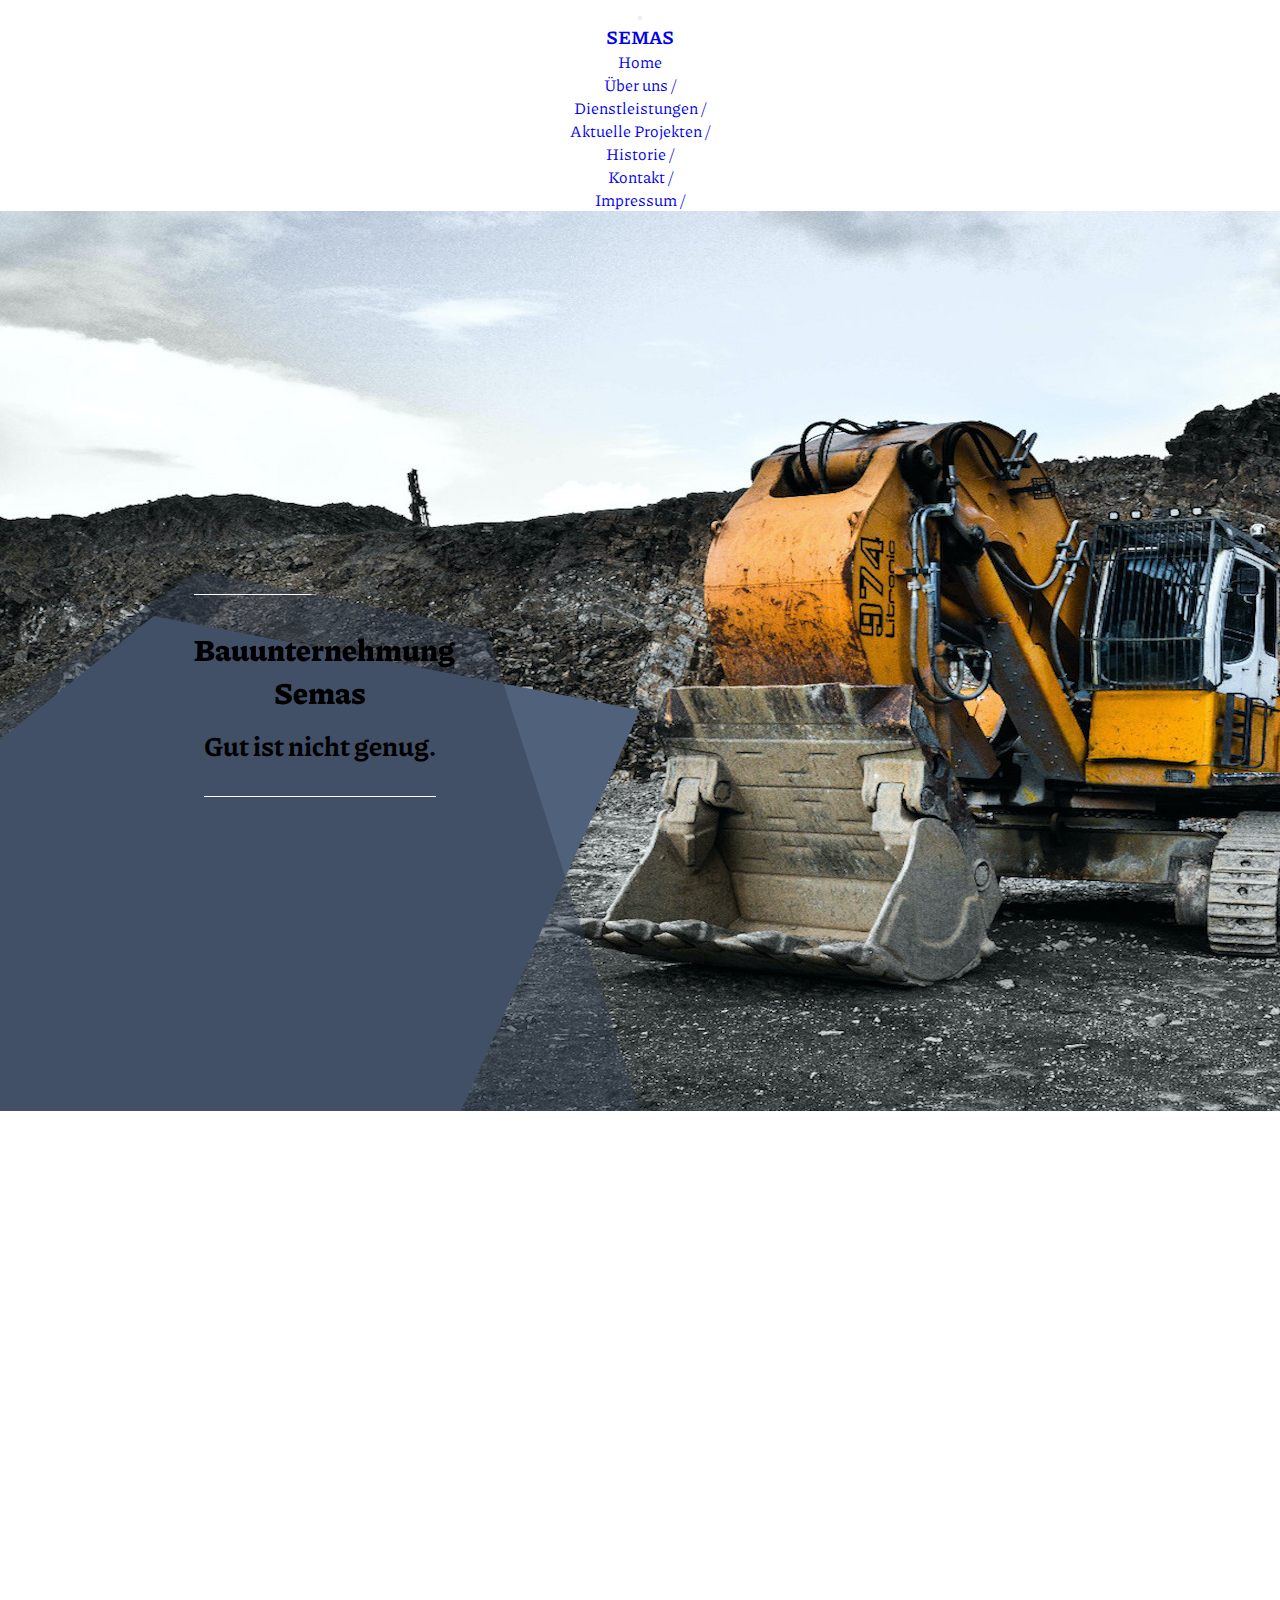
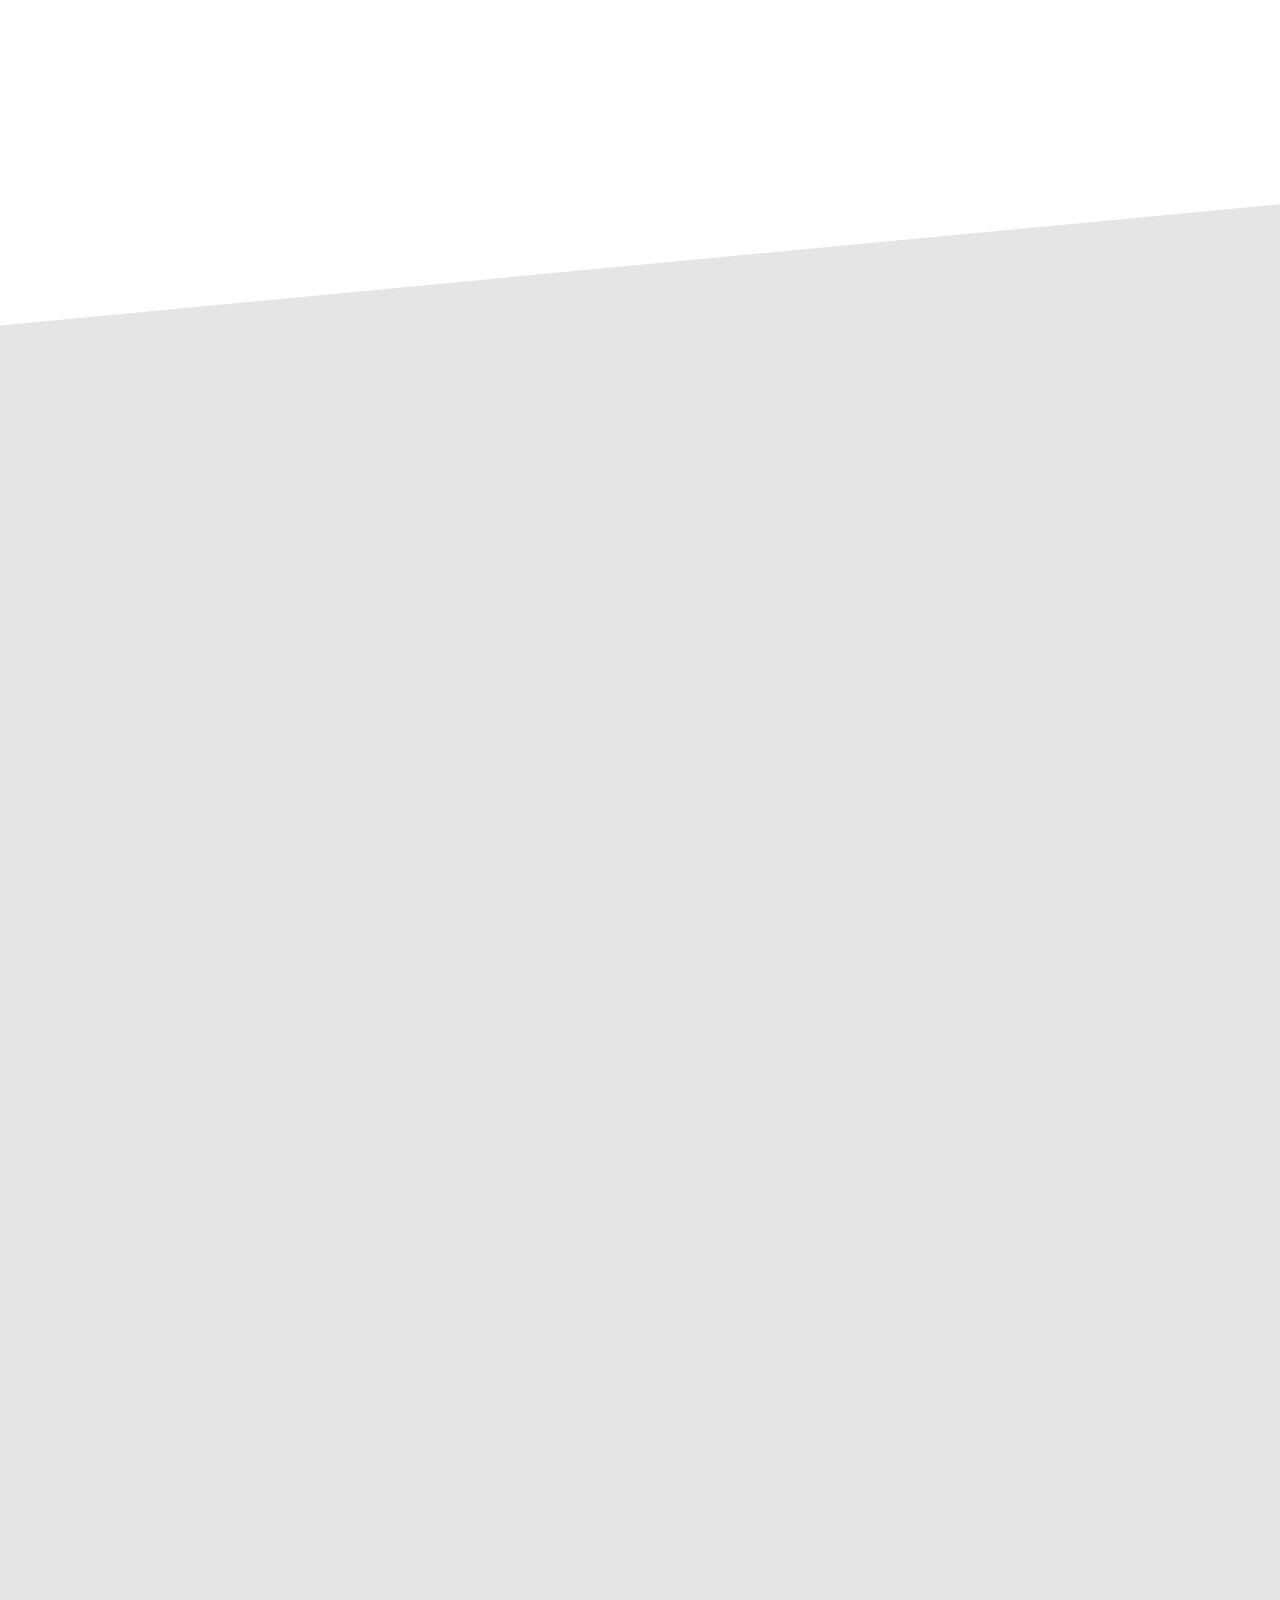
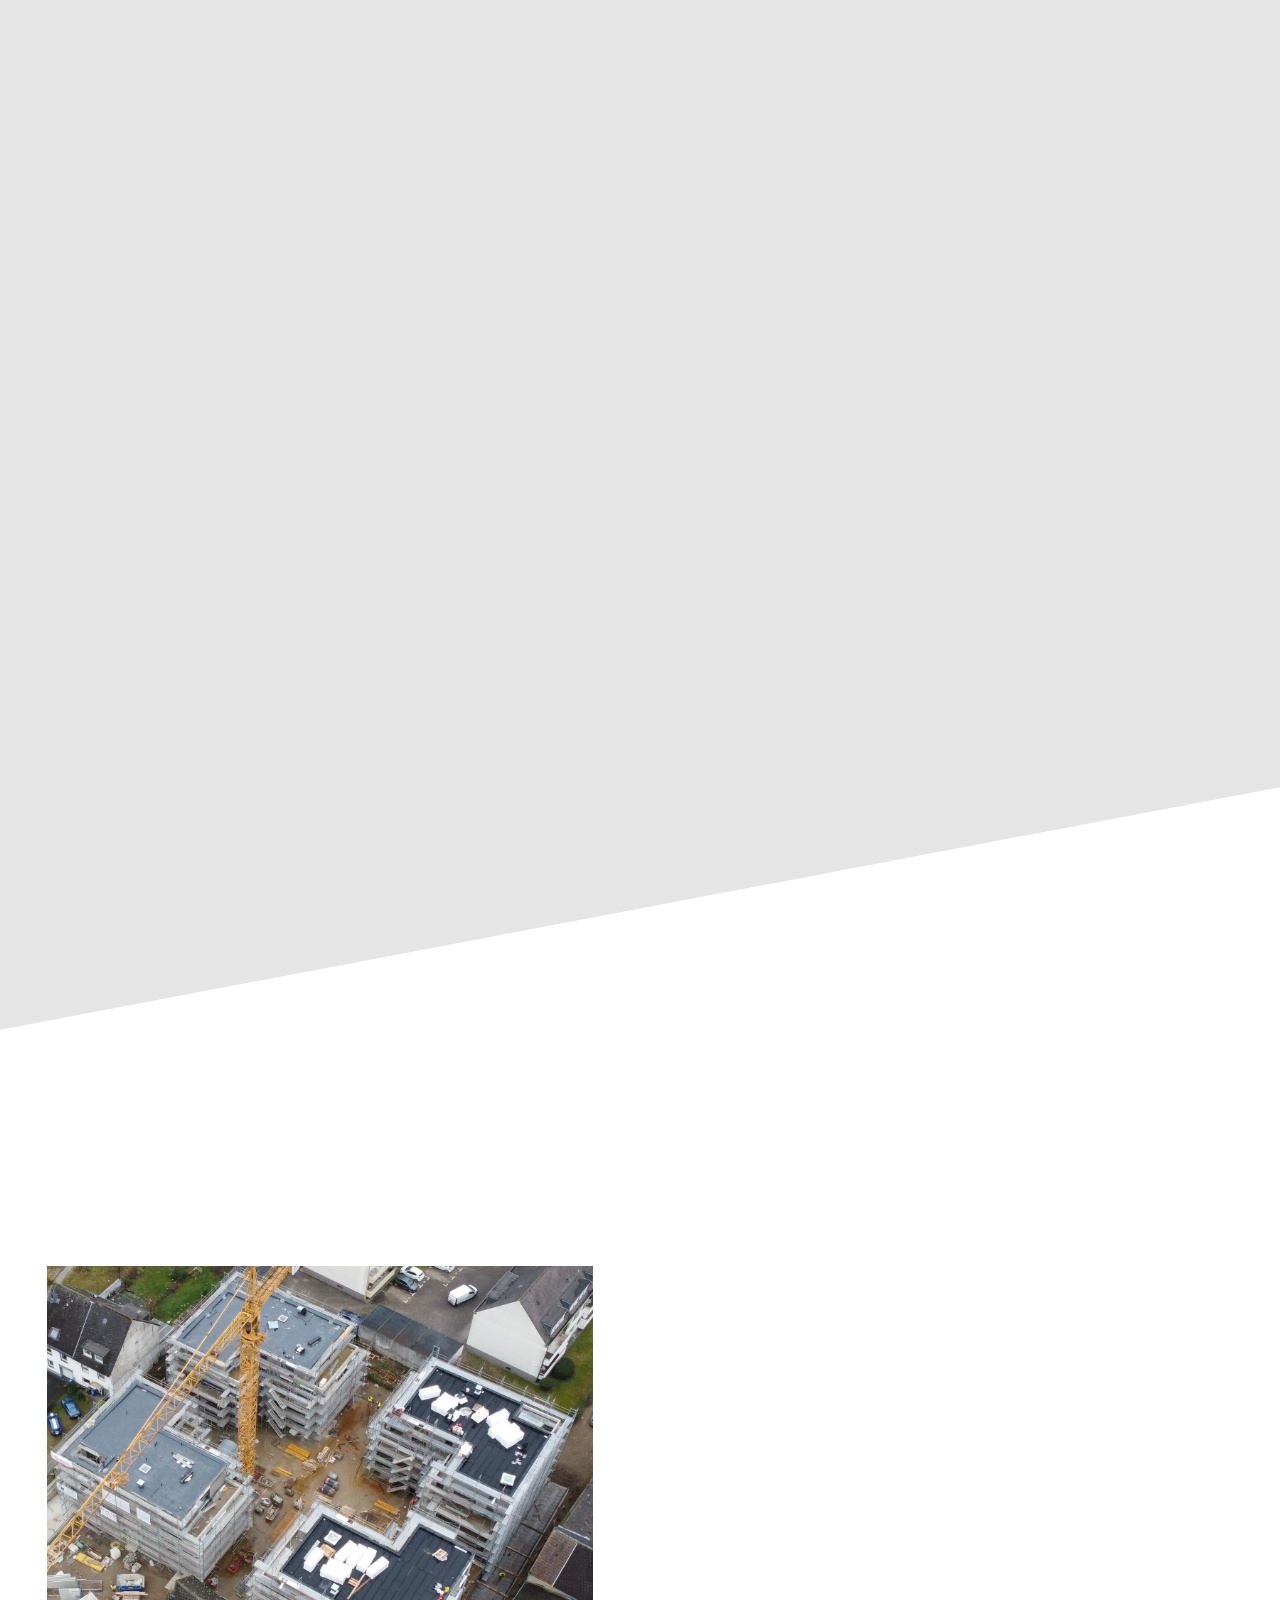
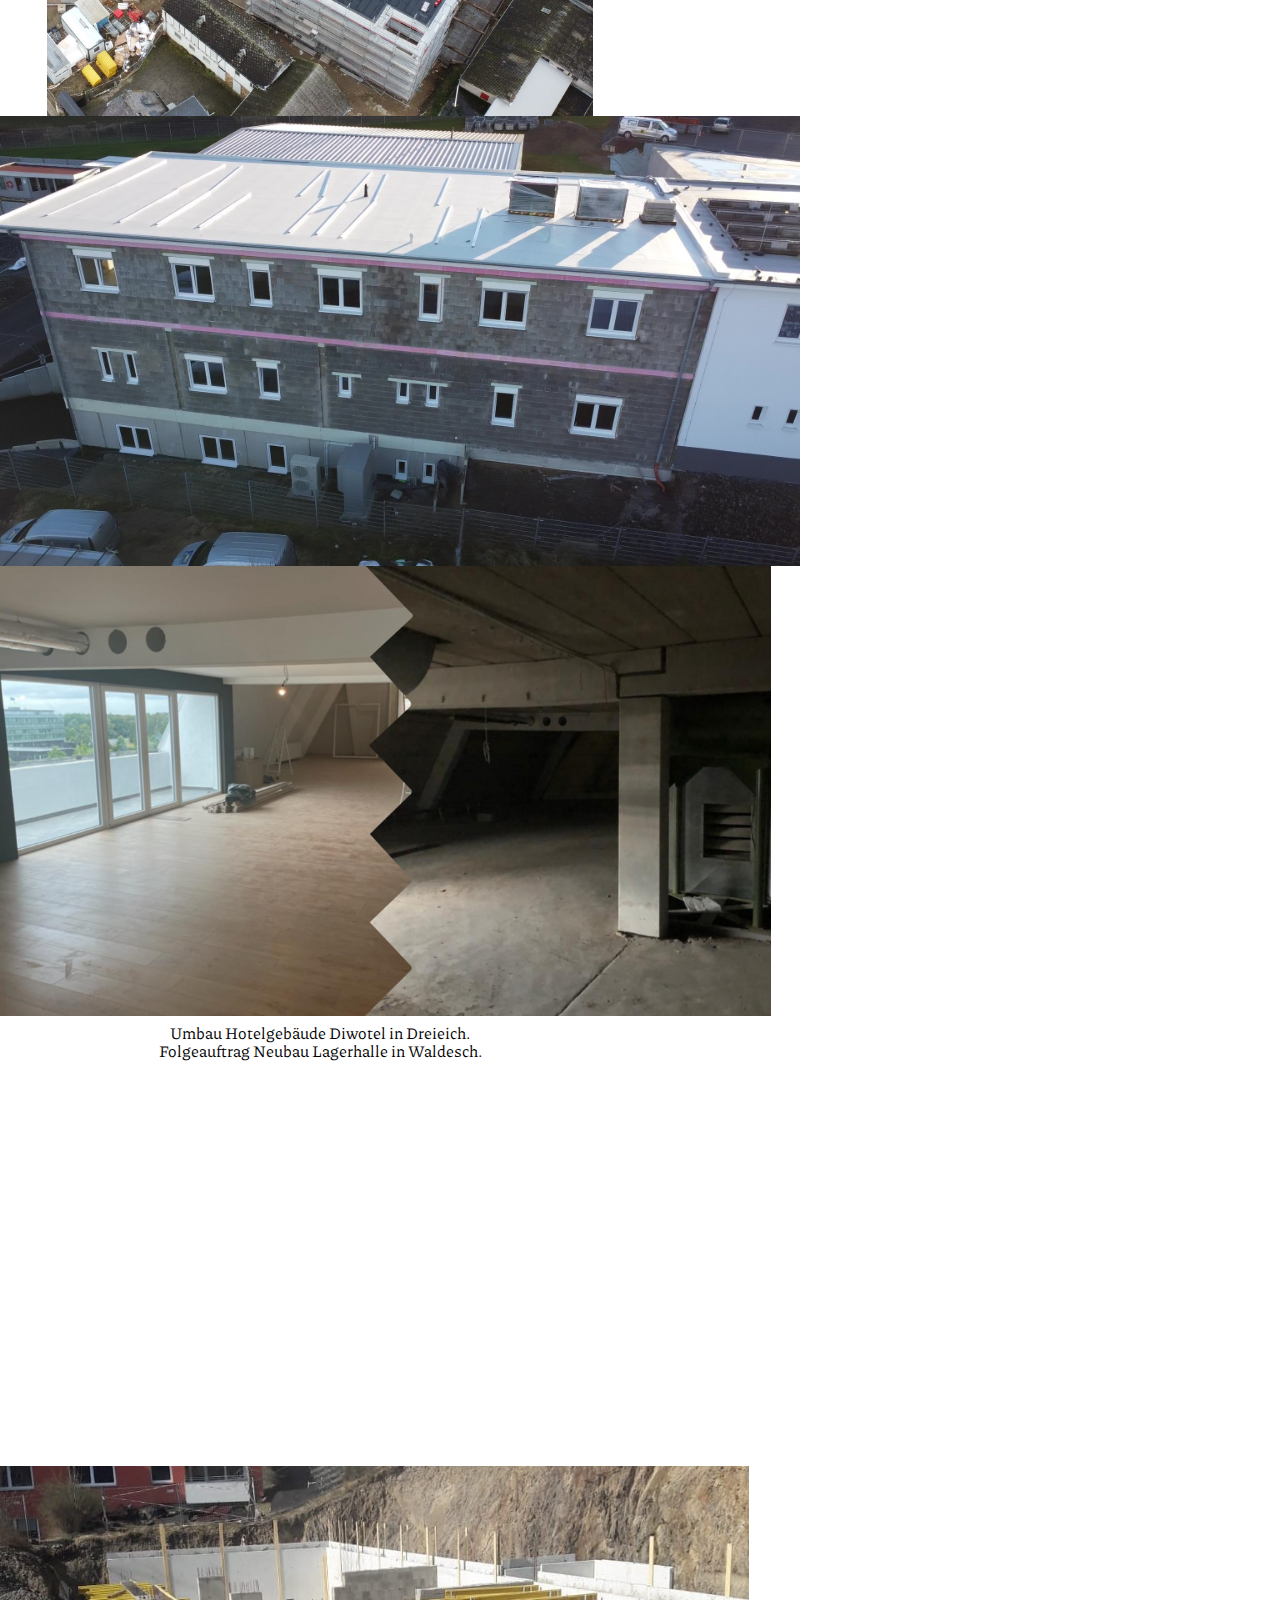
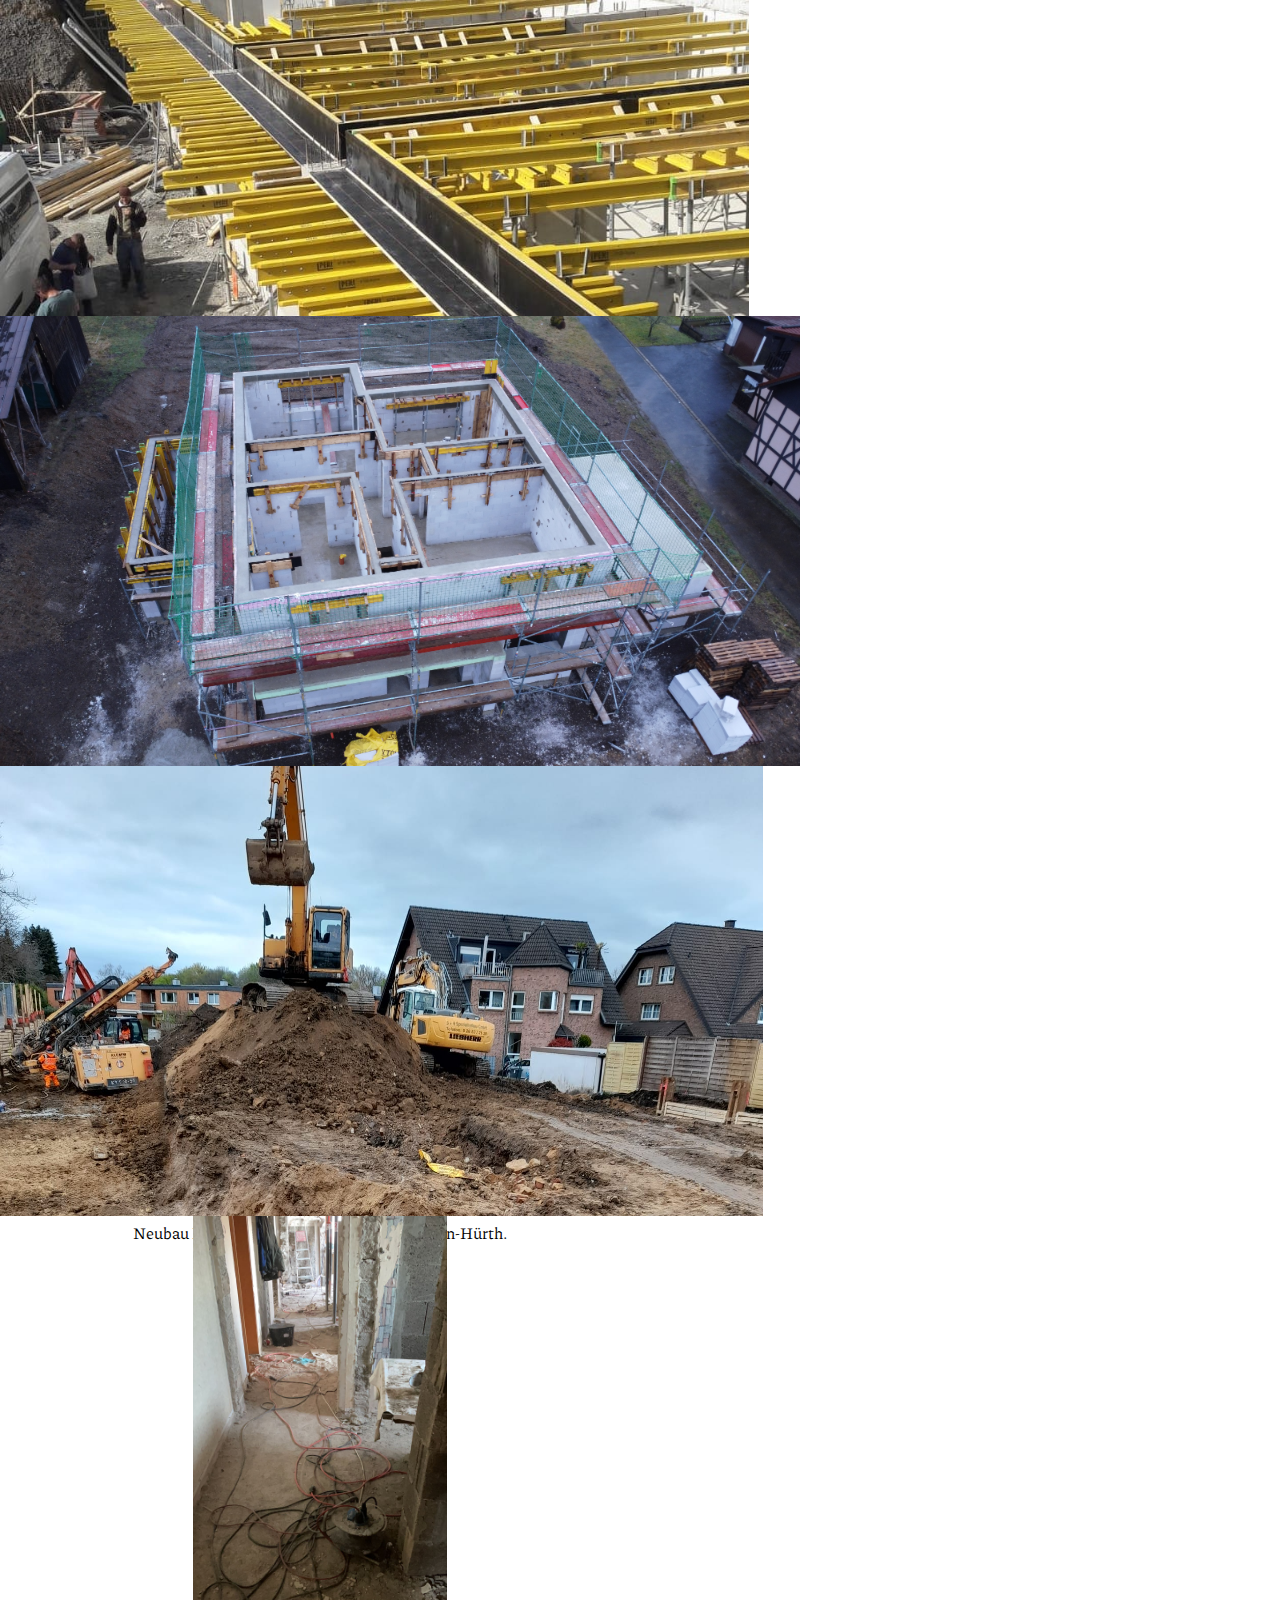
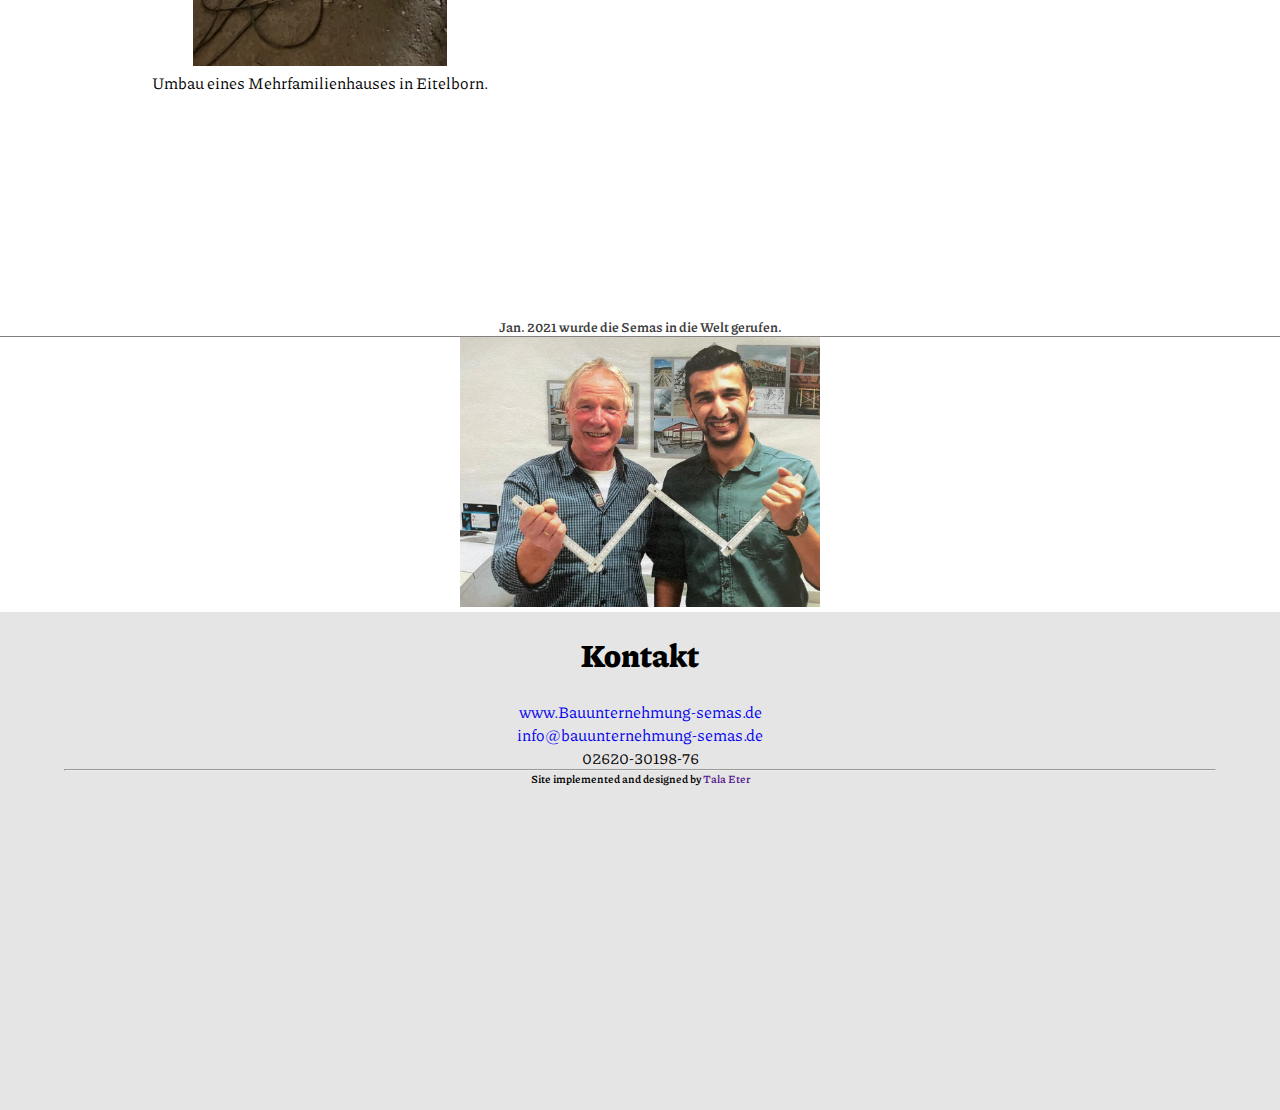
==== index.html @ 30ae4cb6 "SOLVING AKTUELLE PROJEKTE 1 5 6 7 PROBLEMS" ====
<!DOCTYPE html>
<html lang="en">
<head>
    <meta charset="UTF-8">
    <meta http-equiv="X-UA-Compatible" content="IE=edge">
    <meta name="viewport" content="width=device-width, initial-scale=1.0">
    <meta name="description" content="Mit dem Team mit über 30 Jahren Erfahrung in der Baubranche ist die Bauunternehmung Semas ein fortschrittliches Bauunternehmen mit Sitz in Kadenbach und einem etablierten Ruf.">
    <meta property="og:url" content="https://bauunternehmung-semas.de">
    <meta property="og:title" content="Bauunternehmung Semas">
    <meta property="og:image" content="./images/home_banner.jpeg">
    <meta property='og:description' content='Mit dem Team mit über 30 Jahren Erfahrung in der Baubranche ist die Bauunternehmung Semas ein fortschrittliches Bauunternehmen mit Sitz in Kadenbach und einem etablierten Ruf.'/>
    <link rel="preconnect" href="https://fonts.googleapis.com"> 
    <link rel="preconnect" href="https://fonts.gstatic.com" crossorigin> 
    <link href="https://fonts.googleapis.com/css2?family=Piazzolla:ital,wght@0,100;0,200;0,300;0,400;0,500;0,600;0,700;0,800;0,900;1,100;1,200;1,300;1,400;1,500;1,600;1,700;1,800;1,900&display=swap" rel="stylesheet">  
    <link rel="stylesheet" href="https://cdn.jsdelivr.net/npm/uikit@3.7.1/dist/css/uikit.min.css" />
    <link rel="stylesheet" href="./css/style.css">
    <link rel="stylesheet" href="https://unpkg.com/aos@next/dist/aos.css" />
    <title>Semas</title>
</head>
<body>




    <!-- <section id="mainnav">
        <nav class="uk-container" uk-navbar>
            <button type="button" class="navbar-toggle uk-hidden@m" uk-toggle="target:.toggle-target; cls:collapsed">
                <span class="sr-only">Toggle navigation</span>
                <span class="icon-bar"></span>
                <span class="icon-bar"></span>
                <span class="icon-bar"></span>
            </button>
            <div class="uk-navbar-brand">
                <a href="/" id="logo" class="uk-navbar-item uk-logo">LOGO</a>
            </div>
            <div class="uk-navbar-right toggle-target collapsed">
                <ul class="uk-navbar-nav">
                    <li class="active"><a href="#">Company</a></li>
                    <li><a href="#">News</a></li>
                    <li><a href="#">Carriere</a></li>
                    <li><a href="#">Contact</a></li>
                    
                </ul>
            </div>
        </nav>
    </section> -->





    <!-- NAVBAR -->
    <nav class="uk-navbar-container uk-position-fixed uk-position-z-index uk-width-1-1" uk-navbar>
        <button type="button" class="navbar-toggle uk-hidden@m" uk-toggle="target:.toggle-target; cls:collapsed">
            <span class="sr-only">Toggle navigation</span>
            <span class="icon-bar"></span>
            <span class="icon-bar"></span>
            <span class="icon-bar"></span>
        </button>
    <div class="uk-navbar-left">
        <ul class="uk-navbar-nav">
            <li class="uk-active logo-semas"><a href="#"><h3 class=" uk-text-bold uk-display-inline uk-margin-remove-bottom">SEMAS</h3></a></li>
        </ul>
    </div>
    <div class="uk-navbar-right toggle-target collapsed" id="toggle-usage">
        <ul class="uk-navbar-nav">
            <li class="uk-active"><a href="index.html" uk-scroll>Home</a></li>
            <li class="uk-parent"><a href="index.html#welcome-container" uk-scroll>Über uns /</a></li>
            <!-- <li class="uk-parent"><a href="index.html#services-container">Dienstleistungen /</a></li> -->
            <!-- <li class="uk-parent"><a href="./index.html#references-container">Aktuelle Projekten /</a></li> -->
            <!-- <li class="uk-parent"><a href="./index.html#history-container">Historie /</a></li> -->
            <li>
                <a href="index.html#services-container" uk-scroll>Dienstleistungen /</a>
                <div class="uk-navbar-dropdown uk-padding-remove">
                    <ul class="uk-nav uk-navbar-dropdown-nav">
                        <li><a href="./index.html#references-container" uk-scroll>Aktuelle Projekten /</a></li>
                        <li><a href="./index.html#history-container" uk-scroll>Historie /</a></li>
                    </ul>
                </div>
            </li>
            <li>
                <a href="index.html#contact-container" uk-scroll>Kontakt /</a>
                <div class="uk-navbar-dropdown uk-padding-remove">
                    <ul class="uk-nav uk-navbar-dropdown-nav">
                        <li><a href="impressum.html">Impressum /</a></li>
                    </ul>
                </div>
            </li>

            <!-- <li class="uk-parent"><a href="index.html#contact-container">Kontakt /</a></li> -->
            <!-- <li class="uk-parent"><a href="#">Impressum</a></li> -->
        </ul>
    <!-- </div> -->
</div>
</nav>

    <!-- First container -->

<div id="home-container">
        <div class="uk-scope" >
            <!-- <img src="./images/home_banner.jpeg" alt=""> -->
            <!-- <div class="uk-overlay-default uk-position-cover"></div>-->
        <div>
            <div class="bottom-layer-shape">

            </div>
            <div class="top-layer-shape">
                <div class="uk-container uk-position-left uk-light uk-padding-large" >
                    <!-- <img src="./images/af-logo.png" class="logo" alt="" data-aos="fade-down"> -->
                    <br>
                    <h1 data-aos="fade-down uk-text-large uk-padding-large uk-padding-remove-horizontal uk-padding-remove-bottom">Bauunternehmung Semas</h1>
                    <br>
                    <h2 class=" uk-width-1-1" data-aos="fade-down">Gut ist nicht genug.</h2>
                </div>
            </div>
        </div>

    </div>
</div>



<!-- Welcome -->
<section id="welcome-container" class="uk-light uk-background-secondary">
    <div class=" uk-container uk-padding" data-aos="fade-up">
        <h3>Willkommen bei </h3>
        <h1>Bauunternehmung Semas</h1>
        <h4>Die Bauunternehmung Semas ist ein fortschrittliches und dynamisches Hochbauunternehmen mit Sitz in Kadenbach, Koblenz. Unser persönlicher und sorgfältiger Projektansatz ist der Unterscheidungsfaktor, auf dem der Ruf unseres Unternehmens für hervorragende Projektabwicklung basiert, gemäß unserem Motto: Gut ist nicht genug.</h4>
    </div>
</section>

<!-- what we do -->
<section id="what-we-do-container">
    <div class="uk-container uk-padding-large ">

        <div class="uk-card uk-card-default uk-card-body uk-grid-divider uk-child-width-expand@s uk-dark uk-background-muted uk-padding" uk-grid data-aos="fade-right">
            <div><h3 class="uk-text-left border-bottom uk-margin-remove-bottom">01</h3><h2 class=" uk-text-left uk-margin-remove-top">Was wir machen</h2></div>
            <div class="uk-text-left">Wohn- und Geschäftsgebäude sowie Industrieprojekte.</div>
        </div>

        <div class="uk-card uk-card-default uk-card-body uk-grid-divider uk-child-width-expand@s uk-dark uk-background-muted uk-padding" uk-grid data-aos="fade-right">
            <div><h3 class=" uk-text-left border-bottom uk-margin-remove-bottom">02</h3><h2 class=" uk-text-left uk-margin-remove-top">Unsere Mission</h2></div>
            <div class=" uk-text-left">Ist der Kunde zufrieden sind wir es auch. Die Priorität der Bauunternehmung Semas liegt darin alle Bauprojekte fristgerecht innerhalb des Budgets nach den höchsten Standards auszuführen. Wir sind stolz darauf, unseren Kunden einen All-in-one-Service zu bieten.</div>
        </div>

        <div class="uk-card uk-card-default uk-card-body uk-grid-divider uk-child-width-expand@s uk-dark uk-background-muted uk-padding" uk-grid data-aos="fade-right">
            <div class="uk-container uk-width-1-1">
                <div> <span class="border-bottom uk-text-secondary uk-text-large">03</span> <h2 class=" uk-text-center uk-margin-remove-top">Unser Ansatz</h2></div>
                <div class=" uk-text-left"></div>
            </div> 
            <div >
                <div><i class=" uk-icon-button uk-margin icon-background" uk-icon="icon: bolt ; ratio: 2"></i><h3 class=" uk-text-center uk-margin-remove-top">Innovation</h3></div>
                <div class=" uk-text-center">Mit BIM-Lösungen wenden wir einen bewussten Innovationsansatz an, der den Einfallsreichtum unserer Mitarbeiter und Partner kanalisiert.
                </div>
            </div> 
            <div >
                <div><i class=" uk-icon-button uk-margin icon-background" uk-icon="icon: users ; ratio: 2"></i><h3 class=" uk-text-center uk-margin-remove-top">Partnerschaft</h3></div>
                <div class=" uk-text-center">Nur durch effektive Zusammenarbeit werden wir kontinuierlich stärker. Wir glauben an das Konzepte, dass der Bau nur durch partnerschaftliche Kooperationen bestens abgewickelt werden kann.
                </div>
            </div> 
            <div >
                <div><i class=" uk-icon-button uk-margin icon-background" uk-icon="icon: world ; ratio: 2"></i><h3 class=" uk-text-center uk-margin-remove-top">Verlässlichkeit</h3></div>
                <div class=" uk-text-center">Die Qualität unserer Dienstleistungen hängt in keiner Weise von der Größe bzw. den Kosten der einzelnen Projekte ab.</div>
            </div> 

        </div>

    </div>
</section>




    <!-- SERVICES CONTAINER -->
<div id="services-container">
    <div class="uk-container uk-padding-large ">
        <h1 data-aos="fade-right">Dienstleistungen</h1>
        <div class="uk-child-width-1-3@m" uk-grid data-aos="fade-up">

            <div>
                <div class="uk-card uk-card-default ">
                    <div class="uk-card-body uk-padding-remove-vertical uk-padding-remove-horizontal">
                        <img src="./images/neubau-services-edited.jpg" class="uk-width-1-1" alt="">
                        <div class="uk-padding-large">
                            <div class="services-card">
                                <h3 class="uk-card-title">Neubau</h3>
                                <p>Wohn- und Geschäftsgebäude sowie Industrieprojekte.</p>
                                <!-- <button class="primary-button" onClick="parent.location='work.html#renovation-container'">Mehr sehen</button> -->
                            </div>
                        </div>
                    </div>
                </div>
                    
            </div>

            <div>
                <div class="uk-card uk-card-default ">
                    <div class="uk-card-body uk-padding-remove-vertical uk-padding-remove-horizontal">
                        <img src="./images/Umbau_Frankfurt_1.jpeg" class="uk-width-1-1" alt="">
                        <div class="uk-padding-large">
                            <div class="services-card">
                                <h3 class="uk-card-title">Umbau</h3>
                                <p>Umbau, Renovierung sowie Kernsanierung von Hochbauten.</p>
                                <!-- <button class="primary-button" onClick="parent.location='work.html#renovation-container'">Mehr sehen</button> -->
                            </div>
                        </div>
                    </div>
                </div>
                    
            </div>

            <div>
                <div class="uk-card uk-card-default ">
                    <div class="uk-card-body uk-padding-remove-vertical uk-padding-remove-horizontal">
                        <img src="./images/Projektentwicklung2.jpg" class="uk-width-1-1" alt="">
                        <div class="uk-padding-large padding-projekt">
                            <div class="services-card">
                                <h3 class="uk-card-title">Projektentwicklung</h3>
                                <p class="uk-margin-remove-bottom">Mit optimierter Kostenermittlung bei der Ausführung als Generalübernehmer</p>
                                <!-- <button class="primary-button" onClick="parent.location='work.html#renovation-container'">Mehr sehen</button> -->
                            </div>
                        </div>
                    </div>
                </div>
                    
            </div>

        </div>
        <br>
    </div>
</div>




    <!-- references CONTAINER -->

<!-- TODO: time for slider -->
<div id="references-container" class="uk-margin-auto-bottom">
    <div class="uk-padding uk-padding-remove-horizontal uk-container uk-margin-auto-left uk-margin-auto-right">
    <h1 data-aos="fade-down">Aktuelle Projekte </h1>
    <br><br>
    <div>
        <div class="uk-card uk-card-default uk-grid-collapse uk-child-width-1-1 uk-margin reference-card" uk-grid>
                <img class="uk-margin-right" src="./images/aktuelleProjekte1.JPG" alt="Neubau einer Wohnanlage">
                <div class=" uk-position-bottom uk-overlay uk-overlay-default uk-padding-small">
                    <p class="uk-h4 uk-margin-remove uk-text-bold">Neubau einer Wohnanlage in Koblenz.</p>
                </div>
                <!-- <canvas width="1700" height="0"></canvas> -->
            </div>
            <div class="uk-card uk-card-default uk-grid-collapse uk-child-width-1-1 uk-margin reference-card uk-margin-auto-left" uk-grid>
                <img class="uk-margin-right" src="./images/aktuelleProjekte2.jpg" alt="">
                <div class=" uk-position-bottom uk-overlay uk-overlay-default uk-padding-small">
                    <p class="uk-h4 uk-margin-remove uk-text-bold">Neubau Verwaltungs- und Lagergebäude 4. Bauabschnitt in Waldesch.</p>
                </div>
            </div>
            <div class="uk-card uk-card-default uk-grid-collapse uk-child-width-1-1 uk-margin reference-card" uk-grid>
                <img class="uk-margin-right" src="./images/aktuelleProjekte3.png" alt="">
                <div class=" uk-position-bottom uk-overlay uk-overlay-default uk-padding-small">
                    <p class="uk-h4 uk-margin-remove uk-text-bold">Umbau Hotelgebäude Diwotel in Dreieich.</p>
                </div>
            </div>
            <div class="uk-card uk-card-default uk-grid-collapse uk-child-width-1-1 uk-margin reference-card uk-margin-auto-left" uk-grid>
                <img class="uk-margin-right" src="./images/aktuelleProjekte4.JPG" alt="">
                <div class=" uk-position-bottom uk-overlay uk-overlay-default uk-padding-small">
                    <p class="uk-h4 uk-margin-remove uk-text-bold">Folgeauftrag Neubau Lagerhalle in Waldesch.</p>
                </div>
            </div>
            <div class="uk-card uk-card-default uk-grid-collapse uk-child-width-1-1 uk-margin reference-card" uk-grid>
                <img class="uk-margin-right" src="./images/aktuelleProjekte5.JPG" alt="">
                <div class=" uk-position-bottom uk-overlay uk-overlay-default uk-padding-small">
                    <p class="uk-h4 uk-margin-remove uk-text-bold">Folgeauftrag Neubau eines Reihenhaus in Siegen.</p>
                </div>
            </div>
            <div class="uk-card uk-card-default uk-grid-collapse uk-child-width-1-1 uk-margin reference-card uk-margin-auto-left" uk-grid>
                <img class="uk-margin-right" src="./images/aktuelleProjekte6.JPG" alt="">
                <div class=" uk-position-bottom uk-overlay uk-overlay-default uk-padding-small">
                    <p class="uk-h4 uk-margin-remove uk-text-bold">Neubau Mehrfamilienhaus in Neichen.</p>
                </div>
            </div>

            <div class="uk-card uk-card-default uk-grid-collapse uk-child-width-1-1 uk-margin reference-card" uk-grid>
                <img class="uk-margin-right" src="./images/aktuelleProjekte7.JPG" alt="">
                <div class=" uk-position-bottom uk-overlay uk-overlay-default uk-padding-small">
                    <p class="uk-h4 uk-margin-remove uk-text-bold">Neubau Ein- und Mehrfamilienhäuser in Köln-Hürth.</p>
                </div>
            </div>
            <div class="uk-card uk-card-default uk-grid-collapse uk-child-width-1-1 uk-margin reference-card uk-margin-auto-left" uk-grid>
                <img class="uk-margin-right" src="./images/aktuelleProjekte8.jpeg" alt="">
                <div class=" uk-position-bottom uk-overlay uk-overlay-default uk-padding-small">
                    <p class="uk-h4 uk-margin-remove uk-text-bold">Umbau eines Mehrfamilienhauses in Eitelborn.</p>
                </div>
            </div>
    </div>
        
            <br><br><br>
    <!-- <iframe width="1200" height="630" src="https://www.youtube.com/embed/uhxhIonKVDo" title="YouTube video player" frameborder="0" allow="accelerometer; autoplay; clipboard-write; encrypted-media; gyroscope; picture-in-picture" allowfullscreen></iframe> -->
    <div class="uk-card uk-card-default uk-card-body uk-child-width-expand@s uk-dark uk-background-muted uk-padding" data-aos="fade-right">
        <i class=" uk-icon-button uk-margin icon-background" uk-icon="icon: youtube ; ratio: 2"></i>
        <h4 class=" uk-text-center uk-margin-remove-top">Unsere Firmenpresäntation wird aktuell hinsichtlich des Datenschutzes gegenüber unseren Geschäftspartnern geprüft.</h4> 
        <h4 class=" uk-text-center uk-margin-remove-top">Wir werden sie Ihnen schnellstmöglich zur Verfügung stellen.</h4>
    </div>

    </div>

    
    <!-- <ul class="uk-slider-nav uk-dotnav uk-flex-center uk-margin uk-light"></ul> -->
</div>



<!-- History -->
<div id="history-container">
    <div class="uk-container uk-padding-large">
        <h1 data-aos="fade-down">Historie</h1>
        <div class="uk-position-relative uk-visible-toggle uk-dark" tabindex="-1" uk-slider="center: true; autoplay:false; finite: false; autoplay-interval: 2500;velocity: 1.5; easing: cubic-bezier(.4,0,.2,1)">
            <ul class="uk-slider-items uk-grid">
                <li class="history-img uk-width-1-2 ">
                    <div class="uk-panel " uk-slider-parallax="scale:0.85,1,0.85; opacity:0.3,1,0.3">
                        <h5 class="border-bottom-history">Jan. 2021 wurde die Semas in die Welt gerufen.</h5>
                        <img src="./images/Historie_2.jpg" alt="">
                    </div>
                </li>
            </ul>
                
        </div>
    </div>
</div>




<!-- Contact us-> reviews -->
<!-- <div id="testimonials-container"  uk-parallax="bgy: -200">
    <div class="uk-container">
        <h1  data-aos="fade-left">Testimonials</h1>
        <div class="uk-child-width-expand@s uk-text-center" uk-grid>
            <div>
                <div class="uk-card uk-card-default uk-card-body uk-border-rounded uk-card-hover">
                    <span uk-icon="star"></span>
                    <span uk-icon="star"></span>
                    <span uk-icon="star"></span>
                    <span uk-icon="star"></span>
                    <span uk-icon="star"></span>
                    <p class="uk-text-muted">Lorem ipsum dolor sit amet consectetur adipisicing elit. Tempore omnis vero sapiente natus reprehenderit voluptas sit voluptatem cumque exercitationem doloremque at dicta, totam veritatis obcaecati esse culpa id magni nesciunt?</p>
                    <h5 class="uk-text-muted">Lorem ipsum</h5>
                </div>
            </div>
            <div>
                <div class="uk-card uk-card-default uk-card-body uk-border-rounded uk-card-hover">
                    <span uk-icon="star"></span>
                    <span uk-icon="star"></span>
                    <span uk-icon="star"></span>
                    <span uk-icon="star"></span>
                    <span uk-icon="star"></span>
                    <p class="uk-text-muted">Lorem ipsum dolor sit amet consectetur adipisicing elit. Tempore omnis vero sapiente natus reprehenderit voluptas sit voluptatem cumque exercitationem doloremque at dicta, totam veritatis obcaecati esse culpa id magni nesciunt?</p>
                    <h5 class="uk-text-muted">Lorem ipsum</h5>
                </div>
            </div>
            <div>
                <div class="uk-card uk-card-default uk-card-body uk-border-rounded uk-card-hover">
                    <span uk-icon="star"></span>
                    <span uk-icon="star"></span>
                    <span uk-icon="star"></span>
                    <span uk-icon="star"></span>
                    <span uk-icon="star"></span>
                    <p class="uk-text-muted">Lorem ipsum dolor sit amet consectetur adipisicing elit. Tempore omnis vero sapiente natus reprehenderit voluptas sit voluptatem cumque exercitationem doloremque at dicta, totam veritatis obcaecati esse culpa id magni nesciunt?</p>
                    <h5 class="uk-text-muted">Lorem ipsum</h5>
                </div>
            </div>
        </div>
    </div>
    </div>
</div> -->




<!-- Footer contact -->
<footer id="contact-container">
    <div class="uk-light uk-background-secondary padding-footer uk-grid-divider uk-child-width-expand@s uk-flex-middle" uk-grid>
        <div>
        <h1>Kontakt</h1>
        <!-- <p >We look forward to working with clients who have an eye for detail and a love of high quality. If you are searching for a Huddersfield builder, we would be delighted to quote for your project.
            We are a Huddersfield based builder but will consider projects in the surrounding areas including Kirklees, Wakefield, Barnsley, Sheffield and into the Peak District. </p> -->
        <div>
            <!-- <span class="uk-padding">                    
                <a href="https://www.linkedin.com/" target="_blank" class="uk-icon-button" uk-icon="linkedin"></a>
                <span ><a href="https://www.linkedin.com/" target="_blank">Adham-Farzat LinkedIn</a></span>
            </span> -->
            <div class="uk-text-left">     
                <a href="#" class="uk-icon-button" uk-icon="world" uk-scroll></a>
                <span><a href="#" uk-scroll>www.Bauunternehmung-semas.de</a></span>
                <br>
                <a href="goto:mail" class="uk-icon-button" uk-icon="mail"></a>
                <span ><a href="mailto:info@bauunternehmung-semas.de">info@bauunternehmung-semas.de</a></span>
            <!-- </div> -->
            <!-- <div class="uk-padding">                     -->
                <br>
                <a href="" target="_blank" class="uk-icon-button" uk-icon="receiver"></a>
                <span id="phone-num">02620-30198-76</span>
            </div>
        </div>
        <hr class="uk-divider-icon">
        <h6>Site implemented and designed by <span><a href="">Tala Eter</a></span></h6>
    </div>
    <div>
        <iframe src="https://www.google.com/maps/embed?pb=!1m14!1m8!1m3!1d10175.170528185465!2d7.7338918!3d50.3890641!3m2!1i1024!2i768!4f13.1!3m3!1m2!1s0x0%3A0x3203c55ddefbd58d!2sBauunternehmung%20Semas%20GmbH!5e0!3m2!1sen!2sjo!4v1627194691844!5m2!1sen!2sjo" width="400" height="300" style="border:0;" allowfullscreen="" loading="lazy"></iframe>    </div>
    </div>
</footer>






    <!-- <script src="uikit/dist/js/uikit-icons.min.js"></script> -->
    <script src="https://kit.fontawesome.com/dae8e06afd.js" crossorigin="anonymous"></script>
    <!-- <script src="https://cdn.jsdelivr.net/npm/bootstrap@5.0.2/dist/js/bootstrap.bundle.min.js" integrity="sha384-MrcW6ZMFYlzcLA8Nl+NtUVF0sA7MsXsP1UyJoMp4YLEuNSfAP+JcXn/tWtIaxVXM" crossorigin="anonymous"></script> -->
    <script src="https://cdn.jsdelivr.net/npm/uikit@3.7.1/dist/js/uikit.min.js"></script>
    <script src="https://cdn.jsdelivr.net/npm/uikit@3.7.1/dist/js/uikit-icons.min.js"></script>
    <script src="https://unpkg.com/aos@next/dist/aos.js"></script>
    <script>
      AOS.init();
    </script>
  
</body>
</html>
---- css/style.css ----
/*--------------------------------------- General ---------------------------------------*/
* {
  padding: 0;
  margin: 0;
  box-sizing: border-box;
  text-align: center;
  list-style: none;
  font-family: "Piazzolla", serif, -apple-system, BlinkMacSystemFont, "Segoe UI",
    Roboto, Oxygen, Ubuntu, Cantarell, "Open Sans", "Helvetica Neue", sans-serif !important;
}
a {
  text-decoration: none;
}

:root {
  --font-color-primary: #252745;
  --font-color-secondary: #60627a;
  --white-color: #f5f5f5;
  --red-color: #f04e44;
  --gray-color: #a8a9b7;
  --extralight-font: 100;
  --light-font: 200;
  --regular-font: 300;
  --medium-font: 400;
  --semibold-font: 500;
  --bold-font: 600;
  --extrabold-font: 700;
}

h1 {
  font-weight: 800;
  padding-bottom: 2%;
}
/* body{
    margin-top: 105px;
  } */

/********************************** NAVIGATION BAR *************************************/
nav img {
  width: 50px;
  height: 50px;
}
/* @media screen and (max-width: 870px) {
    nav {
      display: none !important;
    }
  } */

#home-container .logo {
  width: 100px;
  height: 100px;
}
#home-container img {
  width: 100vw;
  height: 100vh;
  /* margin-right: -100px; */
}
#home-container h1 {
  border-top: 1px rgb(252, 251, 251) solid;
  padding-top: 2rem !important;
  max-width: 14ch;
  text-align: center;
  display: inline-block;
  font-size: calc(1.1rem + 1vw);
}
#home-container h2 {
  /* width: 70%; */
  padding-bottom: 2rem !important;
  display: inline;
  border-bottom: 1px rgb(252, 251, 251) solid;
  max-width: 14ch;
  font-size: calc(0.9rem + 1vw);
}
#home-container {
  position: relative;
  background-image: url("../images/home_banner.jpeg");
  height: 100vh;
  background-position-x: 0px;
  background-position-y: -50px;
  /* background-size: cover; */
}
#home-container .bottom-layer-shape {
  clip-path: polygon(24% 0, 100% 19%, 72% 100%, 0 100%, 0 25%);
  background-color: rgb(79, 97, 123);
  height: 55vh;
  width: 50vw;
  position: absolute;
  bottom: 0;
  left: 0;
}
#home-container .top-layer-shape {
  clip-path: polygon(31% 0, 76% 11%, 100% 100%, 0 100%, 0 25%);
  background-color: hsla(215, 22%, 26%, 0.5);
  height: 60vh;
  width: 50vw;
  position: absolute;
  bottom: 0;
  left: 0;
}
@media screen and (max-width: 1005px) {
  #home-container {
    background-position-x: -200px;
    background-position-y: -100px;
    /* background-size: cover; */
  }
}
@media screen and (max-width: 900px) {
  #home-container {
    background-position-x: -300px;
    background-position-y: -100px;
    /* background-size: cover; */
  }
}
@media screen and (max-width: 685px) {
  #home-container .top-layer-shape {
    width: 70vw;
  }
  #home-container .bottom-layer-shape {
    width: 70vw;
  }
  #home-container {
    background-position-x: -400px;
    background-position-y: -100px;
    /* background-size: cover; */
  }
}
@media screen and (max-width: 375px) {
  #home-container .top-layer-shape {
    width: 85vw;
  }
  #home-container .bottom-layer-shape {
    width: 85vw;
  }
  #home-container {
    background-position-x: -500px;
    background-position-y: -100px;
    /* background-size: cover; */
  }
}
#welcome-container {
  clip-path: polygon(0 0%, 100% 0, 100% 90%, 0% 100%);
  padding: 2% 0 5% !important;
  /* background-color: hsl(0, 1%, 90%); */
}
#welcome-container h1 {
  font-size: calc(1.8rem + 1vw); /*43px*/
}
#what-we-do-container {
  /* clip-path: polygon(0 0%, 100% 0%, 100% 90%, 0% 100%);  */
  /* background-color: hsl(0, 0%, 15%); */
}

.border-bottom {
  border-bottom: 1px grey solid;
  /* text-align: left; */
  width: 3ch;
}
.border-bottom-history {
  border-bottom: 1px grey solid;
  text-align: center !important;
  /* width: 3ch; */
}
#references-container {
  padding: 7% 0 5vw;
}
#references-container h1 {
  font-size: calc(2.5rem + 1vw);
}
.reference-card {
  height: 50vh !important;
  width: 50vw !important;
}
.reference-card img {
  height: 50vh !important;
  object-fit: cover !important;
}
@media screen and (max-width: 1170px) {
  .reference-card {
    /* height: 50vh !important; */
    width: 60vw !important;
  }
}
@media screen and (max-width: 700px) {
  .reference-card {
    /* height: 50vh !important; */
    width: 70vw !important;
  }
}
@media screen and (max-width: 450px) {
  .reference-card {
    /* height: 50vh !important; */
    width: 80vw !important;
  }
}
@media screen and (max-width: 300px) {
  .reference-card {
    /* height: 50vh !important; */
    width: 100vw !important;
  }
}
.slider-bg {
  max-height: 140vh;
  padding-top: 7%;
}
.slider-bg .shadow {
  box-shadow: 0 10px 50px 0 rgba(97, 100, 148, 0.17);
}
.slider-bg h5 {
  padding: 0 17%;
}
.primary-button {
  padding: 7px 10px;
  color: #999;
  border: 1px #999 solid;
  background-color: white;
  border-radius: 5px;
  font-size: 1rem;
  transition: 0.15s ease-in-out;
}
.primary-button:hover {
  color: white;
  border: 1px white solid;
  background-color: #999;
  /* box-shadow: 0px 0px 5px 5px rgba(97, 100, 148, 0.3); */
}
h5 {
  color: rgb(60, 60, 60) !important;
}

#services-container {
  clip-path: polygon(0 5%, 100% 0, 100% 90%, 0% 100%);
  padding: 10vw 0 15vw !important;
  background-color: hsl(0, 1%, 90%);
}
#services-container h1 {
  padding-bottom: 2%;
}

#why-us-container {
  background-color: hsl(0, 0%, 100%);
}
#why-us-container img {
  border-radius: 5px;
}
.icon-background {
  color: hsl(53, 100%, 39%);
  /* padding: 5px; */
}

.services-card {
  margin-top: -40%;
  z-index: 1;
  background-color: #fff;
  position: relative;
}
@media screen and (max-width: 1199px) {
  .services-card {
    margin-top: -20%;
  }
}

#history-container img {
  object-fit: cover;
  height: 30vh;
}
#testimonials-container {
  clip-path: polygon(0 10%, 100% 0, 100% 100%, 0% 100%);
  padding: 28vw 0 15vw !important;
  background-image: url("../images/first-cont-white-overlay.jpg");
  /* width: 100%; */
  background-size: cover;
  width: 100vw;
  min-height: 125vh;
}
#karriere {
  clip-path: polygon(0 10%, 100% 0%, 100% 100%, 0% 100%);
  background-color: hsl(0, 1%, 90%);
}
#karriere .primary-button {
  background-color: hsl(0, 1%, 90%);
}
#karriere .primary-button:hover {
  background-color: hsl(0, 0%, 68%);
  color: white;
  border: 1px hsl(0, 0%, 68%) solid;
}
.border-bottom-karriere {
  border-bottom: 1px rgb(211, 211, 211) solid;
  /* width: 10ch; */
  margin-left: 30% !important;
  margin-right: 30% !important;
  text-align: center !important;
  align-self: center !important;
}
footer {
  background-color: hsl(0, 1%, 90%);
}
.padding-footer {
  padding: 1.5% 5%;
}
iframe {
  max-width: 90vw;
}
/* div.white-out {
    display: inline-block;
    background: #fff;
  }
  div.white-out img {
    opacity: 0.2;
  } */
/* .contact-container {
    background-color: skyblue;
    height: fit-content;
  }
  .contact-container .text {
    padding: 7vh 8vw;
    width: 34%;
    height: 70%;
  }
  .contact-container input,
  textarea {
    overflow: visible;
    width: 95%;
    margin: 1vh 0;
    border: 0;
    height: 4.5rem;
    border-radius: 4px;
    color: rgba(96, 98, 122, 0.4);
    padding-left: 2rem;
  }
  ::placeholder,
  textarea {
    font-size: 1.6rem;
    font-weight: 200;
    color: rgba(96, 98, 122, 0.4);
  }
  .contact-container textarea {
    height: 13rem;
    padding: 2rem;
    width: 91%;
    margin-bottom: 3rem;
  }
  .contact-container .primary-btn {
    color: white;
    width: fit-content;
    text-align: center;
    font-weight: 700;
    padding: 0.5rem 4rem;
    font-size: 1.6rem;
    border-radius: 6px;
    cursor: pointer;
    /* margin: 10.5px; 
      width: fit-content; 
  } */
.uk-navbar {
  min-height: 50px;
}
.uk-navbar button.navbar-toggle {
  position: absolute;
  right: 0;
  top: 0;
  padding: 9px 10px;
  margin-top: 8px;
  margin-right: 15px;
  margin-bottom: 8px;
  background-color: transparent;
  background-image: none;
  border: 1px solid #ddd;
  border-radius: 4px;
}
.uk-navbar button.navbar-toggle .icon-bar {
  display: block;
  width: 22px;
  height: 2px;
  border-radius: 1px;
  background-color: #888;
}
.uk-navbar button.navbar-toggle .icon-bar + .icon-bar {
  margin-top: 4px;
}
.uk-navbar .uk-navbar-nav {
  flex-wrap: wrap-reverse;
  align-self: flex-end;
}
.uk-navbar .uk-navbar-nav > li > a {
  min-height: auto;
  line-height: 3em;
}
@media (max-width: 960px) {
  .uk-navbar .toggle-target.collapsed {
    display: none;
  }
  .uk-navbar .toggle-target .uk-navbar-nav {
    display: block;
    top: 50px;
    position: absolute;
    left: 0;
    right: 0;
    width: 100%;
    background-color: hsl(0, 0%, 68%);
  }
  .uk-navbar li {
    background-color: hsl(0, 0%, 68%);
  }
  .logo-semas {
    background-color: #f8f8f8 !important    ;
  }
  /* .uk-navbar ul {
    background-color: hsl(0, 0%, 68%);
  } */
  .uk-navbar .toggle-target .uk-navbar-nav li a {
    display: block;
    min-height: 0;
    line-height: 2em;
    padding: 1% !important;
    color: #fff;
  }
  .uk-navbar .toggle-target .uk-navbar-nav li:hover {
    background-color: hsl(0, 0%, 80%);
  }
  .uk-navbar .toggle-target .uk-navbar-dropdown {
    width: 90%;
    min-width: 200px;
  }
  .uk-navbar
    .toggle-target
    .uk-navbar-dropdown[class*="uk-navbar-dropdown-bottom"] {
    margin-top: 0;
  }
}
.sr-only {
  position: absolute;
  width: 1px;
  height: 1px;
  padding: 0;
  margin: -1px;
  overflow: hidden;
  clip: rect(0, 0, 0, 0);
  border: 0;
}
a#logo {
  align-items: baseline;
}

.padding-projekt {
  padding-bottom: 40px !important;
}
@media screen and (max-width: 440px) {
  #history-container > div {
    padding-left: 0;
    padding-right: 0;
  }
  .history-img {
    padding: 0;
  }
}

@media screen and (max-width: 1170px) {
  #references-container > div {
    padding-left: 0;
    padding-right: 0;
  }
  .history-img {
    padding: 0;
  }
}
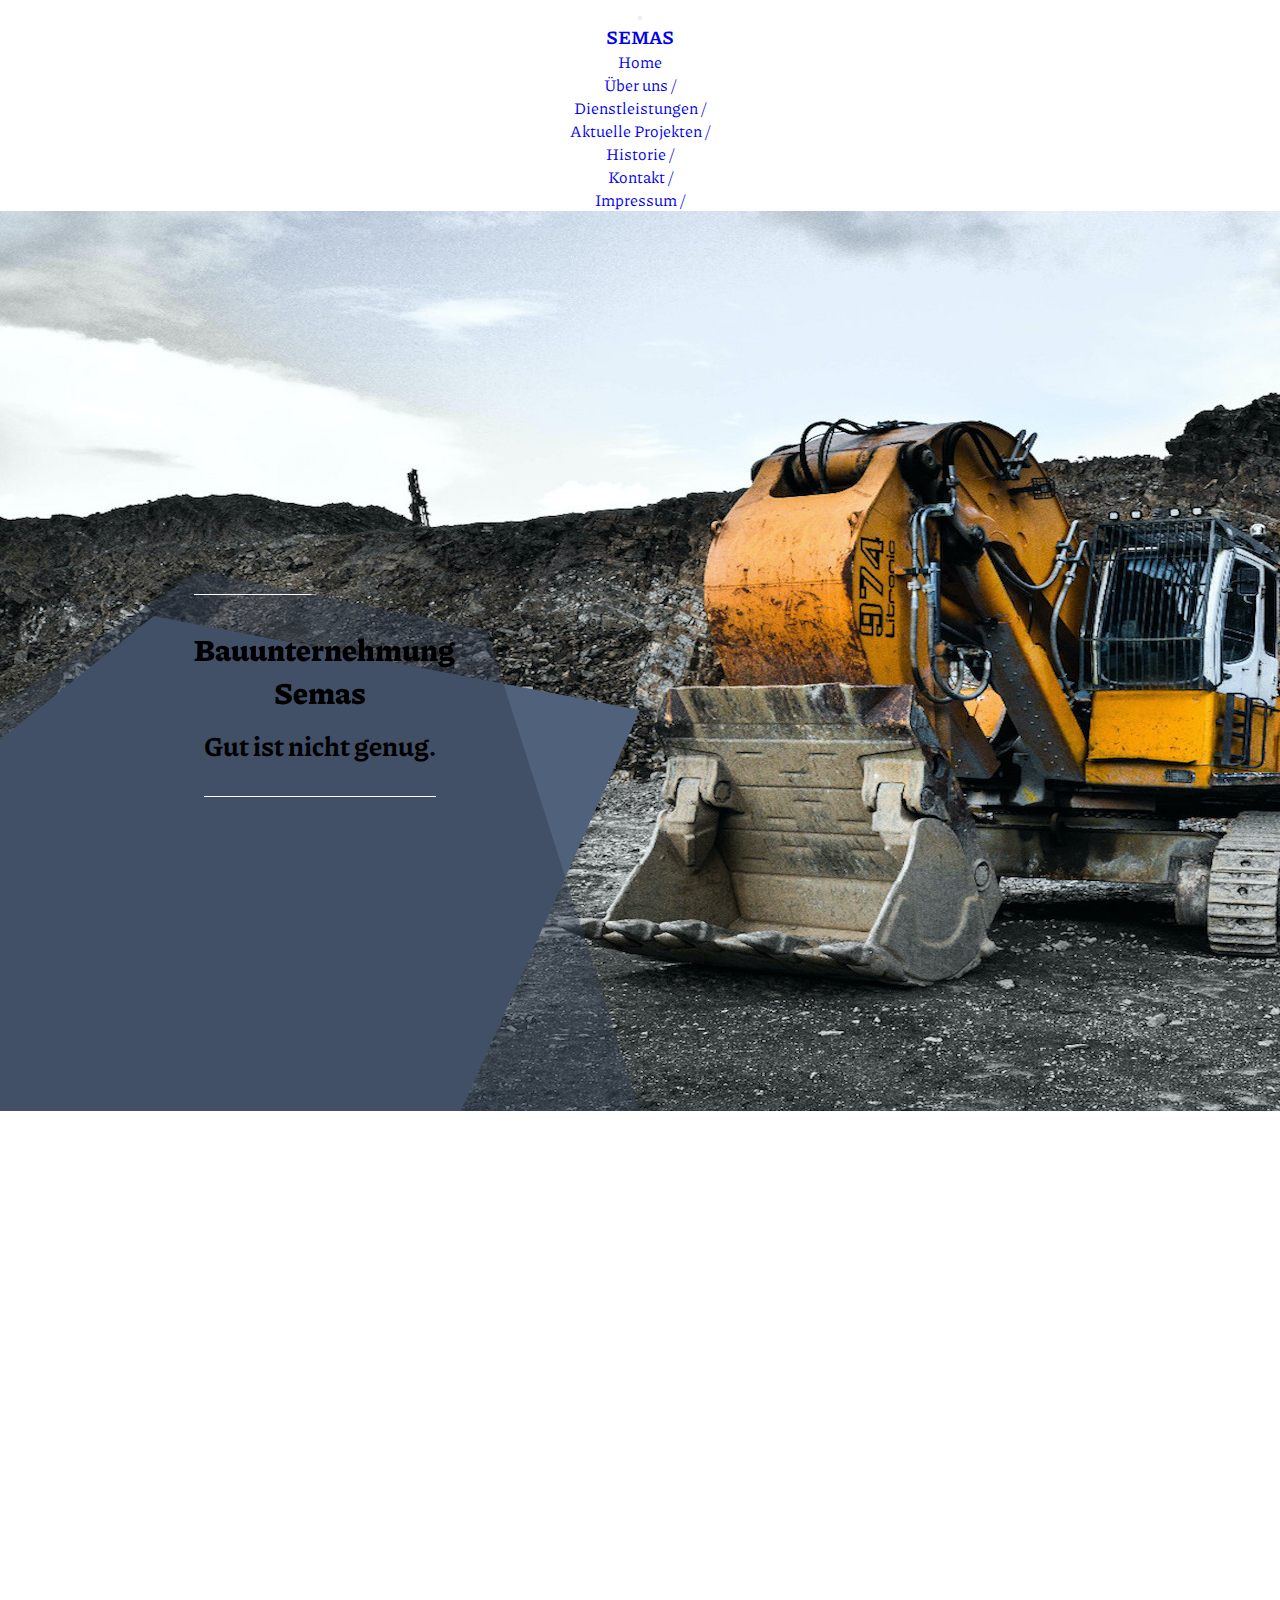
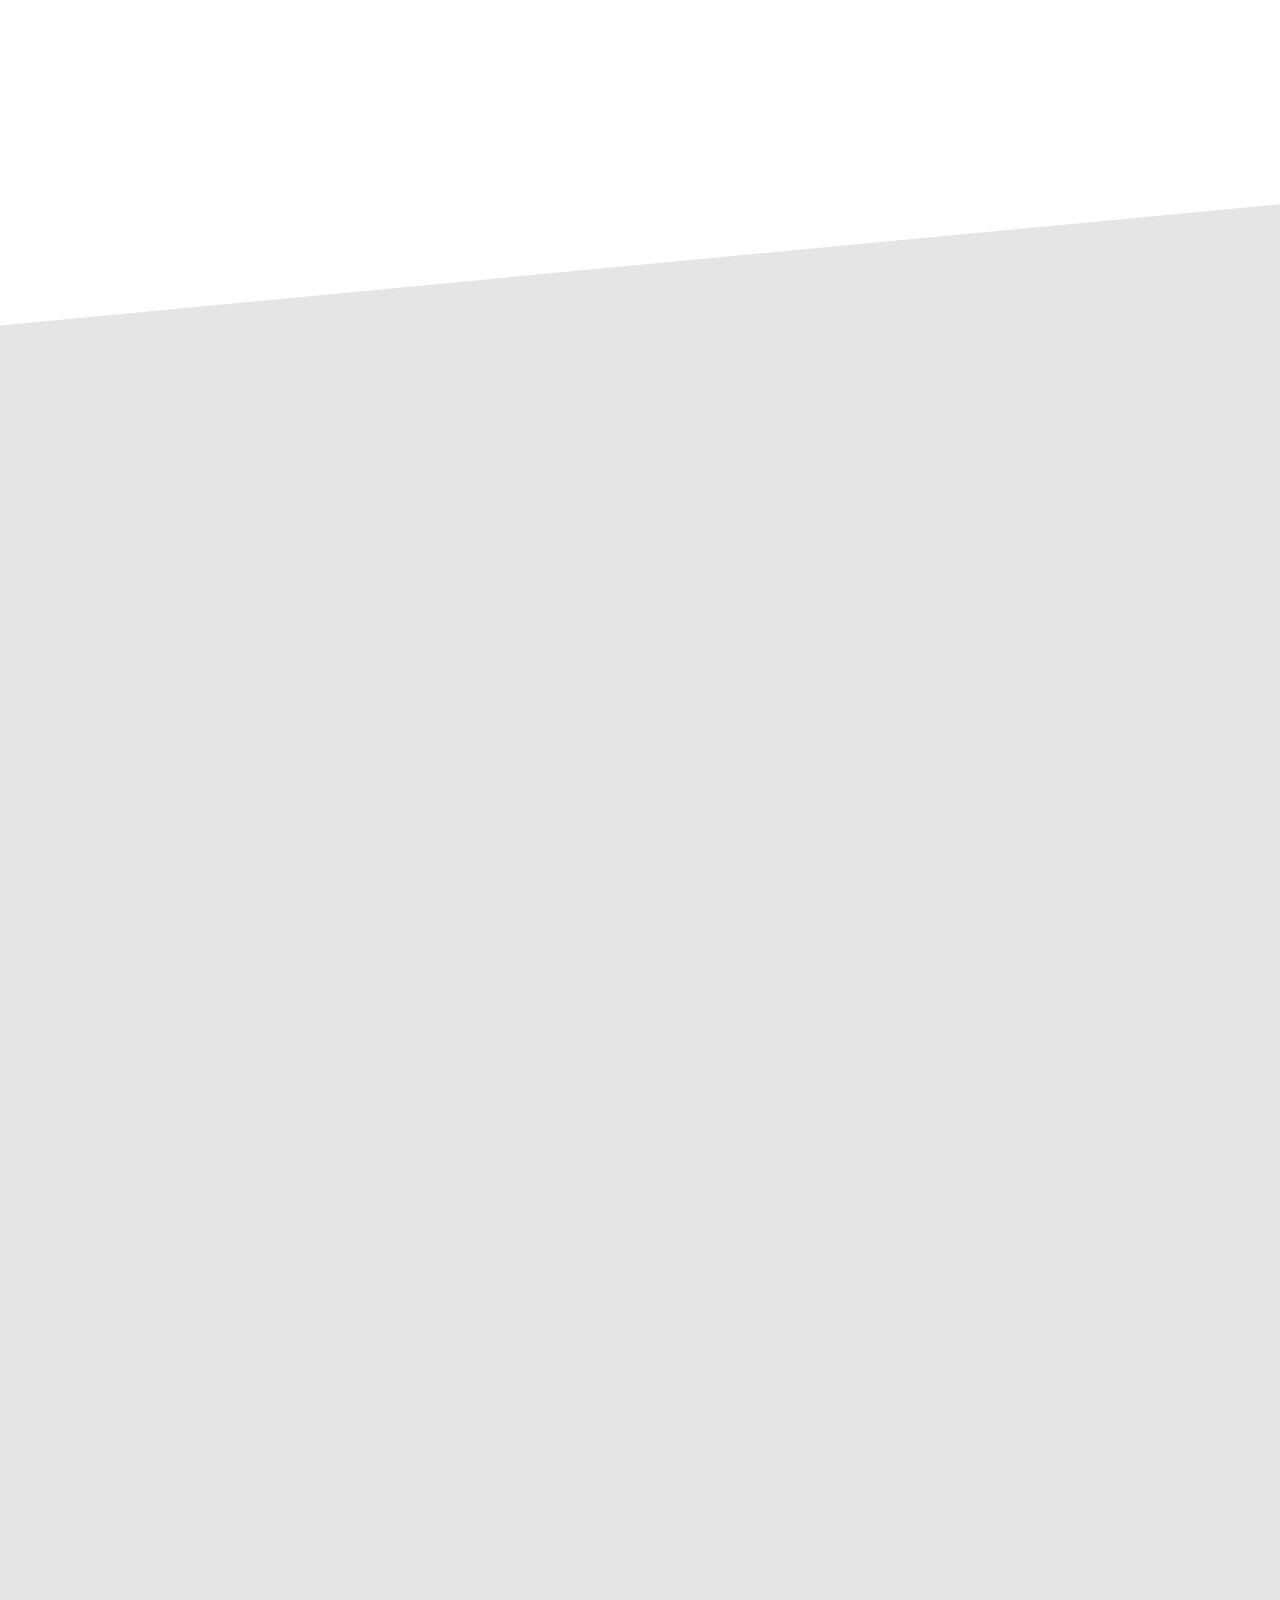
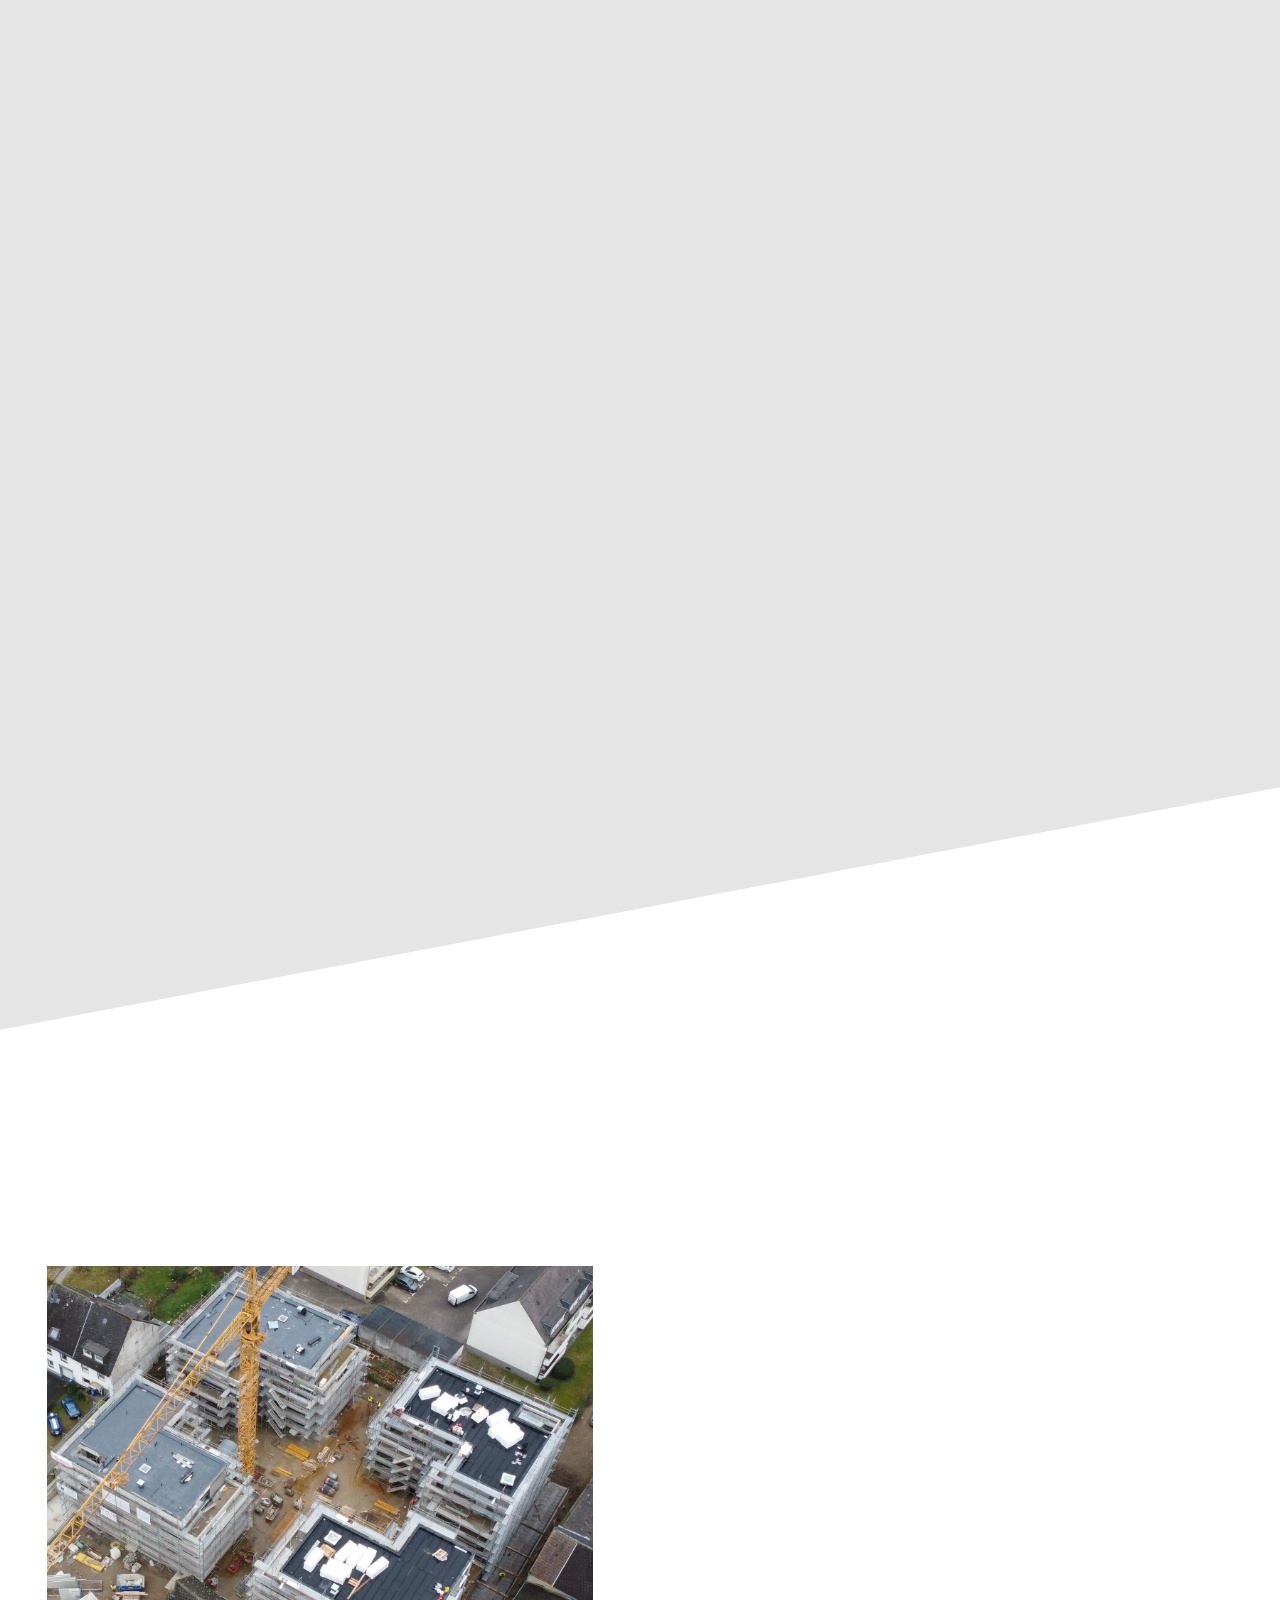
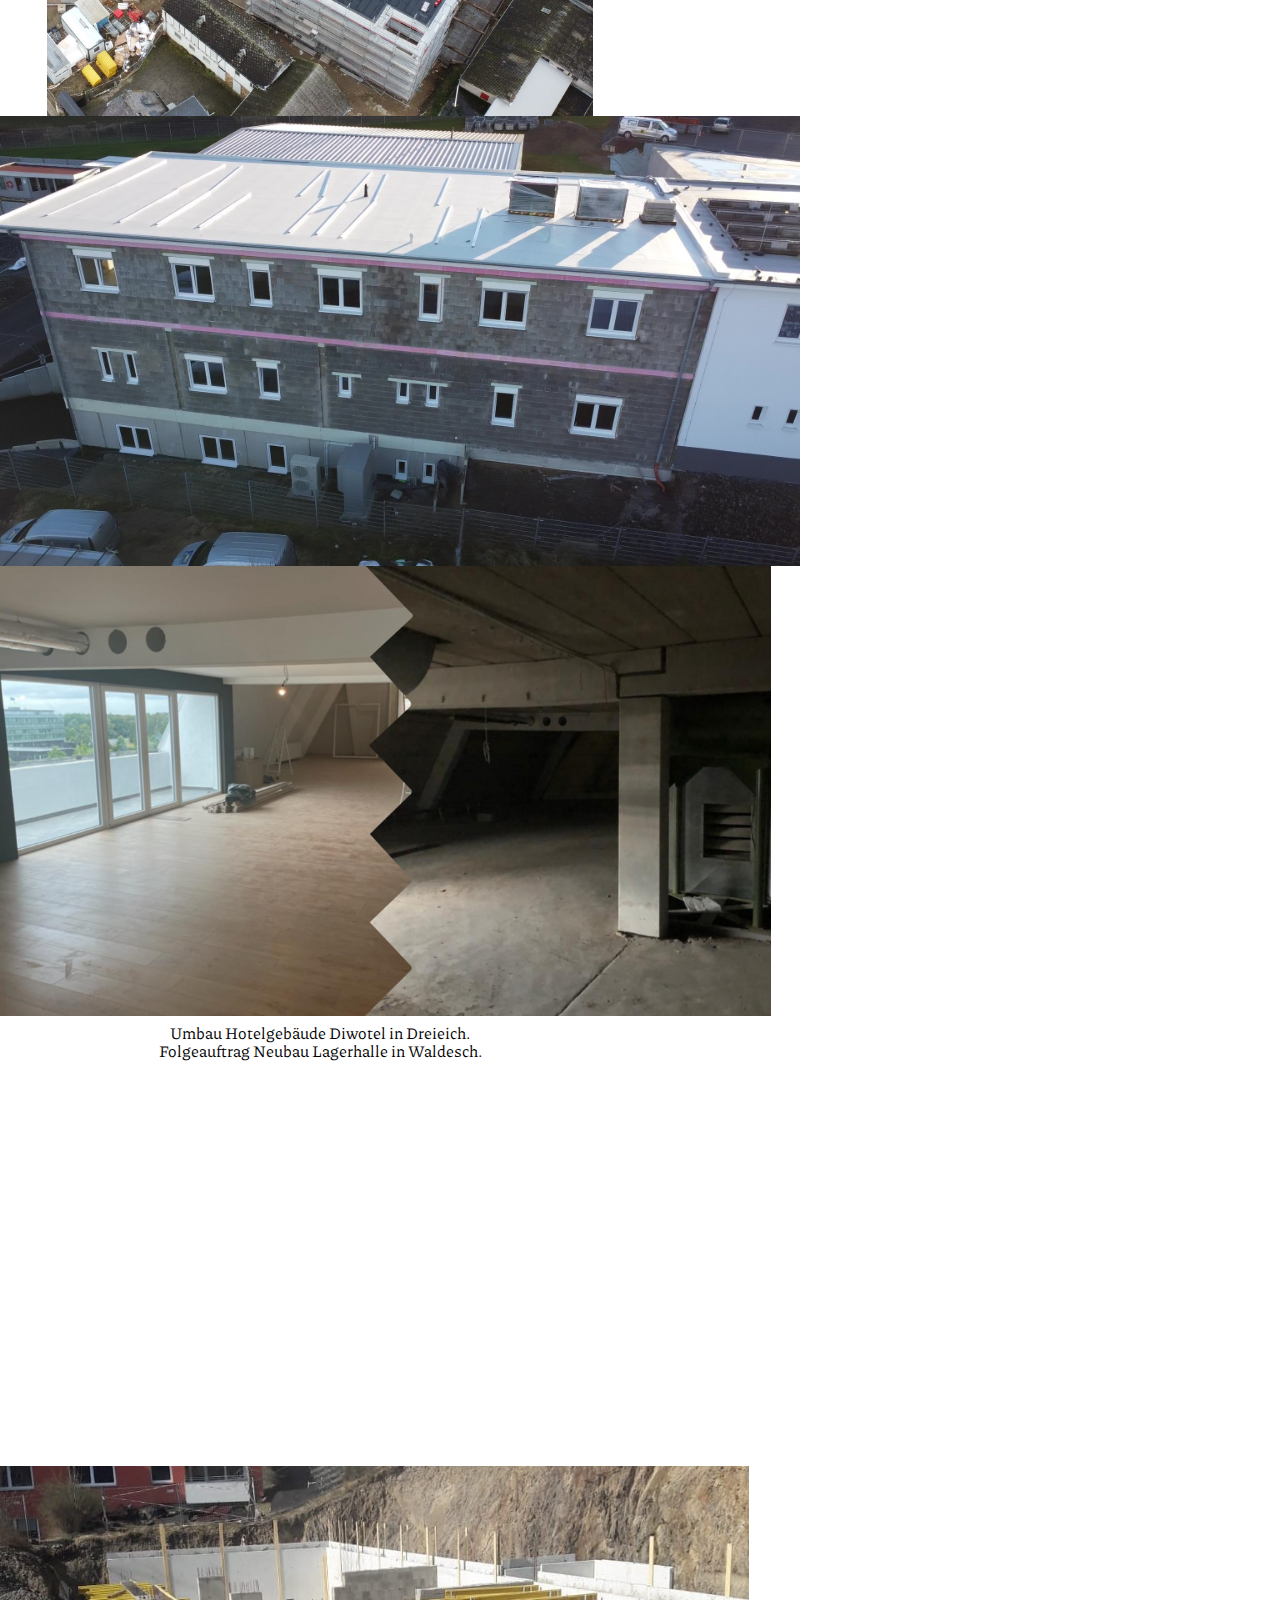
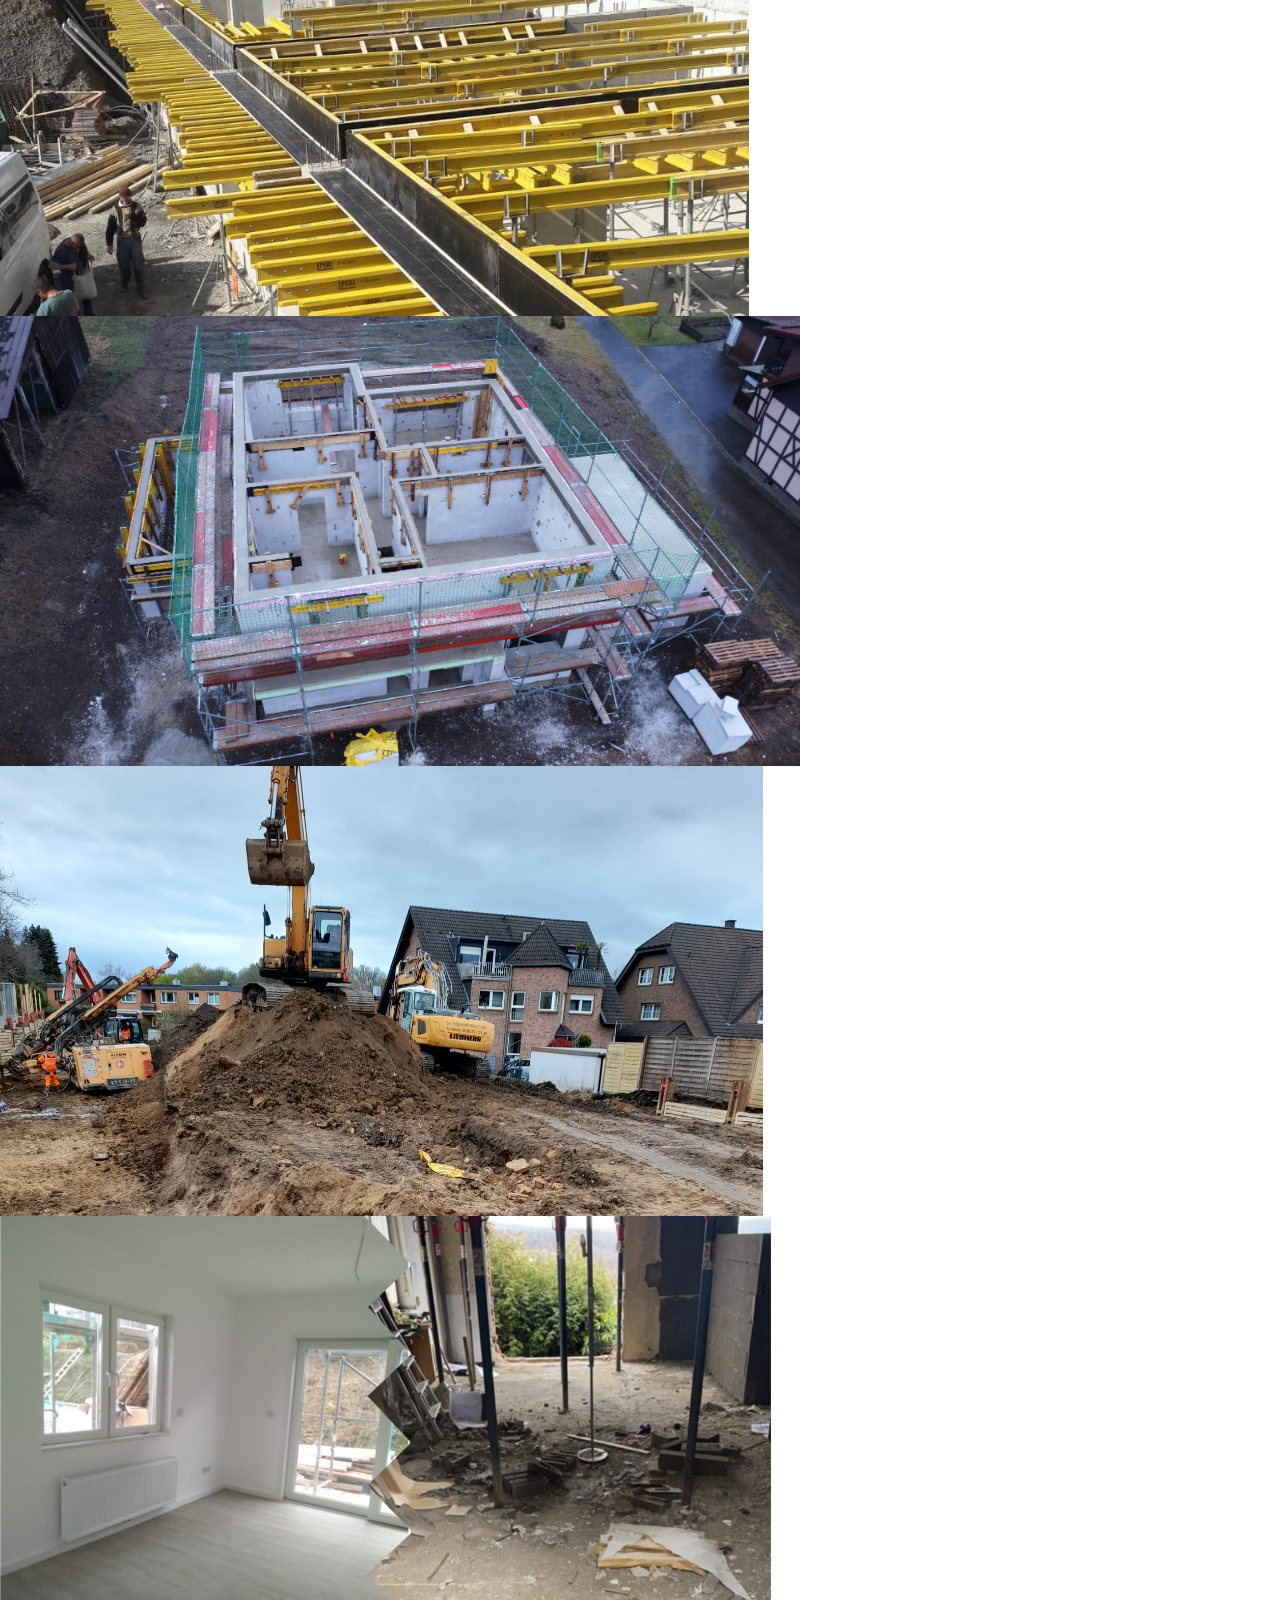
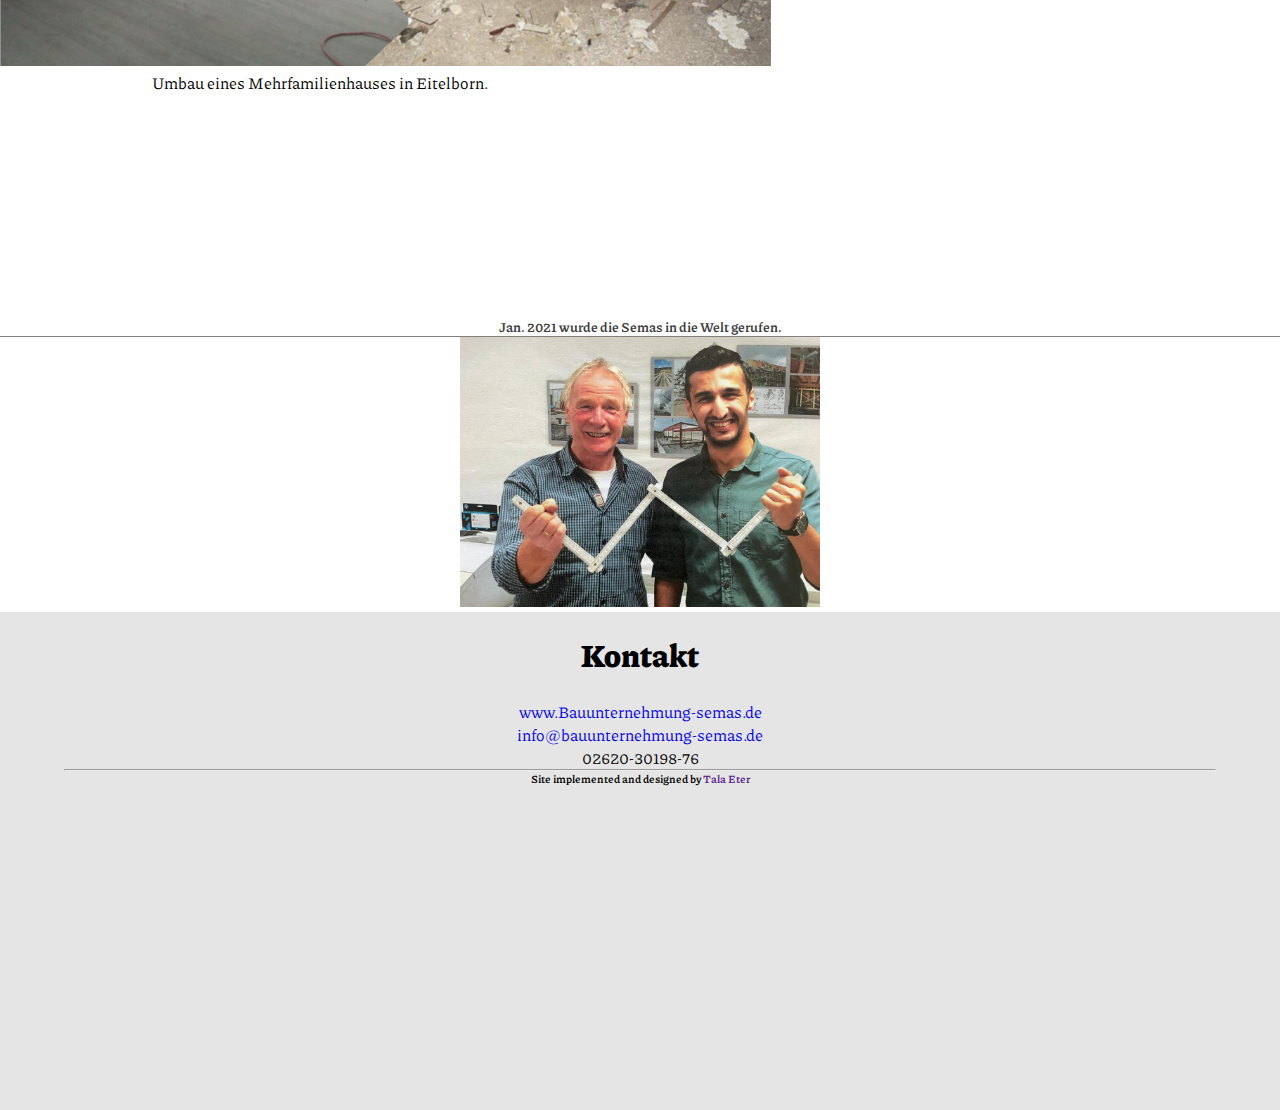
==== commit ecf978a6: "change aktuelleProjekte8 image" ====
--- a/index.html
+++ b/index.html
@@ -286,7 +286,7 @@
                 </div>
             </div>
             <div class="uk-card uk-card-default uk-grid-collapse uk-child-width-1-1 uk-margin reference-card uk-margin-auto-left" uk-grid>
-                <img class="uk-margin-right" src="./images/aktuelleProjekte8.jpeg" alt="">
+                <img class="uk-margin-right" src="./images/aktuelleProjekte8.png" alt="">
                 <div class=" uk-position-bottom uk-overlay uk-overlay-default uk-padding-small">
                     <p class="uk-h4 uk-margin-remove uk-text-bold">Umbau eines Mehrfamilienhauses in Eitelborn.</p>
                 </div>
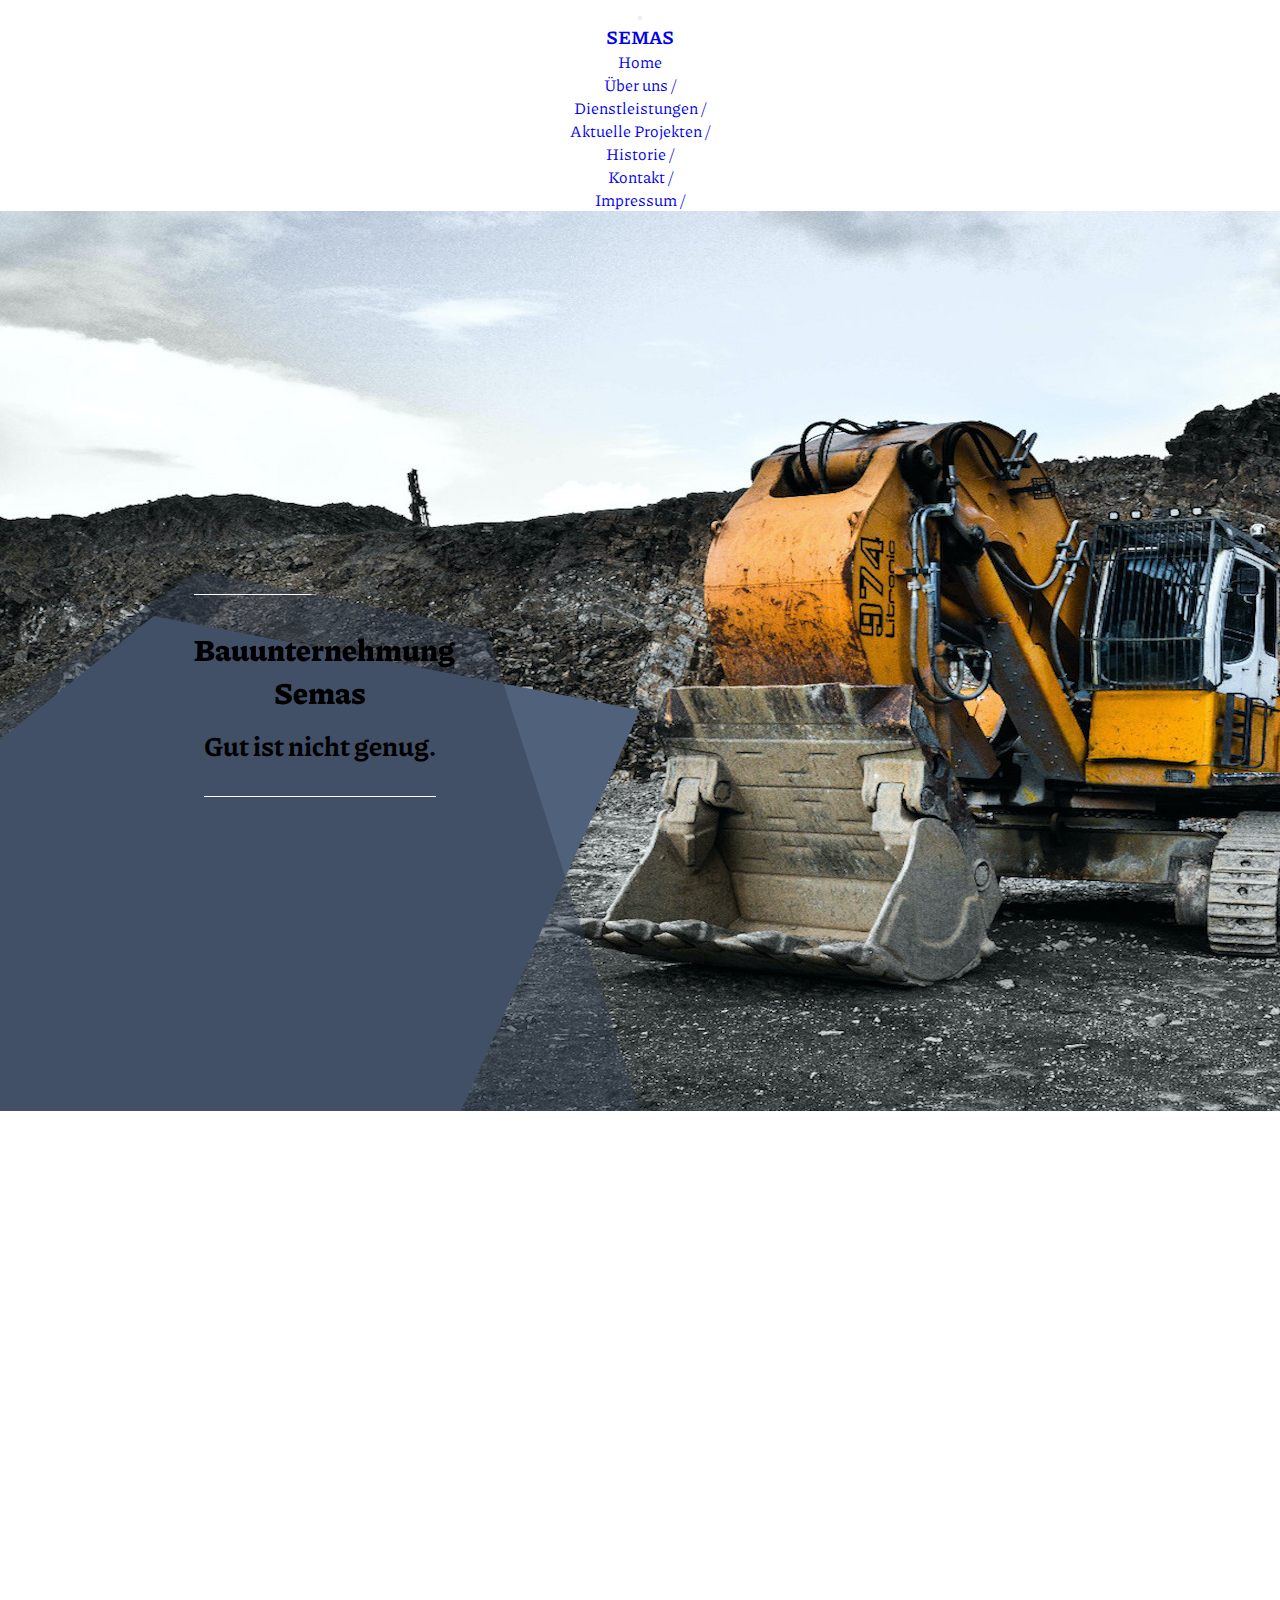
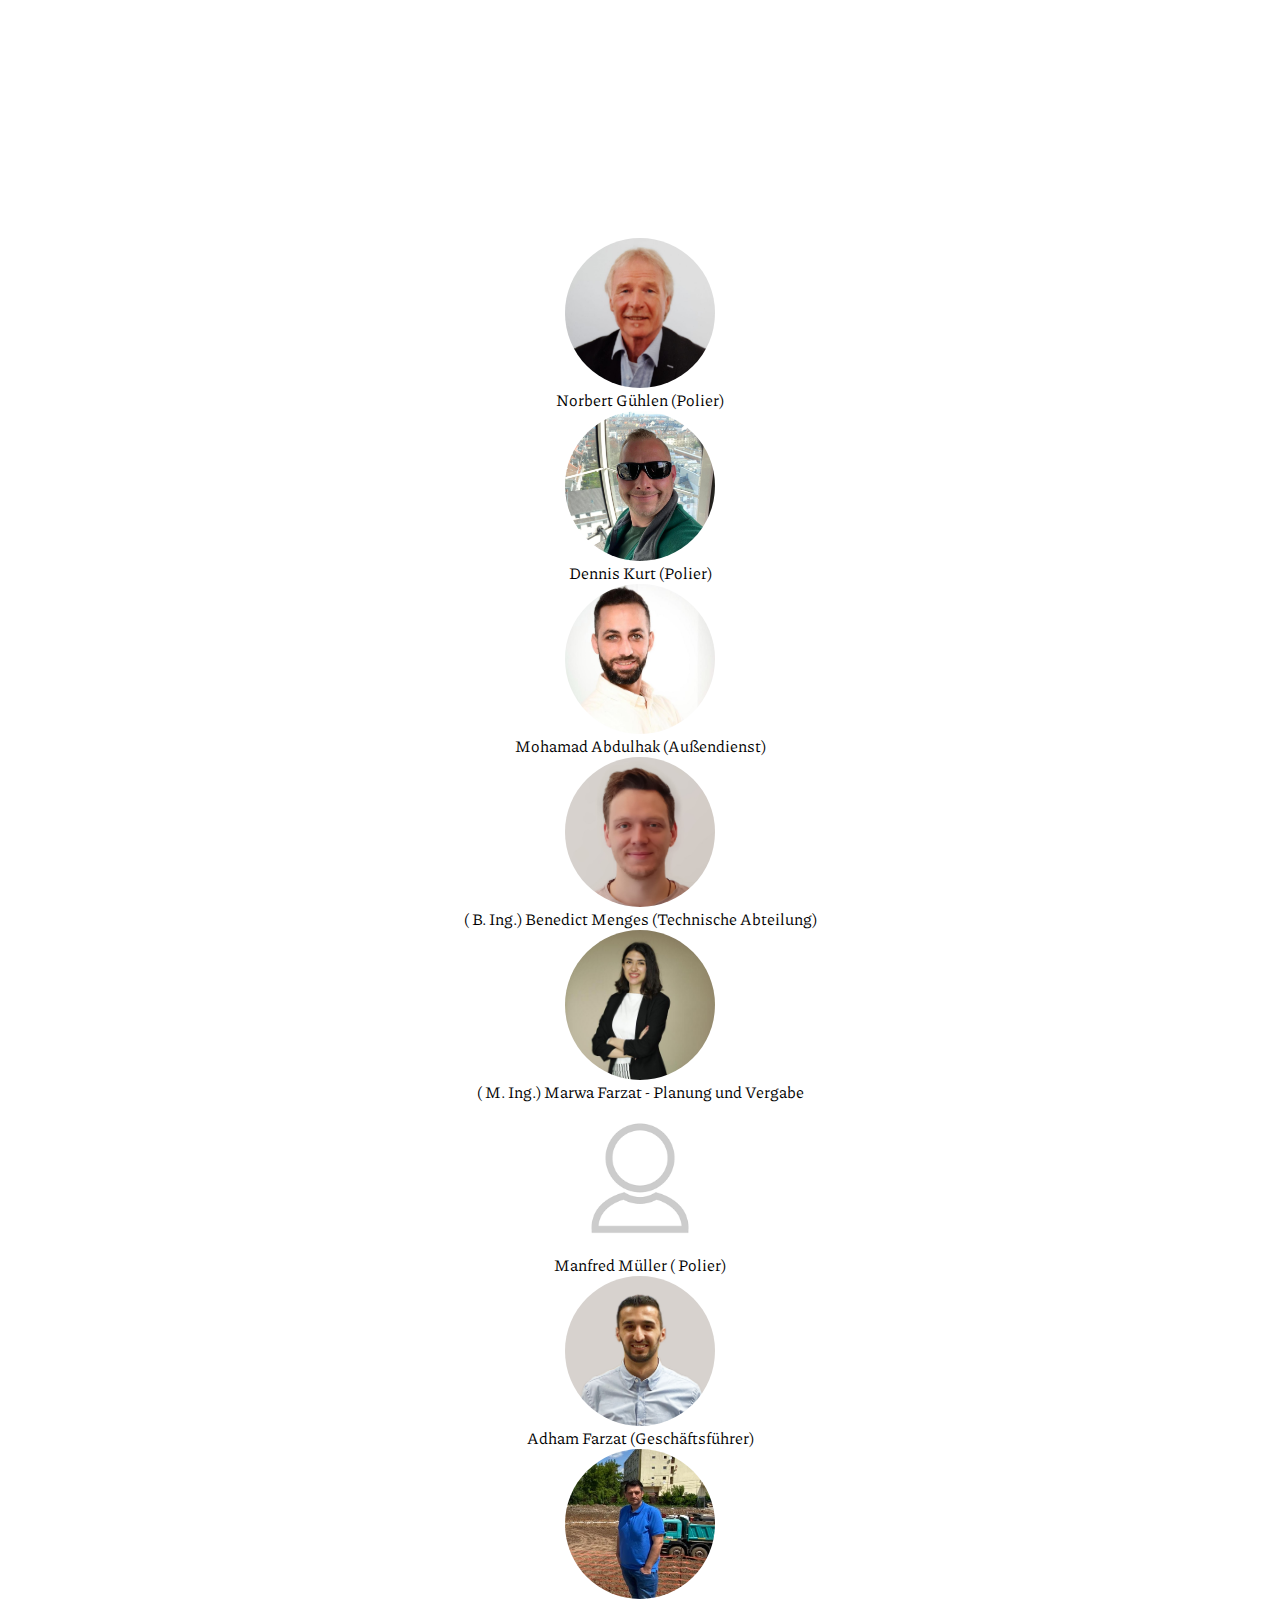
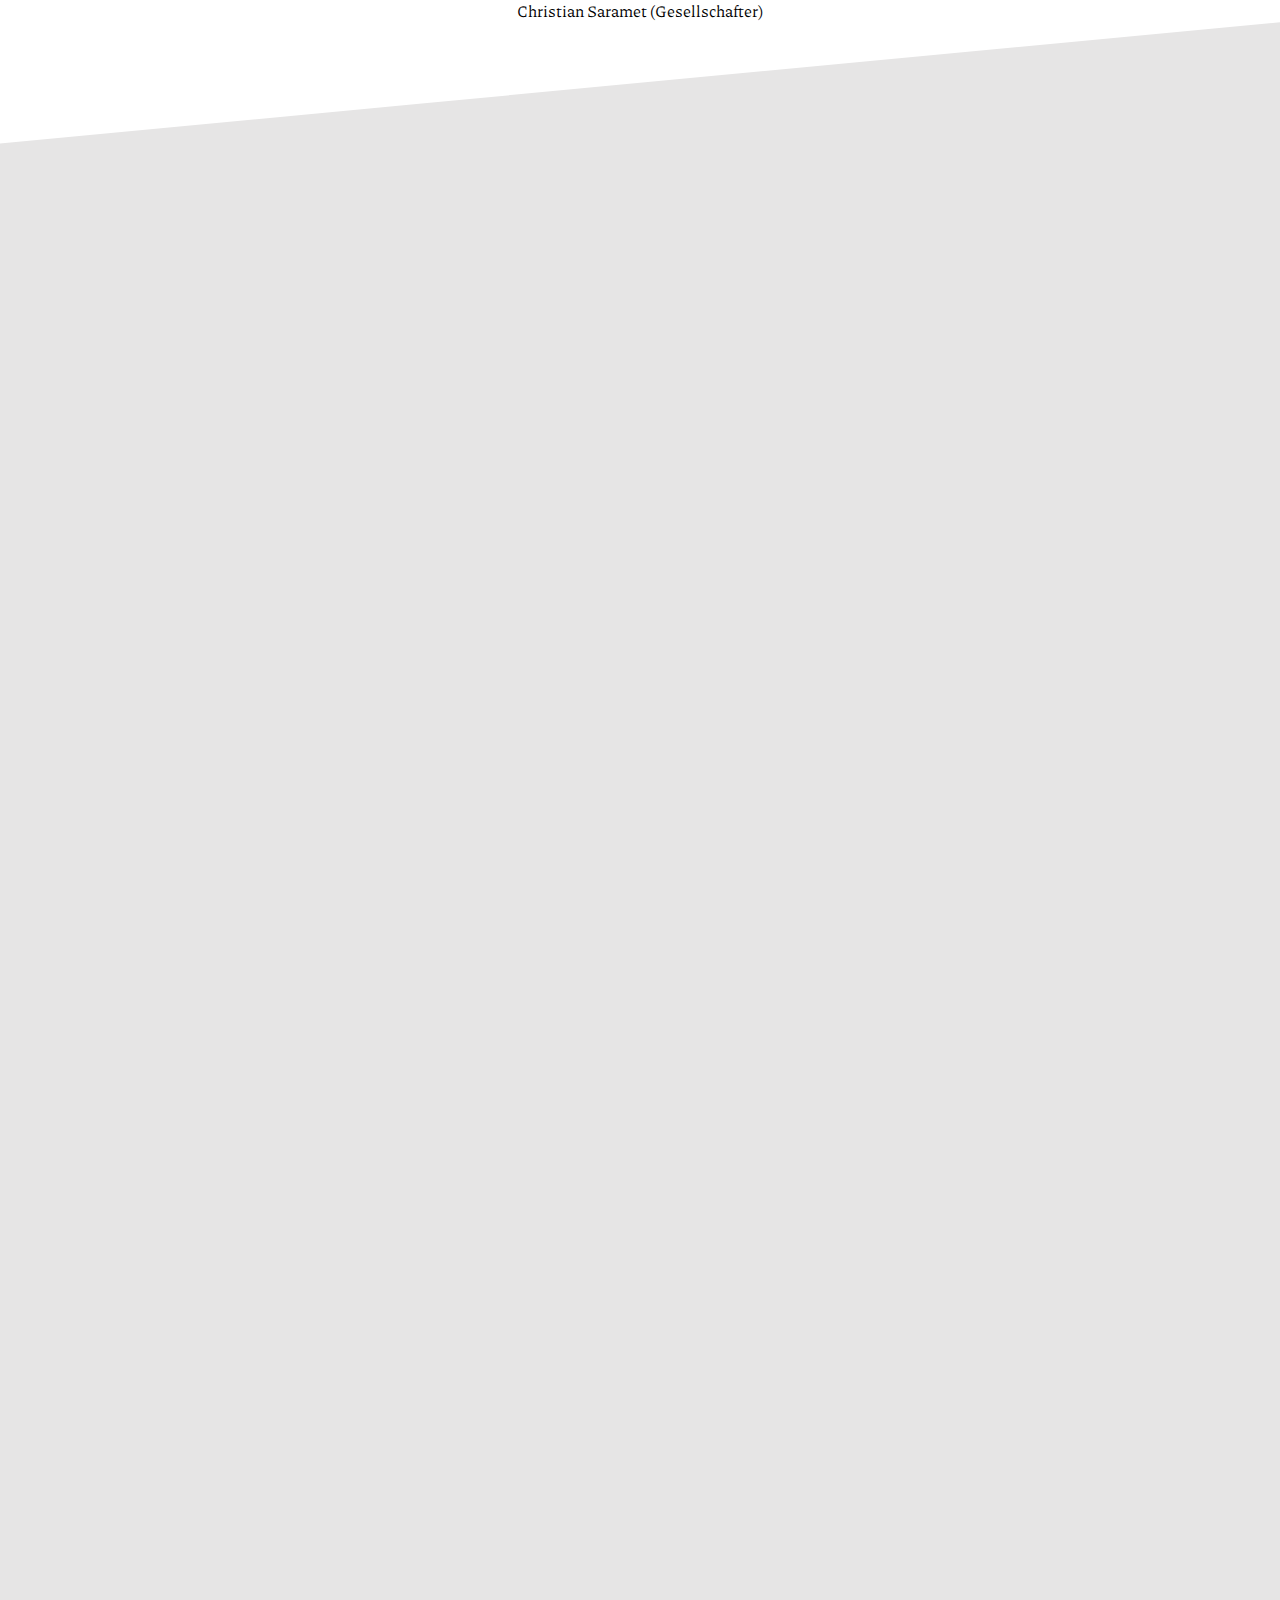
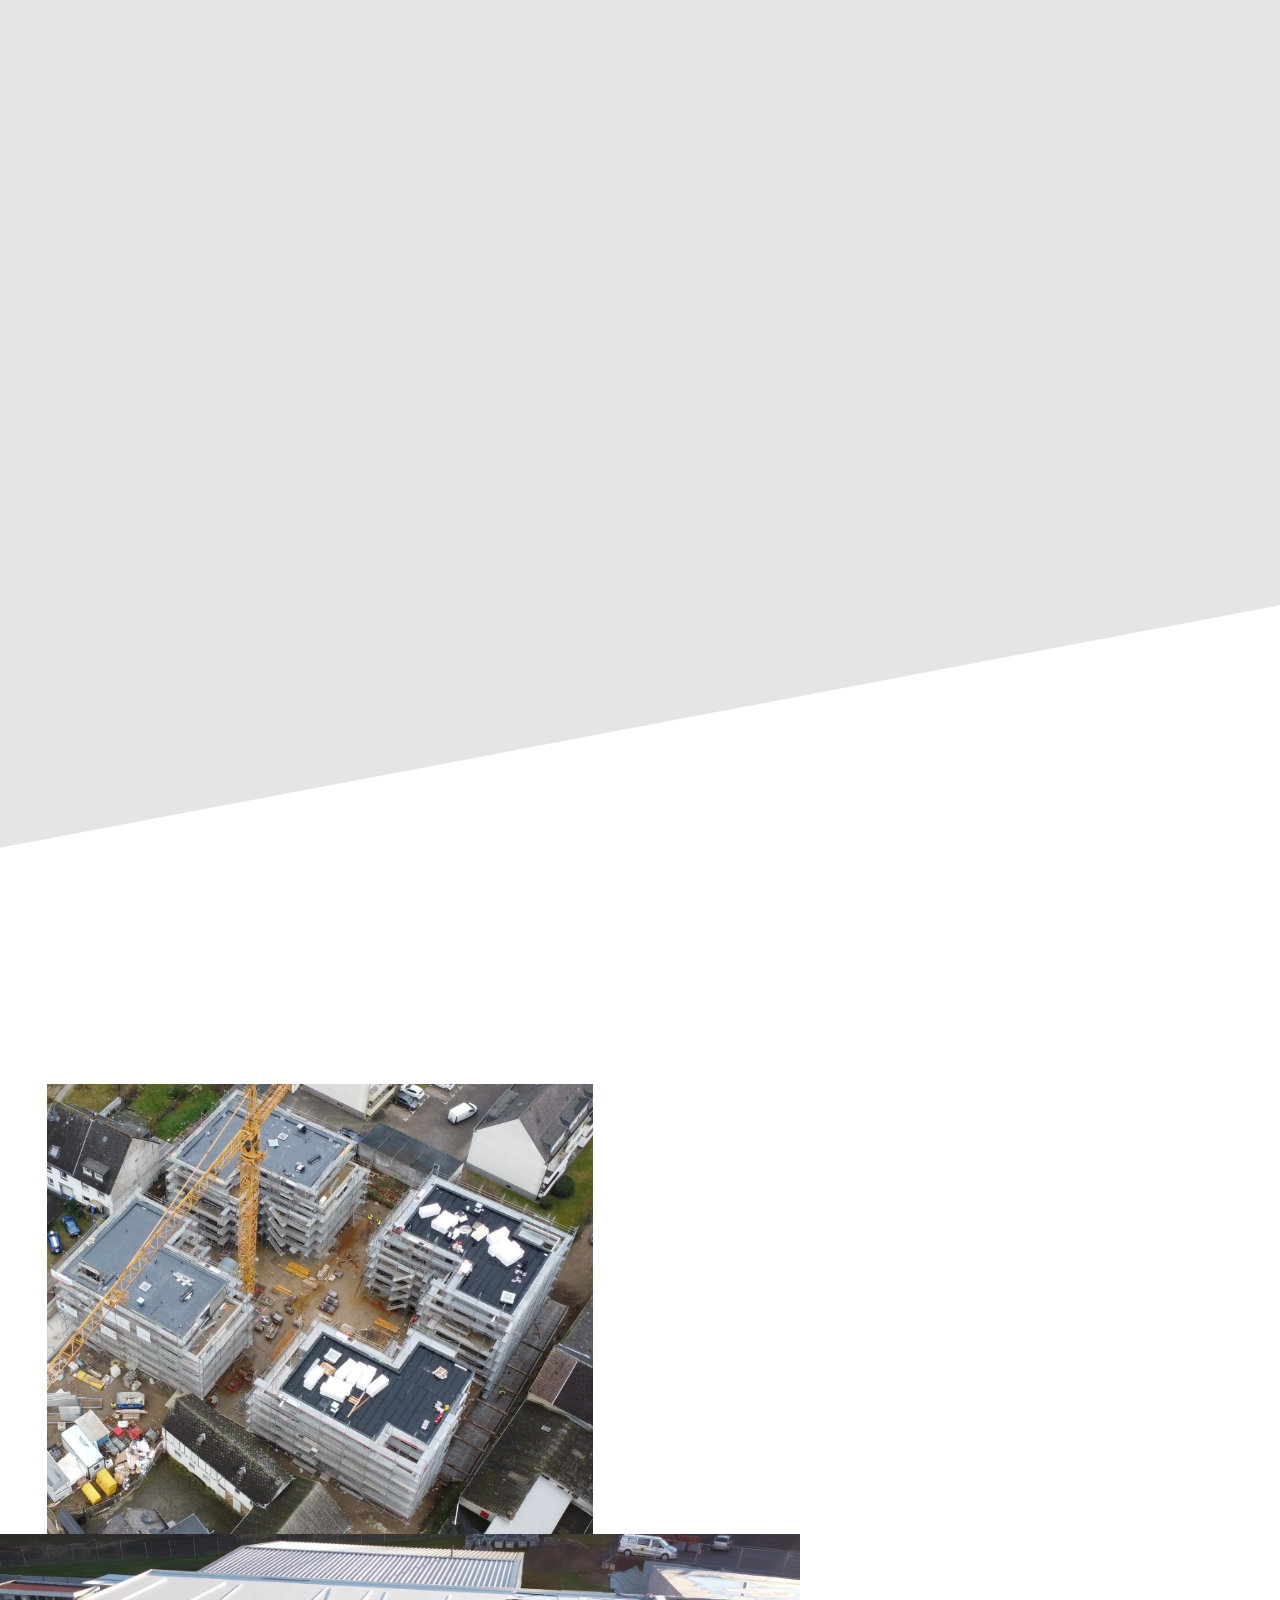
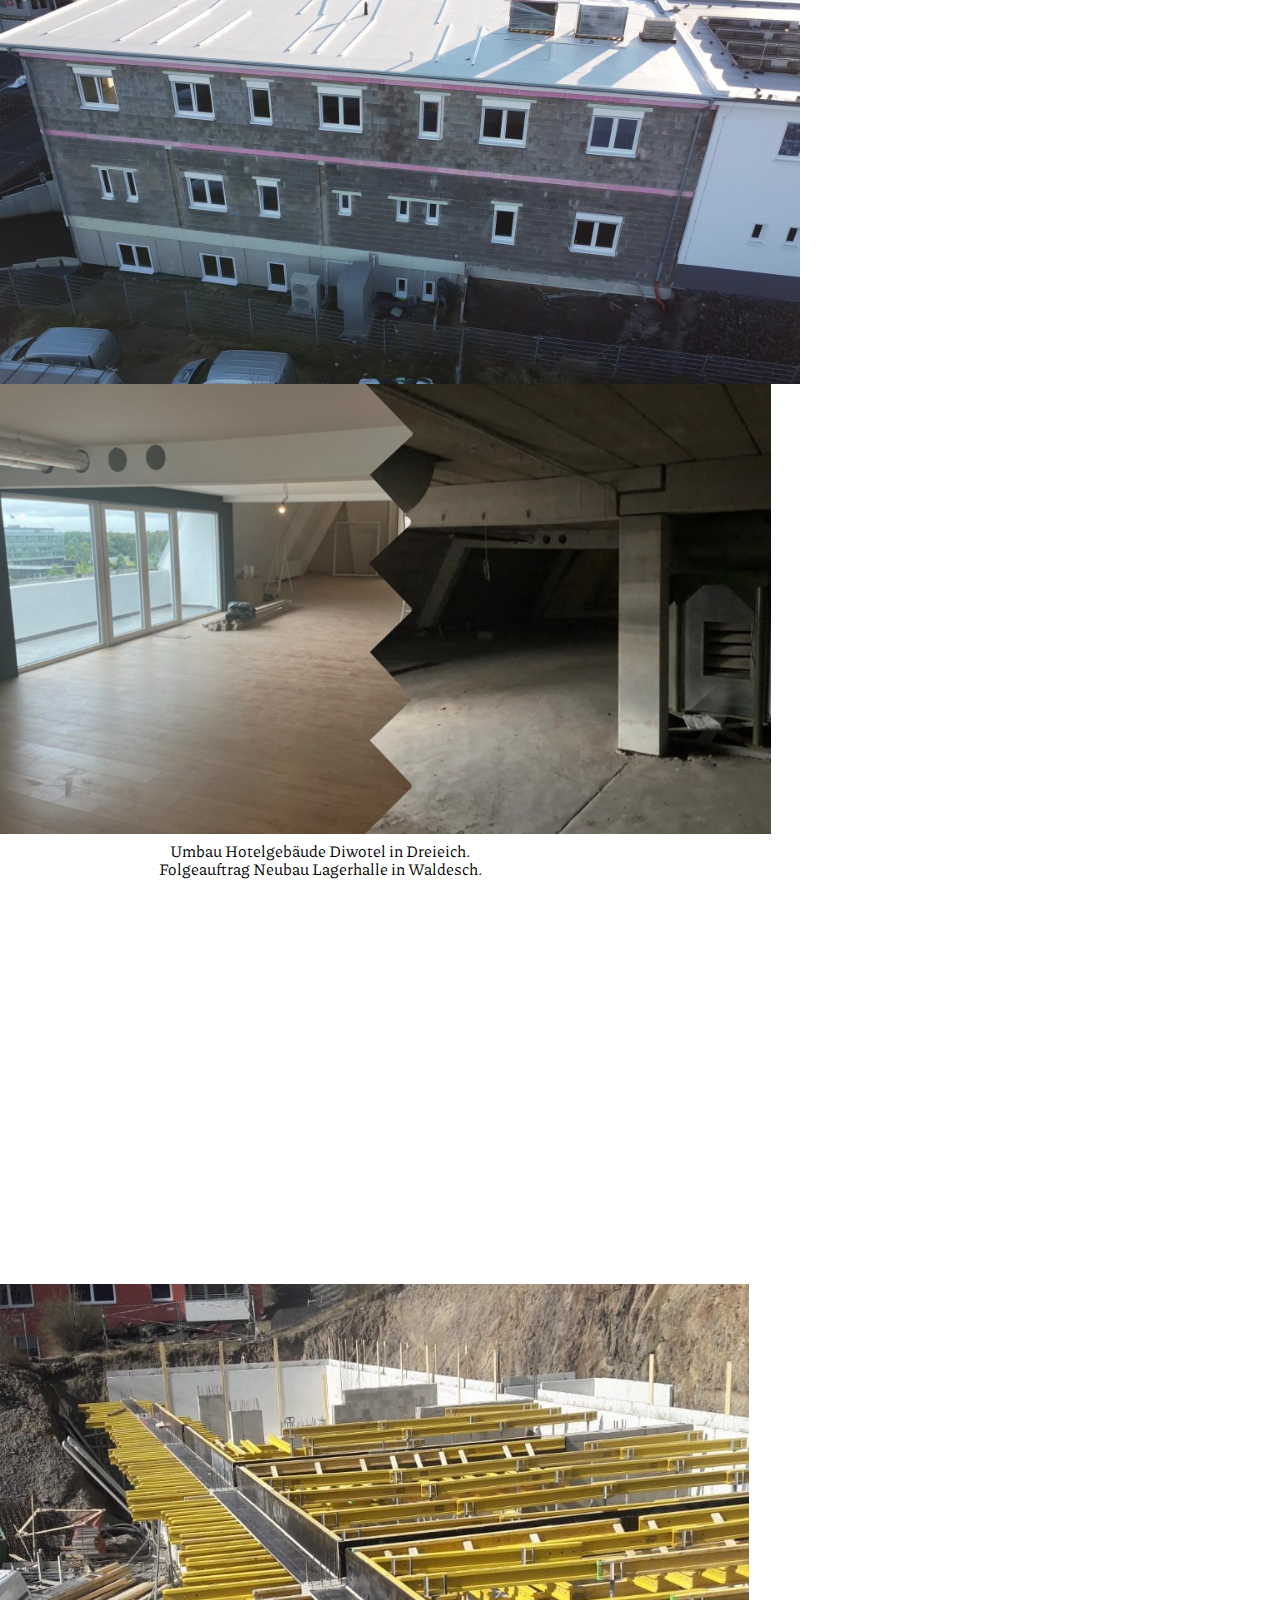
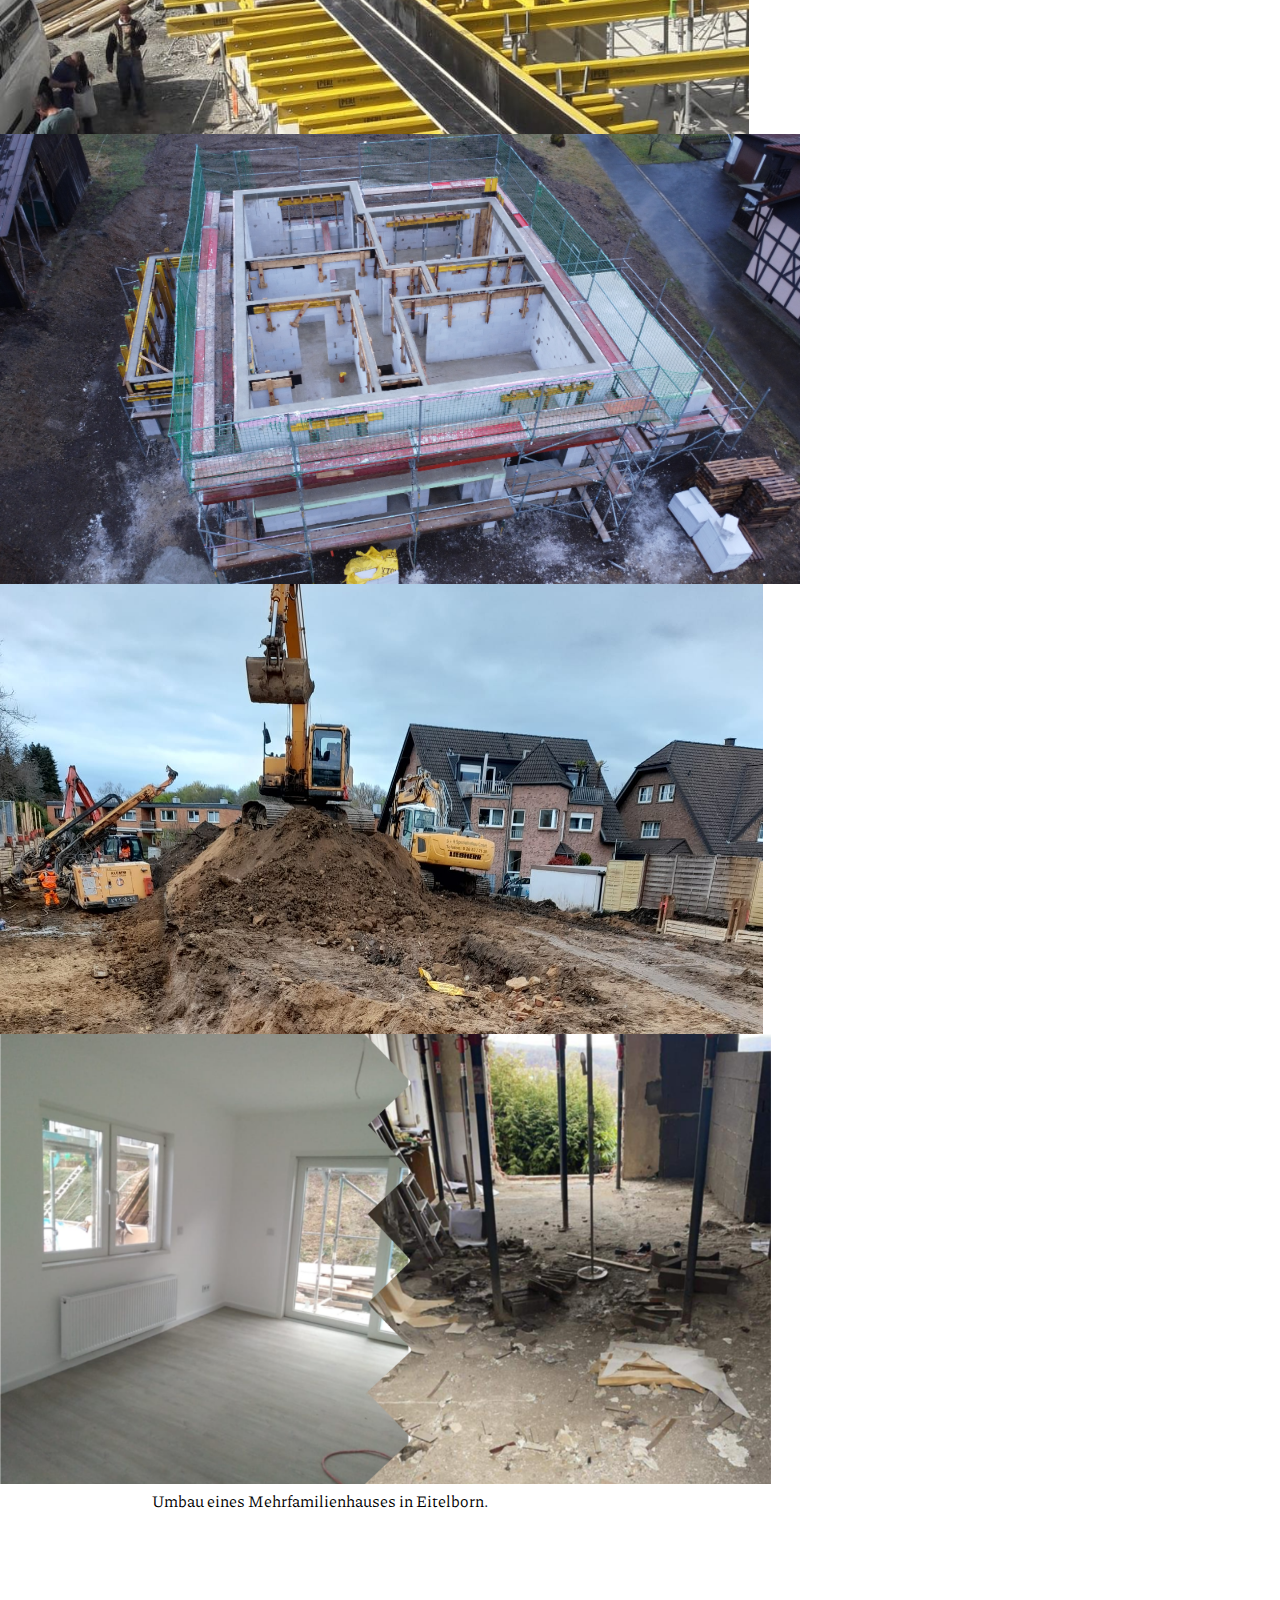
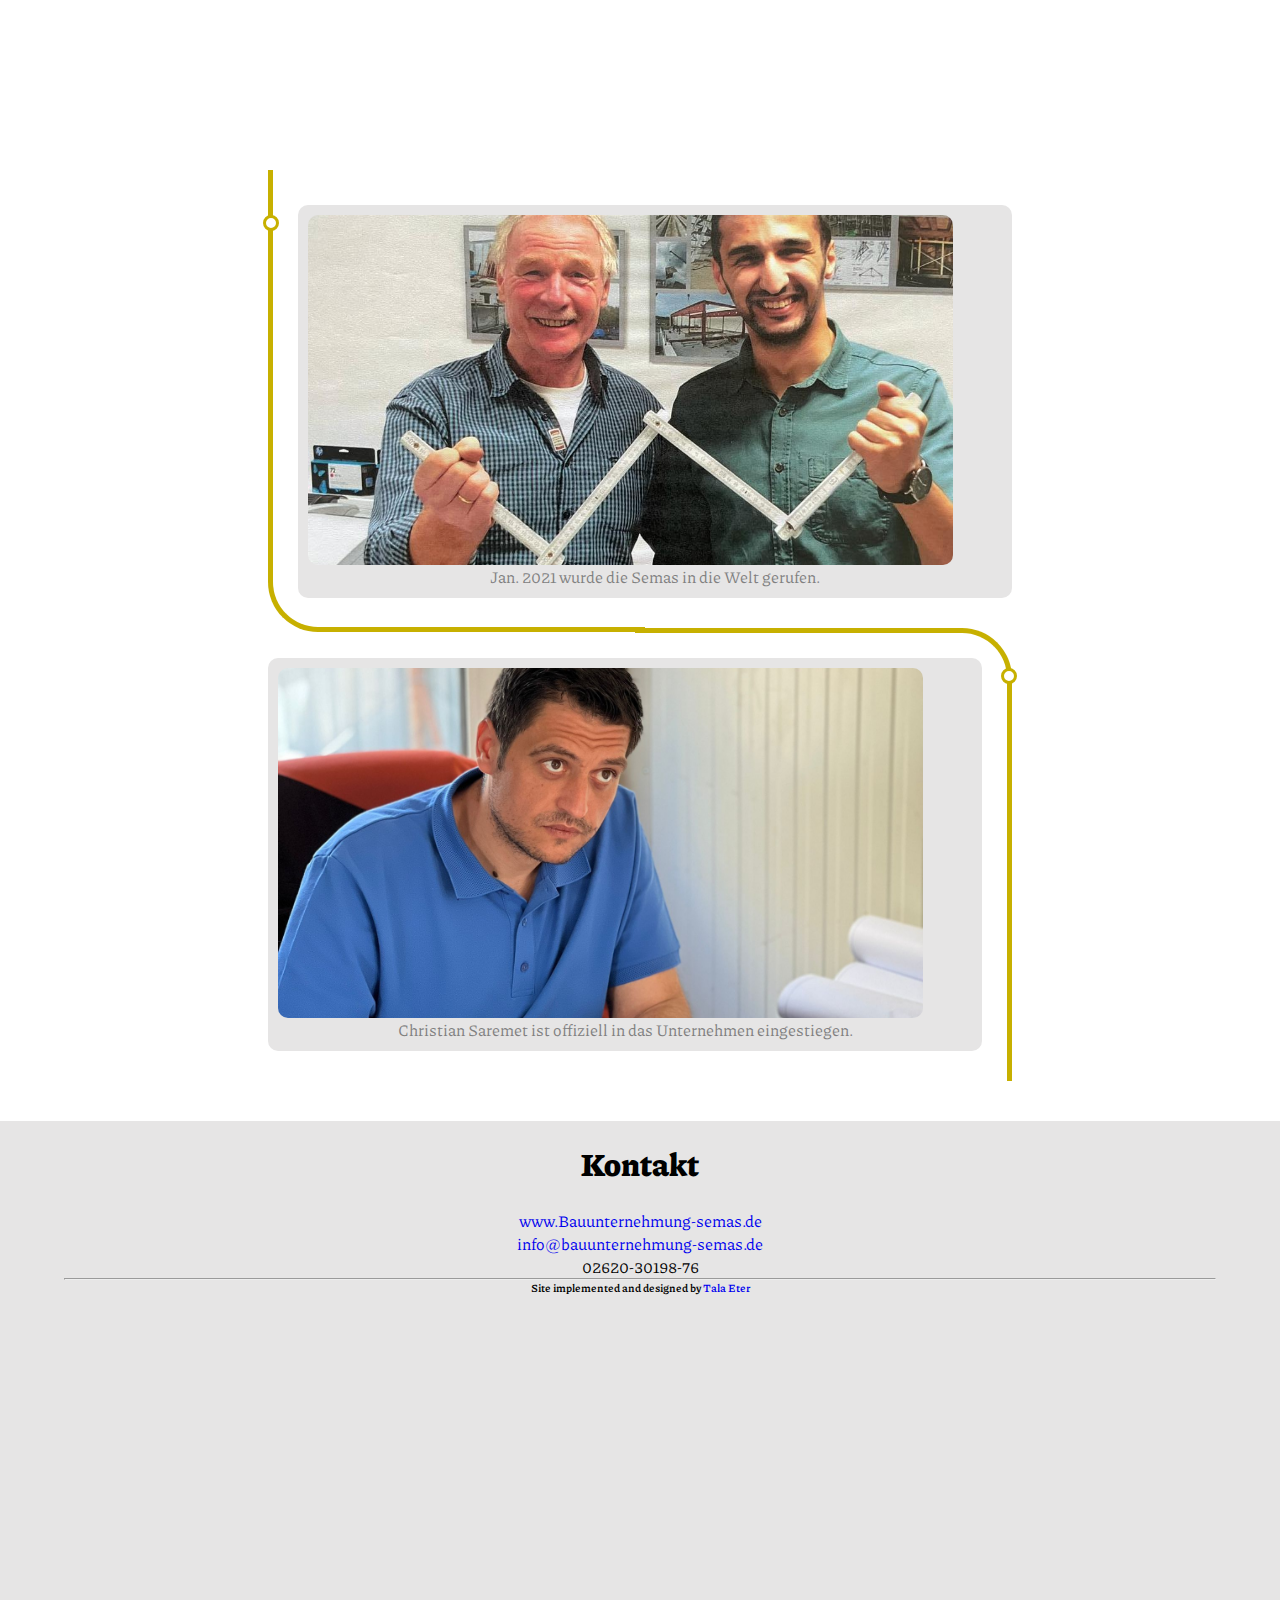
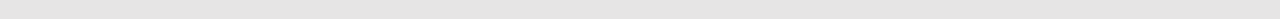
==== commit 08b73521: "add team change history add github link to my name" ====
--- a/index.html
+++ b/index.html
@@ -165,6 +165,57 @@
 
         </div>
 
+
+
+        <!-- TEAM -->
+        <div class=" uk-container uk-padding uk-margin-auto-top" data-aos="fade-up">
+            <h2>Unser Team</h2>
+        </div>    
+        <div class="uk-child-width-1-2@s uk-child-width-1-3@m uk-child-width-1-3@l uk-text-center" uk-grid="parallax: 200">
+            <div>
+                <div class="uk-card uk-card-body">
+                    <img class="uk-border-circle circle-image" src="./images/Team_1.JPG">
+                    <!-- <img class="uk-card-title circle-image" src="./images/Historie_1.jpg" alt=""> -->
+                    Norbert Gühlen (Polier)
+                </div>
+            </div>
+            <div>
+                <div class="uk-card uk-card-body">
+                    <img class="uk-border-circle circle-image" src="./images/Team_2.JPG">
+                    Dennis Kurt (Polier)</div>
+            </div>
+            <div>
+                <div class="uk-card uk-card-body">
+                    <img class="uk-border-circle circle-image" src="./images/Team_3.JPG">
+                    Mohamad Abdulhak (Außendienst)</div>
+            </div>
+            <div>
+                <div class="uk-card uk-card-body">
+                    <img class="uk-border-circle circle-image" src="./images/Team_4.JPG">
+                    ( B. Ing.) Benedict Menges (Technische Abteilung)</div>
+            </div>
+            <div>
+                <div class="uk-card uk-card-body">
+                    <img class="uk-border-circle circle-image" src="./images/Team_5.JPG">
+                    ( M. Ing.) Marwa Farzat - Planung und Vergabe</div>
+            </div>
+            <div>
+                <div class="uk-card uk-card-body">
+                    <img class="uk-border-circle circle-image" src="./images/Team_6.png">
+                    Manfred Müller ( Polier)</div>
+            </div>
+            <div>
+                <div class="uk-card uk-card-body">
+                    <img class="uk-border-circle circle-image" src="./images/Team_7.png">
+                    Adham Farzat (Geschäftsführer)</div>
+            </div>
+            <div>
+                <div class="uk-card uk-card-body">
+                    <img class="uk-border-circle circle-image" src="./images/Team_8.jpg">
+                    Christian Saramet (Gesellschafter)</div>
+            </div>
+        </div>
+
     </div>
 </section>
 
@@ -313,17 +364,87 @@
 <div id="history-container">
     <div class="uk-container uk-padding-large">
         <h1 data-aos="fade-down">Historie</h1>
+
+
+<!-- https://alvarotrigo.com/blog/html-css-timelines/ website of timeline template -->
+        <div class="timeline">
+            <div class="outer">
+                <div class="card">
+                    <div class="info">
+                        <h3 class="title"></h3>
+                        <img class="title-img" src="./images/Historie_1.jpg" alt="">
+                      <p>Jan. 2021 wurde die Semas in die Welt gerufen.</p>
+                    </div>
+                  </div>
+              <div class="card">
+                <div class="info">
+                    <h3 class="title"></h3>
+                    <img class="title-img" src="./images/Historie_2.jpg" alt="">
+                  <p>Christian Saremet ist offiziell in das Unternehmen eingestiegen. </p>
+                </div>
+              </div>
+            </div>
+          </div>
+          
+
+
+
+
+
+
+
+
+        <!-- <div class="uk-child-width-1-1" uk-grid>
+            <div>
+                <div class="uk-card">
+                    <div class="uk-card-media-top">
+                        <img src="./images/Historie_1.jpg" width="1800" height="1200" alt="">
+                    </div>
+                    <div class="uk-card-body">
+                        <h4>Christian Saremet ist offiziell in das Unternehmen eingestiegen.</h4>
+                    </div>
+                </div>
+                <hr class="uk-divider-icon">
+            </div>
+            <div>
+                <div class="uk-card ">
+                    <div class="uk-card-media-top">
+                        <img src="./images/Historie_2.jpg" width="1800" height="1200" alt="">
+                    </div>
+                    <div class="uk-card-body">
+                        <h4>Jan. 2021 wurde die Semas in die Welt gerufen.</h4>
+                    </div>
+                </div>
+            <hr class="uk-divider-icon">
+            </div>
+        </div>
+ -->
+
+<!-- 
         <div class="uk-position-relative uk-visible-toggle uk-dark" tabindex="-1" uk-slider="center: true; autoplay:false; finite: false; autoplay-interval: 2500;velocity: 1.5; easing: cubic-bezier(.4,0,.2,1)">
             <ul class="uk-slider-items uk-grid">
                 <li class="history-img uk-width-1-2 ">
                     <div class="uk-panel " uk-slider-parallax="scale:0.85,1,0.85; opacity:0.3,1,0.3">
-                        <h5 class="border-bottom-history">Jan. 2021 wurde die Semas in die Welt gerufen.</h5>
-                        <img src="./images/Historie_2.jpg" alt="">
+                        <h5 class="">Christian Saremet ist offiziell in das Unternehmen eingestiegen.</h5>
+                        <img src="./images/Historie_1.jpg" alt="">
                     </div>
                 </li>
             </ul>
+            <hr class="uk-divider-icon">
+        </div>
+        <div class="uk-position-relative uk-visible-toggle uk-dark" tabindex="-1" uk-slider="center: true; autoplay:false; finite: false; autoplay-interval: 2500;velocity: 1.5; easing: cubic-bezier(.4,0,.2,1)">
+            <ul class="uk-slider-items uk-grid">
+                <li class="history-img uk-width-1-2 ">
+                    <div class="uk-panel " uk-slider-parallax="scale:0.85,1,0.85; opacity:0.3,1,0.3">
+                        <h5 class="">Jan. 2021 wurde die Semas in die Welt gerufen.</h5>
+                        <img src="./images/Historie_2.jpg" alt="">
+                    </div>
+                </li>
+            </ul>
+            <hr class="uk-divider-icon">
                 
-        </div>
+        </div>   -->
+        
     </div>
 </div>
 
@@ -402,7 +523,7 @@
             </div>
         </div>
         <hr class="uk-divider-icon">
-        <h6>Site implemented and designed by <span><a href="">Tala Eter</a></span></h6>
+        <h6>Site implemented and designed by <span><a href="https://github.com/talaeter">Tala Eter</a></span></h6>
     </div>
     <div>
         <iframe src="https://www.google.com/maps/embed?pb=!1m14!1m8!1m3!1d10175.170528185465!2d7.7338918!3d50.3890641!3m2!1i1024!2i768!4f13.1!3m3!1m2!1s0x0%3A0x3203c55ddefbd58d!2sBauunternehmung%20Semas%20GmbH!5e0!3m2!1sen!2sjo!4v1627194691844!5m2!1sen!2sjo" width="400" height="300" style="border:0;" allowfullscreen="" loading="lazy"></iframe>    </div>
--- a/css/style.css
+++ b/css/style.css
@@ -10,6 +10,17 @@
 }
 a {
   text-decoration: none;
+}
+
+.circle-image {
+  border-radius: 50%;
+  width: 150px;
+  height: 150px;
+  object-fit: cover;
+  display: flex;
+  justify-content: center;
+  align-items: center;
+  margin: auto;
 }
 
 :root {
@@ -464,3 +475,123 @@
     padding: 0;
   }
 }
+
+/*///////////////////////////////////////////////////////////////////////////////////////////////////////////////////////////////////////////////////////////////////////////////////////////*/
+
+/* Timeline Container */
+.timeline {
+  background: var(--primary-color);
+  margin: 20px auto;
+  padding: 20px;
+}
+
+/* Card container */
+.card {
+  position: relative;
+  max-width: 60%;
+  min-width: 300px;
+  margin-left: auto;
+  margin-right: auto;
+}
+
+/* setting padding based on even or odd */
+.card:nth-child(odd) {
+  padding: 30px 0 30px 30px;
+}
+.card:nth-child(even) {
+  padding: 30px 30px 30px 0;
+}
+/* Global ::before */
+.card::before {
+  content: "";
+  position: absolute;
+  width: 50%;
+  border: solid #c7b000;
+}
+
+/* Setting the border of top, bottom, left */
+.card:nth-child(odd)::before {
+  left: 0px;
+  top: -4.5px;
+  bottom: -4.5px;
+  border-width: 5px 0 5px 5px;
+  border-radius: 50px 0 0 50px;
+}
+
+/* Setting the border of top, bottom, right */
+.card:nth-child(even)::before {
+  right: 0;
+  top: 0;
+  bottom: 0;
+  border-width: 5px 5px 5px 0;
+  border-radius: 0 50px 50px 0;
+}
+
+/* Removing the border if it is the first card */
+.card:first-child::before {
+  border-top: 0;
+  border-top-left-radius: 0;
+}
+
+/* Removing the border if it is the last card  and it's odd */
+.card:last-child:nth-child(odd)::before {
+  border-bottom: 0;
+  border-bottom-left-radius: 0;
+}
+
+/* Removing the border if it is the last card  and it's even */
+.card:last-child:nth-child(even)::before {
+  border-bottom: 0;
+  border-bottom-right-radius: 0;
+}
+
+/* Information about the timeline */
+.info {
+  display: flex;
+  flex-direction: column;
+  background: #e6e5e5;
+  color: gray;
+  border-radius: 10px;
+  padding: 10px;
+}
+
+/* Title of the card */
+.title-img {
+  border-radius: 10px;
+  position: relative;
+  object-fit: cover;
+  max-width: 645px;
+  min-width: 250px;
+  min-height: 350px;
+}
+
+.title {
+  color: #c7b000;
+  position: relative;
+}
+
+/* Timeline dot  */
+.title::before {
+  content: "";
+  position: absolute;
+  width: 10px;
+  height: 10px;
+  background: white;
+  border-radius: 999px;
+  border: 3px solid #c7b000;
+}
+
+/* text right if the card is even  */
+.card:nth-child(even) > .info > .title {
+  text-align: right;
+}
+
+/* setting dot to the left if the card is odd */
+.card:nth-child(odd) > .info > .title::before {
+  left: -45px;
+}
+
+/* setting dot to the right if the card is odd */
+.card:nth-child(even) > .info > .title::before {
+  right: -45px;
+}
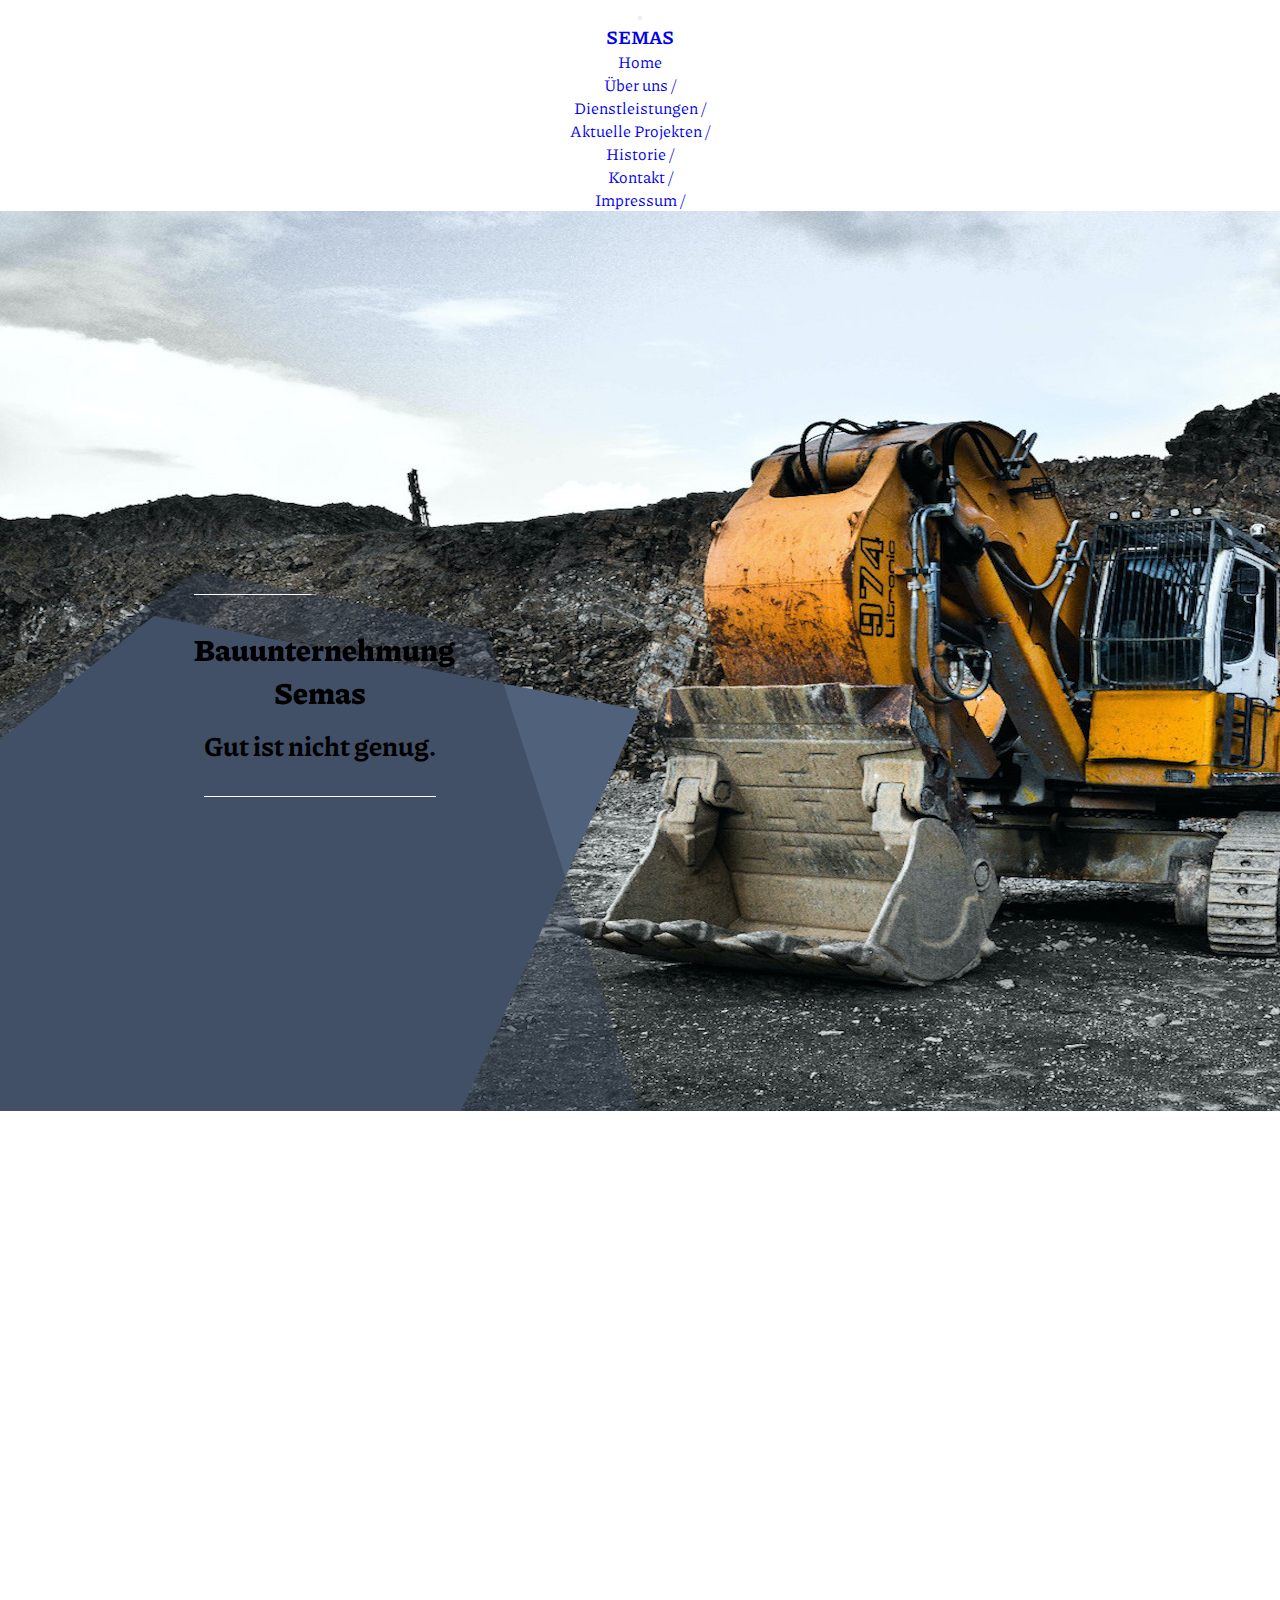
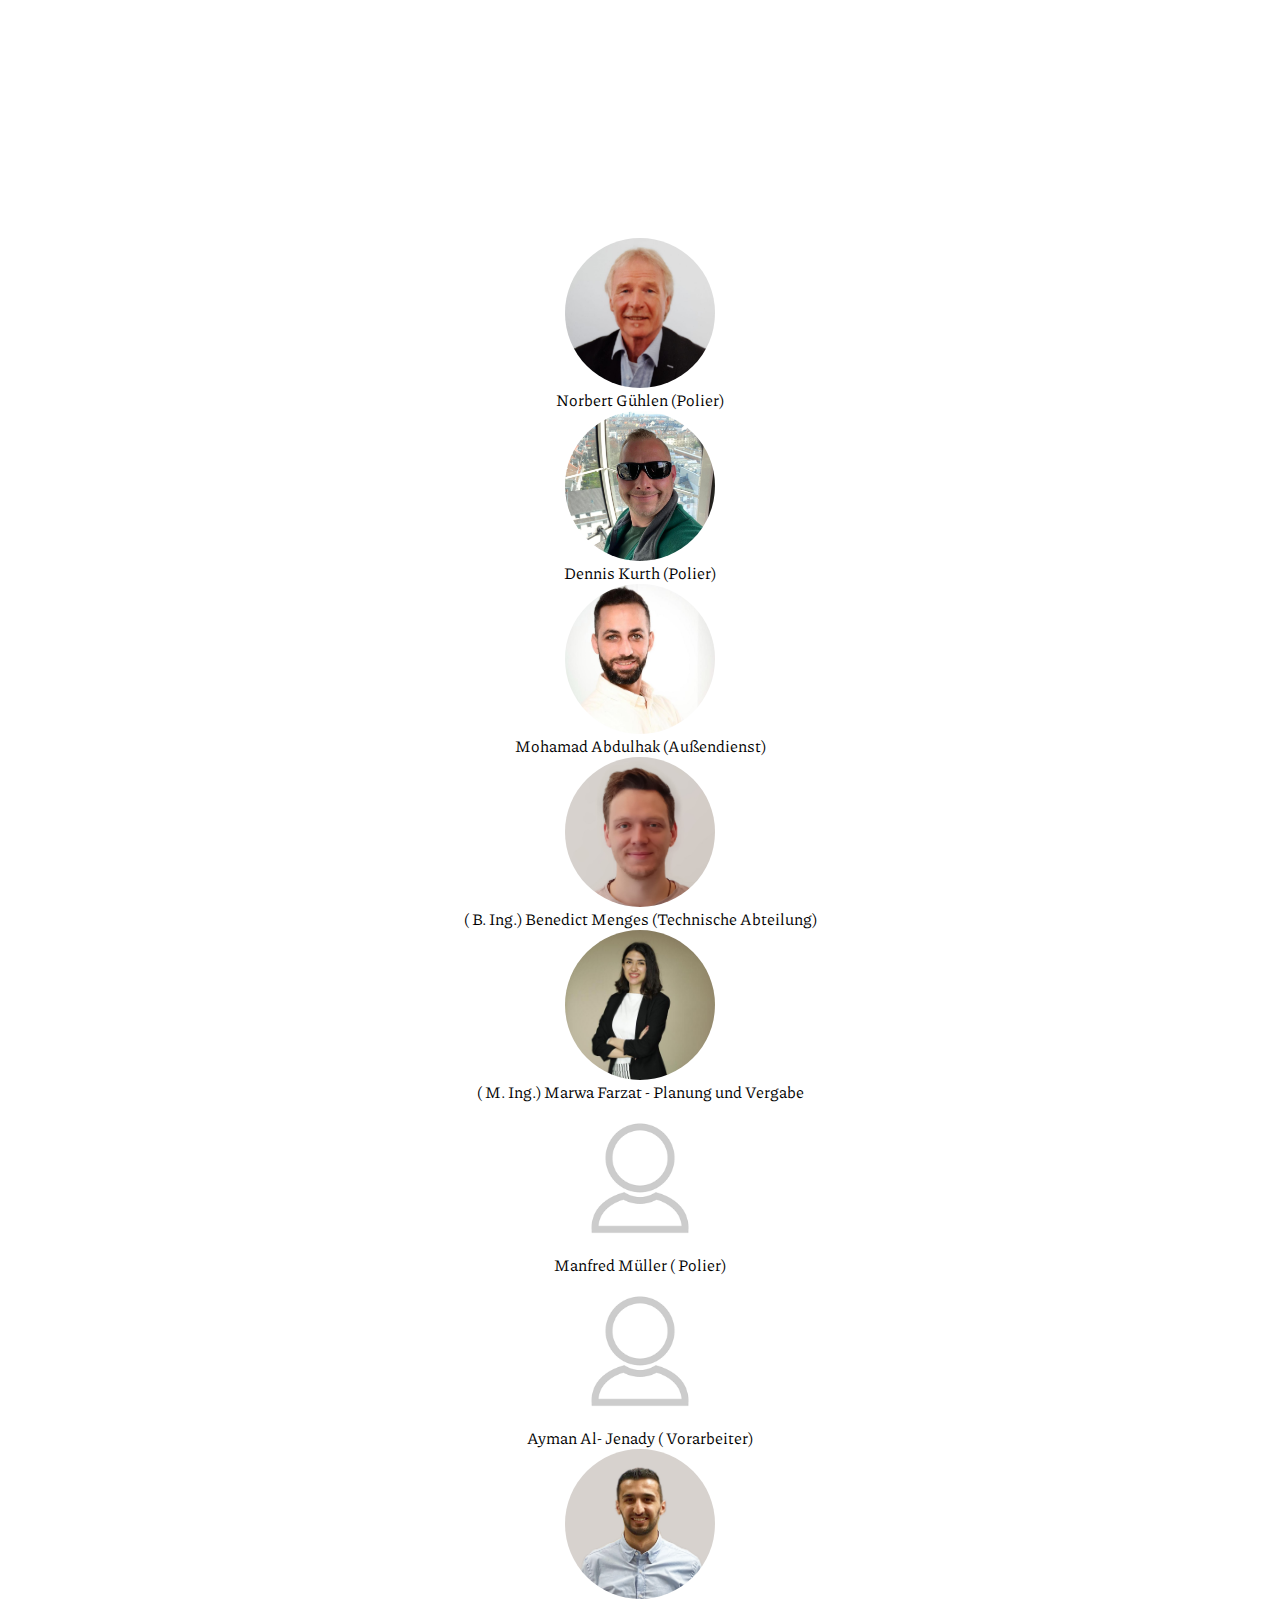
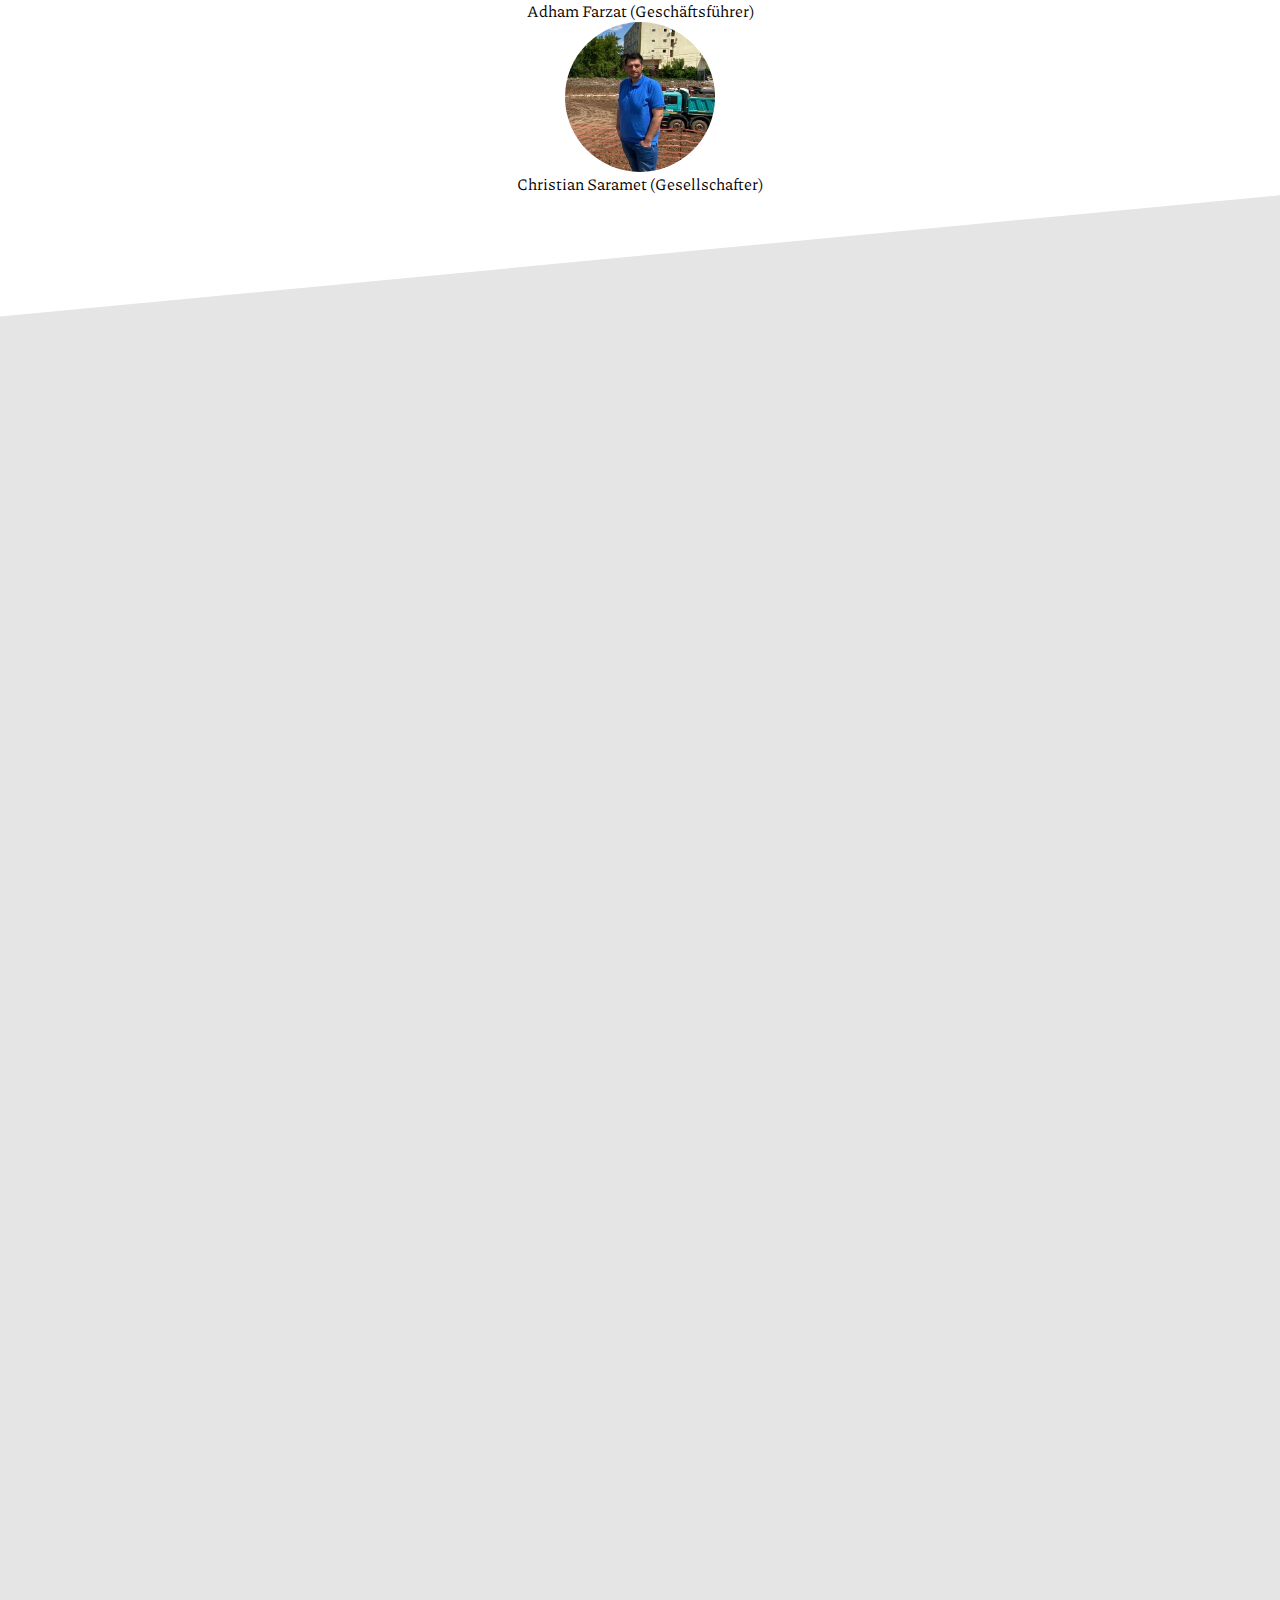
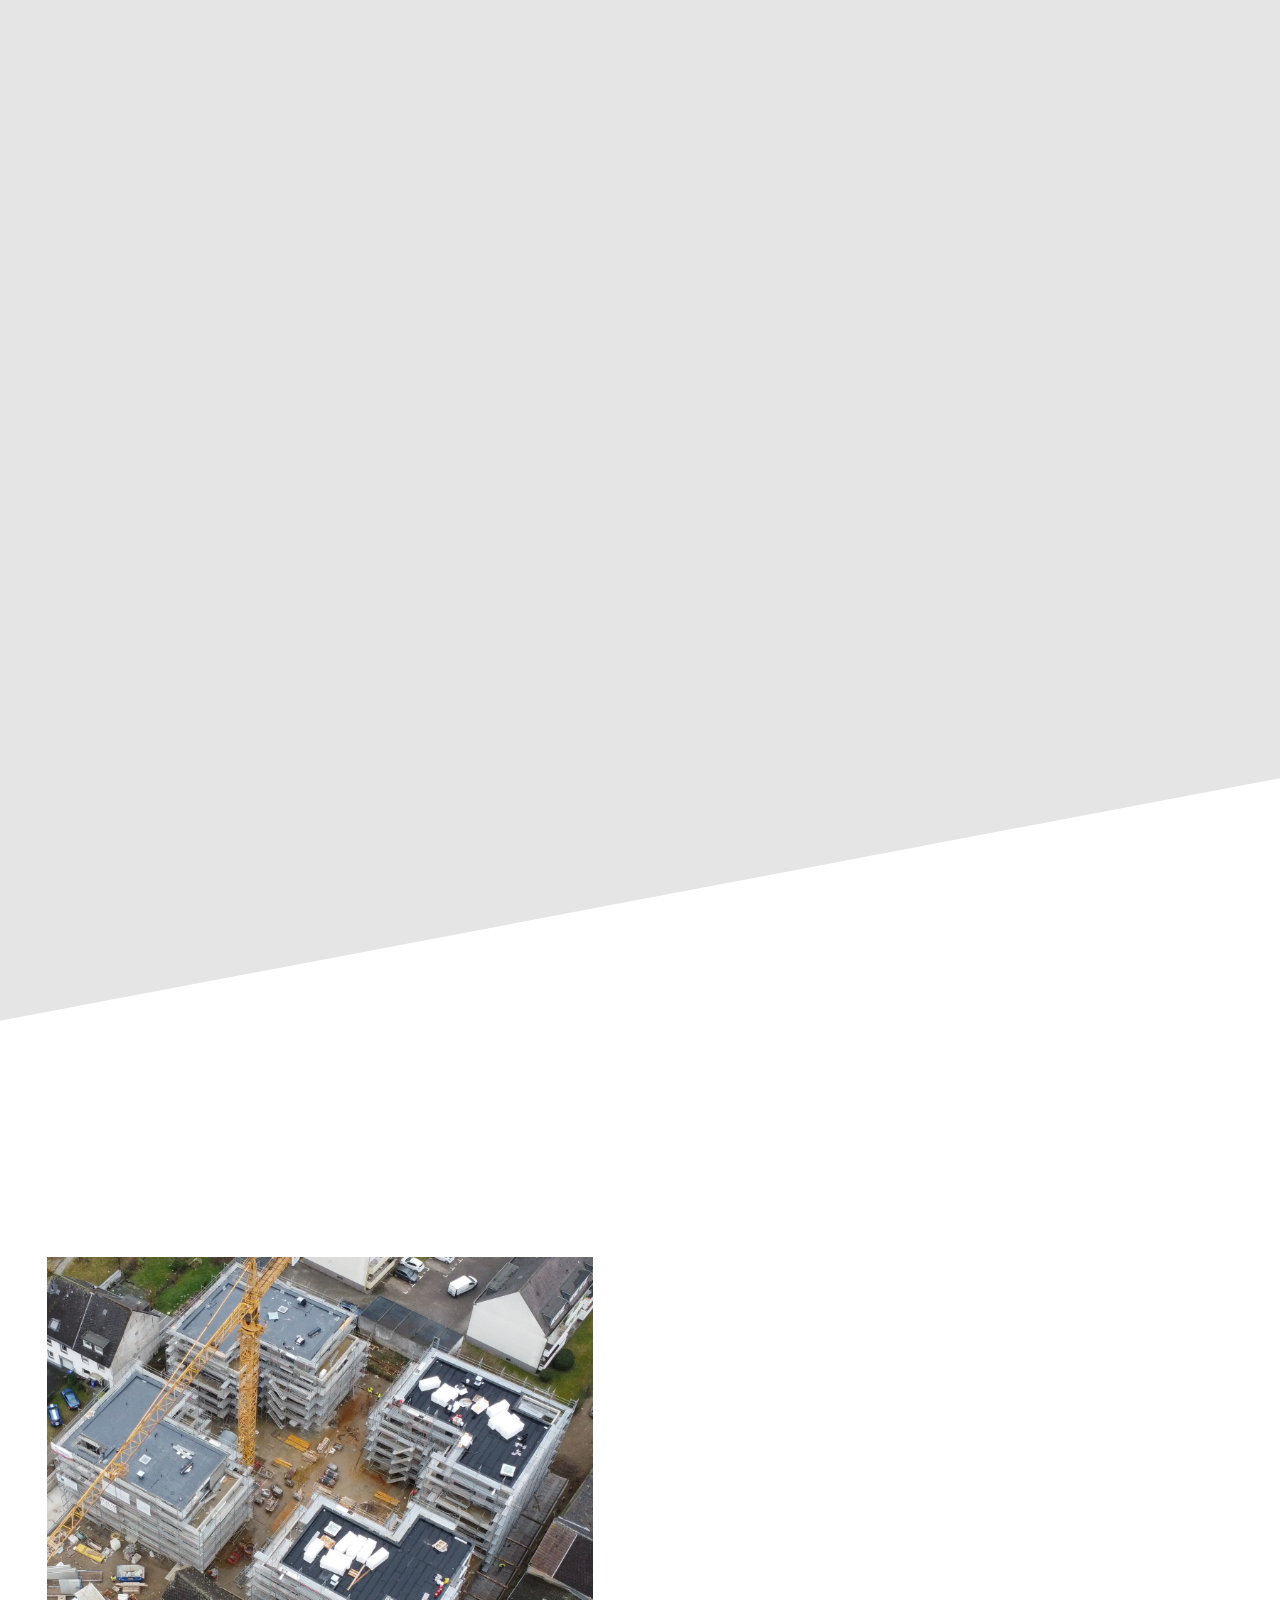
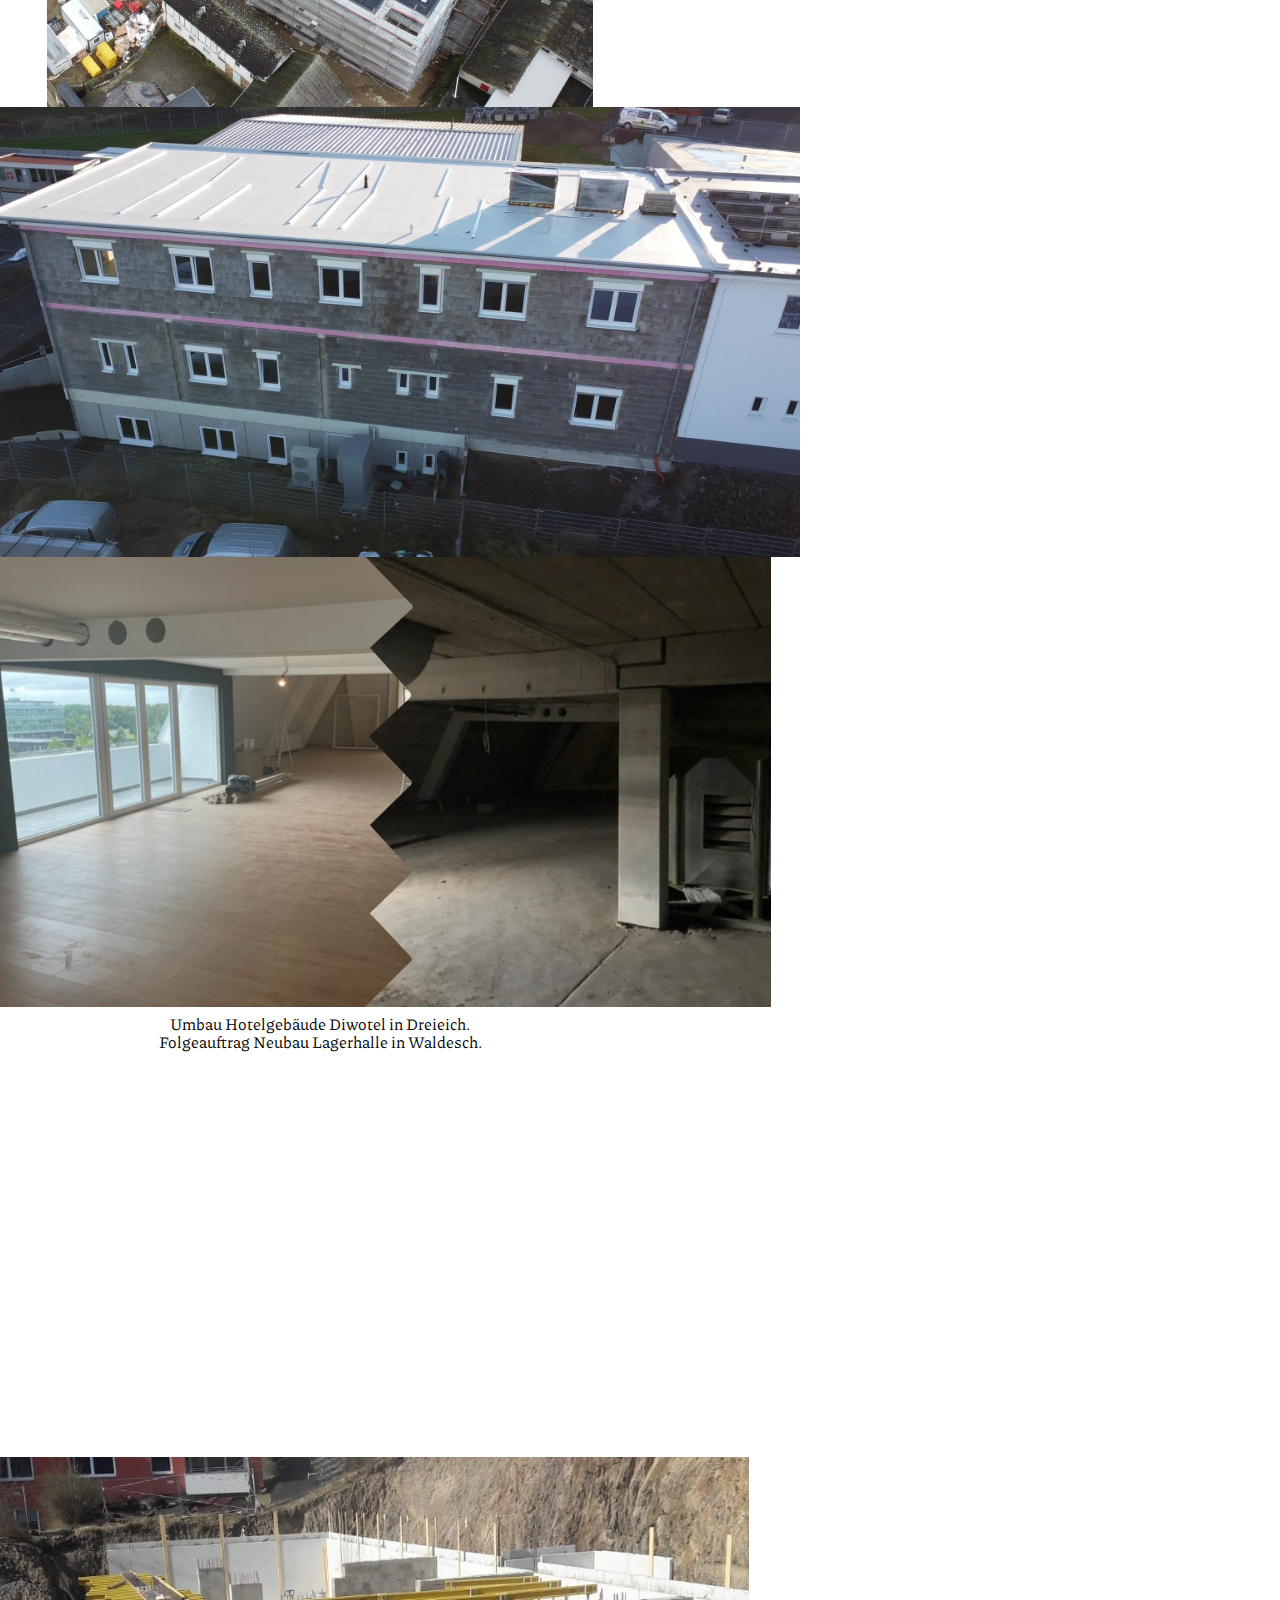
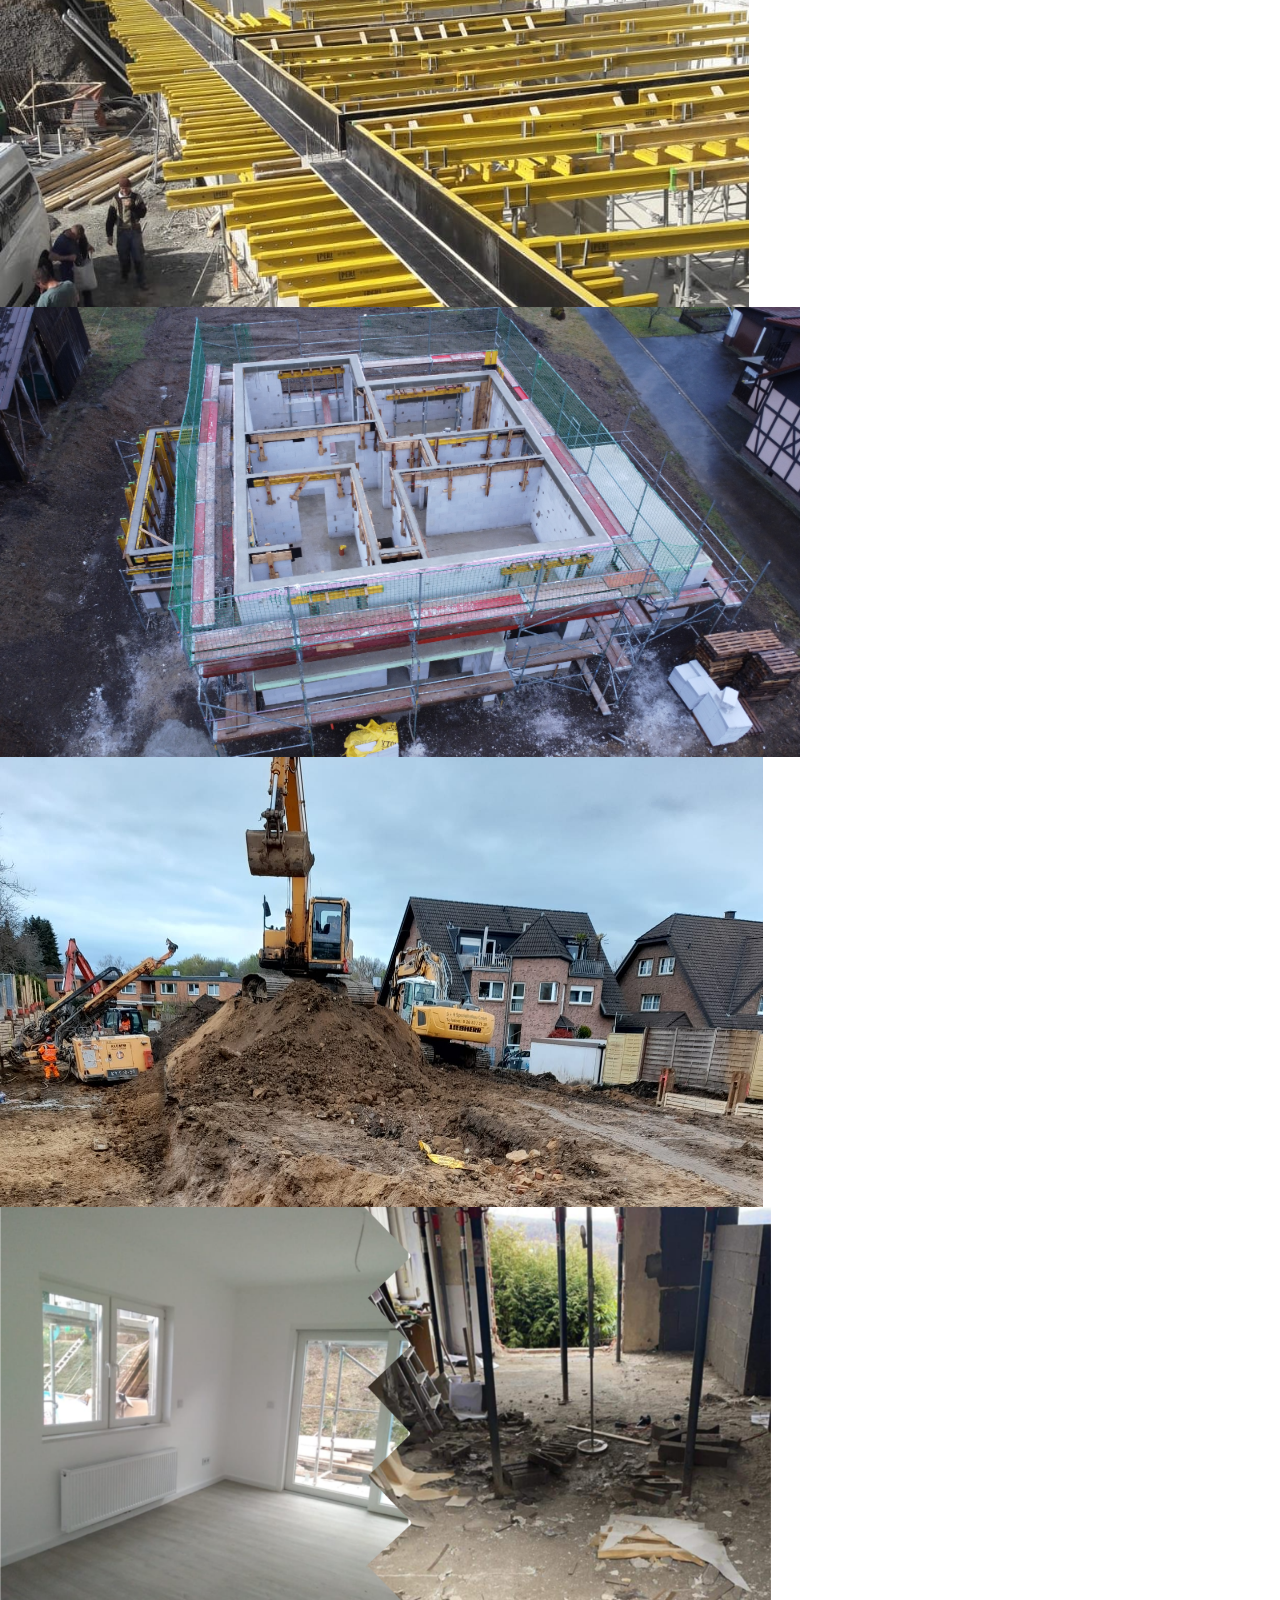
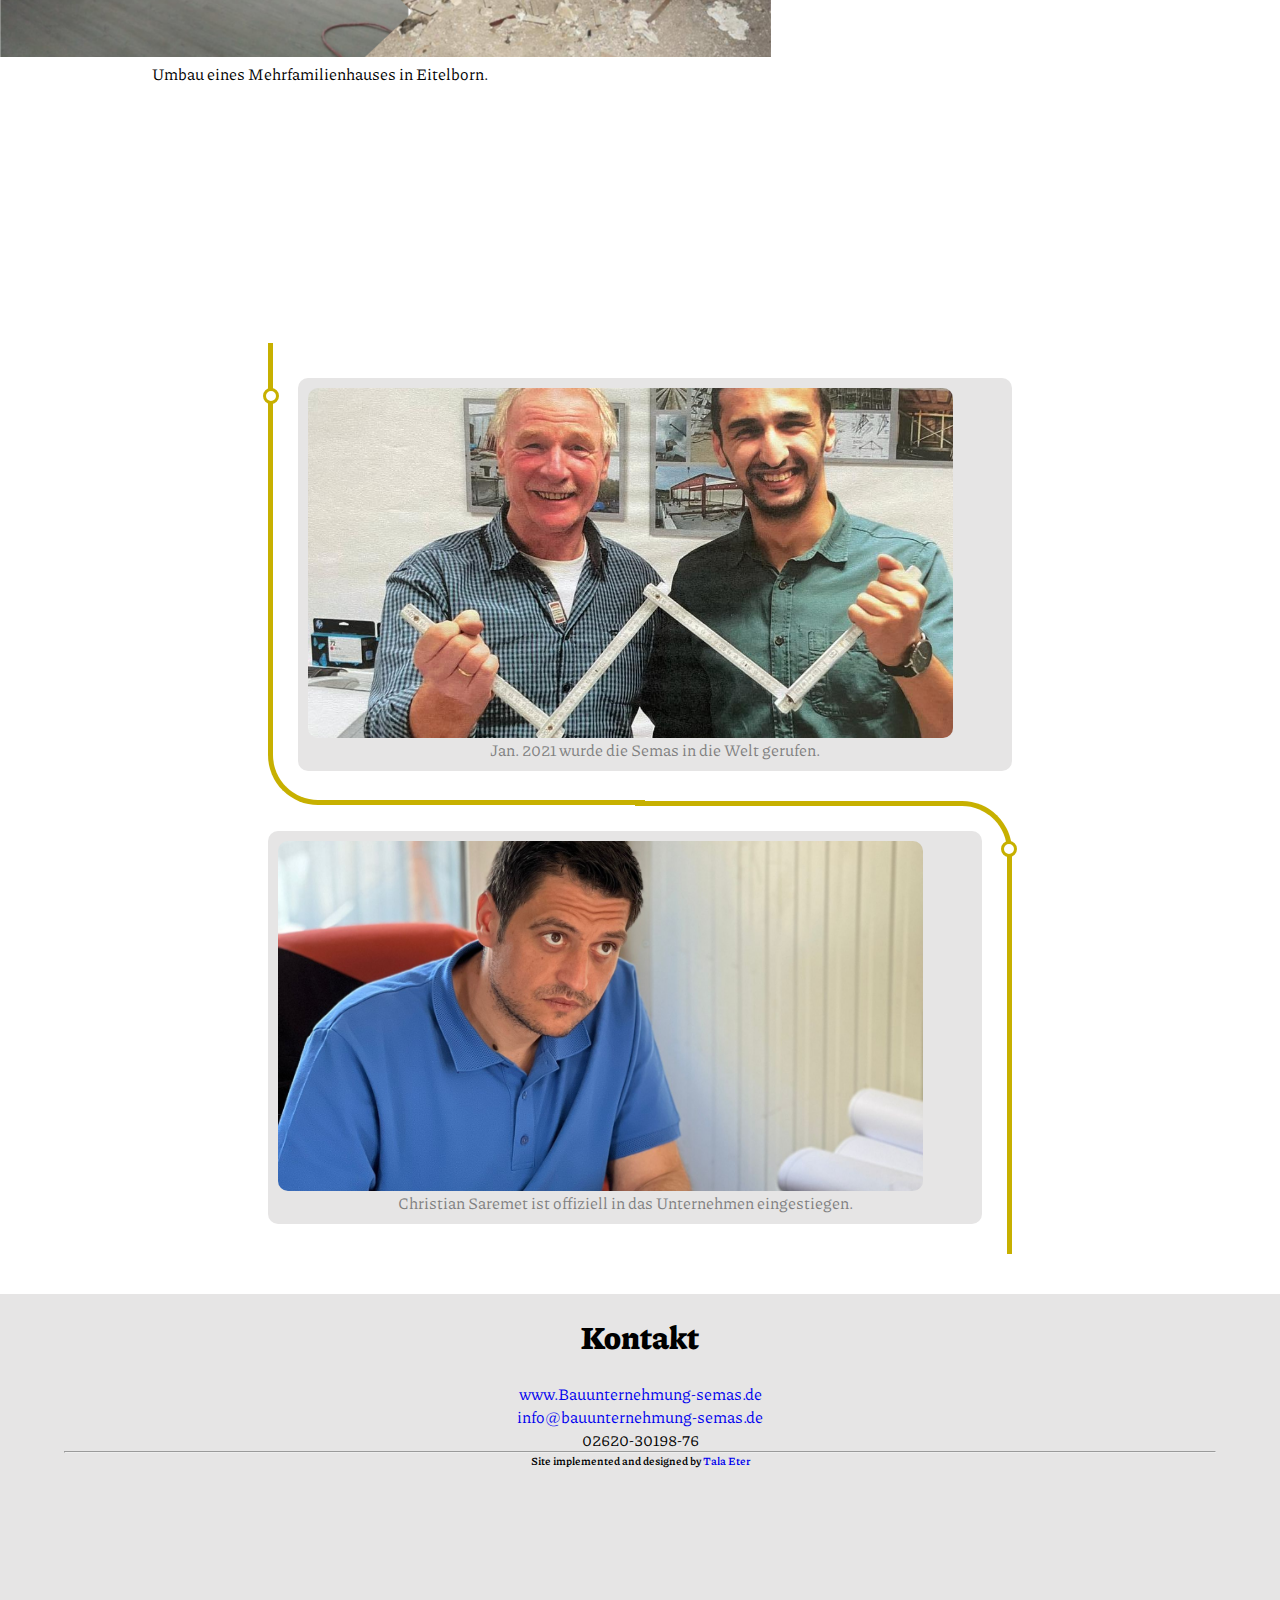
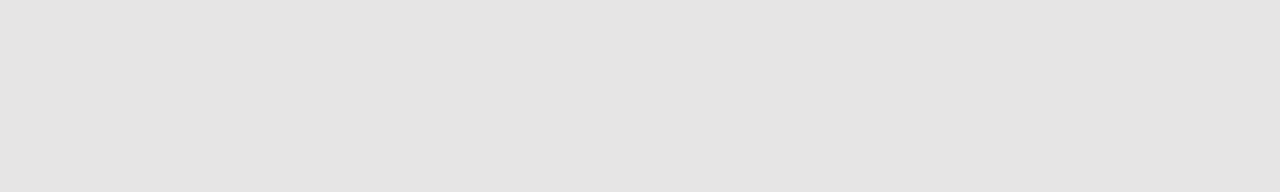
==== commit 085d1479: "add Ayman to team, change kurt to kurth" ====
--- a/index.html
+++ b/index.html
@@ -182,7 +182,7 @@
             <div>
                 <div class="uk-card uk-card-body">
                     <img class="uk-border-circle circle-image" src="./images/Team_2.JPG">
-                    Dennis Kurt (Polier)</div>
+                    Dennis Kurth (Polier)</div>
             </div>
             <div>
                 <div class="uk-card uk-card-body">
@@ -203,6 +203,11 @@
                 <div class="uk-card uk-card-body">
                     <img class="uk-border-circle circle-image" src="./images/Team_6.png">
                     Manfred Müller ( Polier)</div>
+            </div>
+            <div>
+                <div class="uk-card uk-card-body">
+                    <img class="uk-border-circle circle-image" src="./images/Team_6.png">
+                    Ayman Al- Jenady ( Vorarbeiter)</div>
             </div>
             <div>
                 <div class="uk-card uk-card-body">
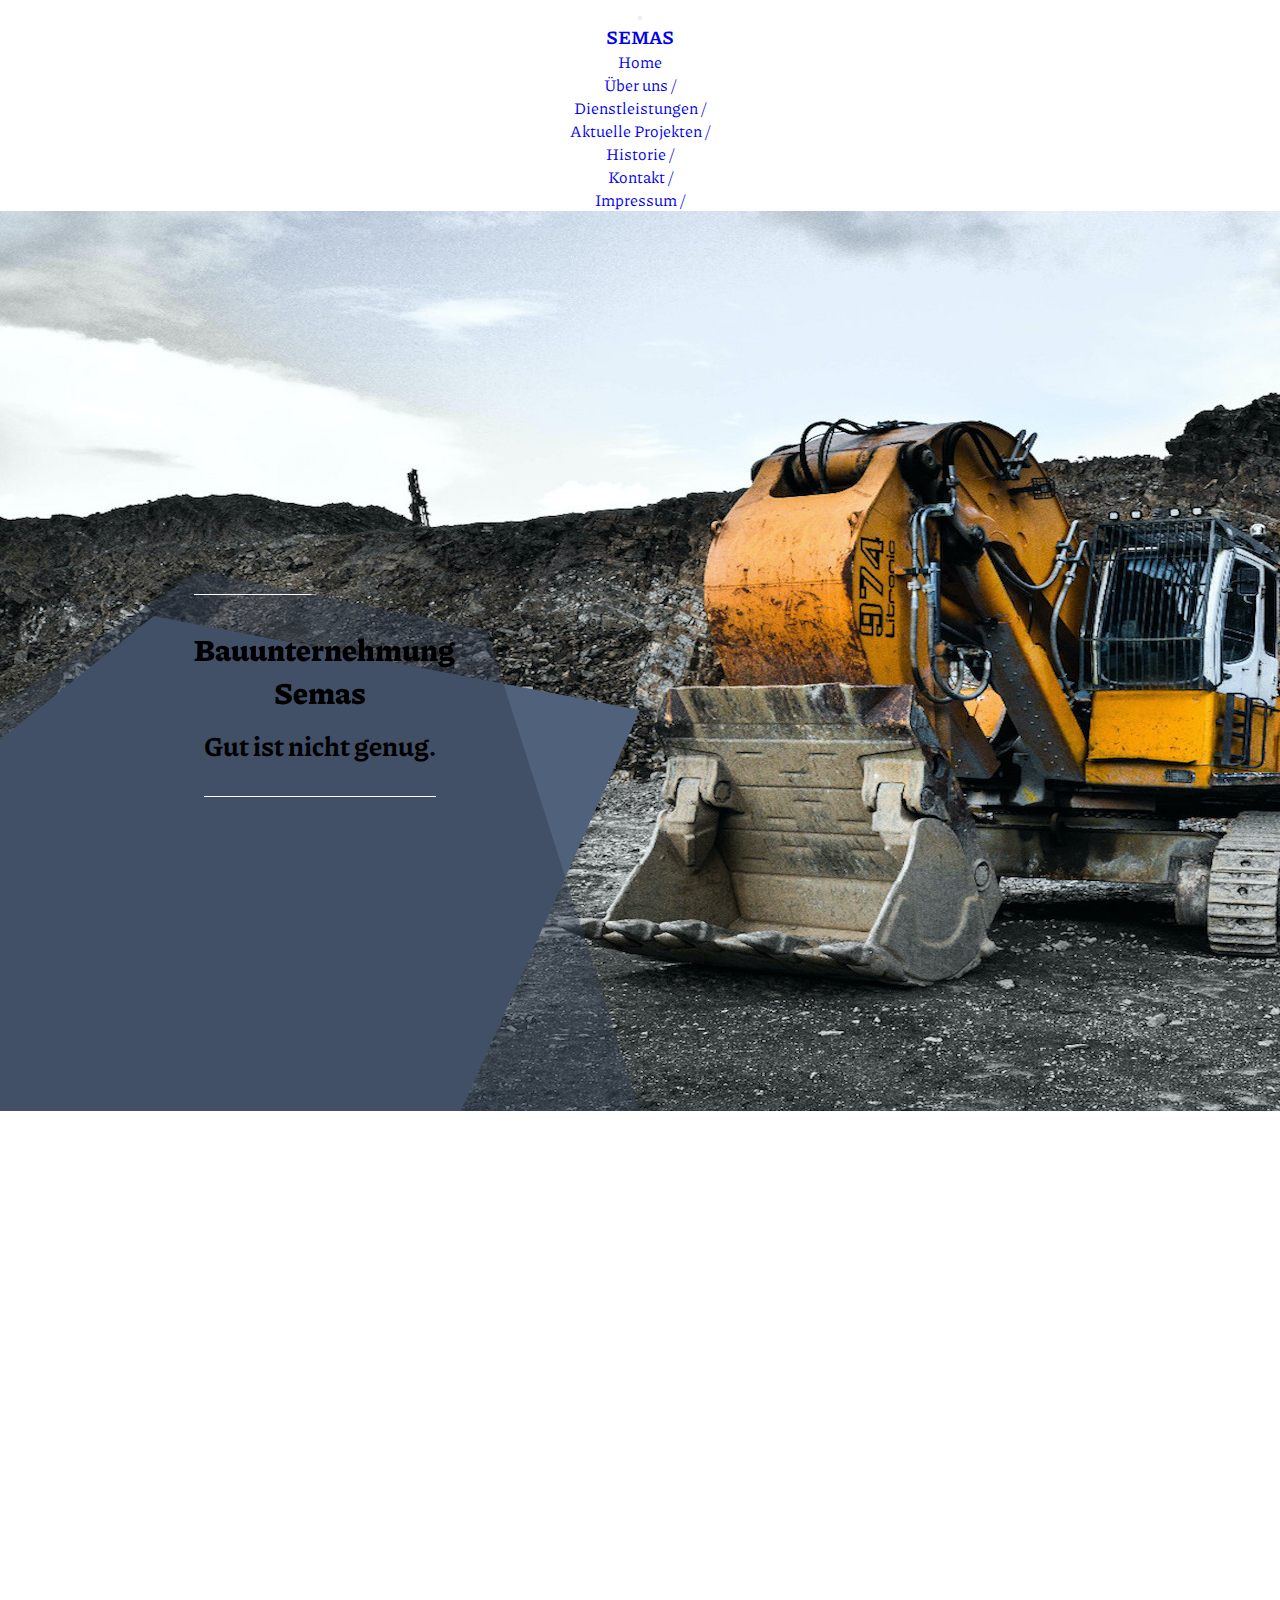
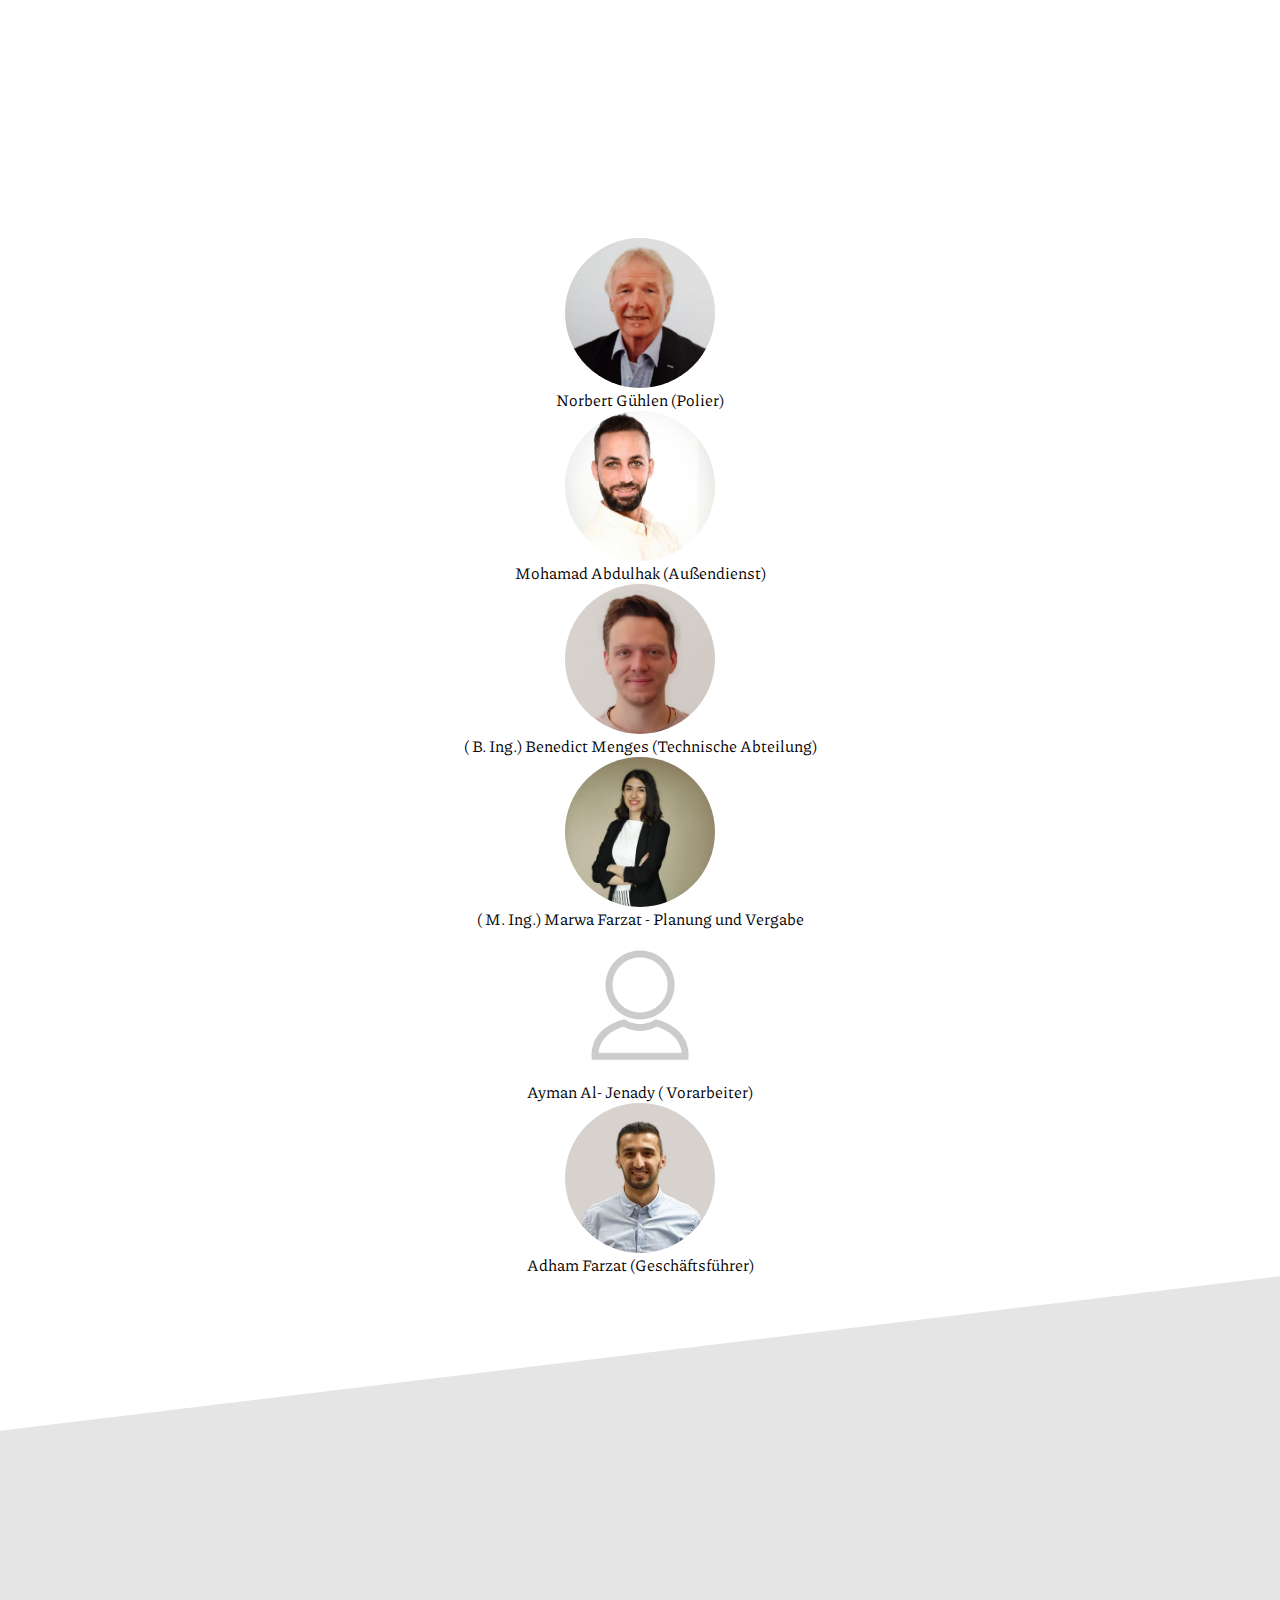
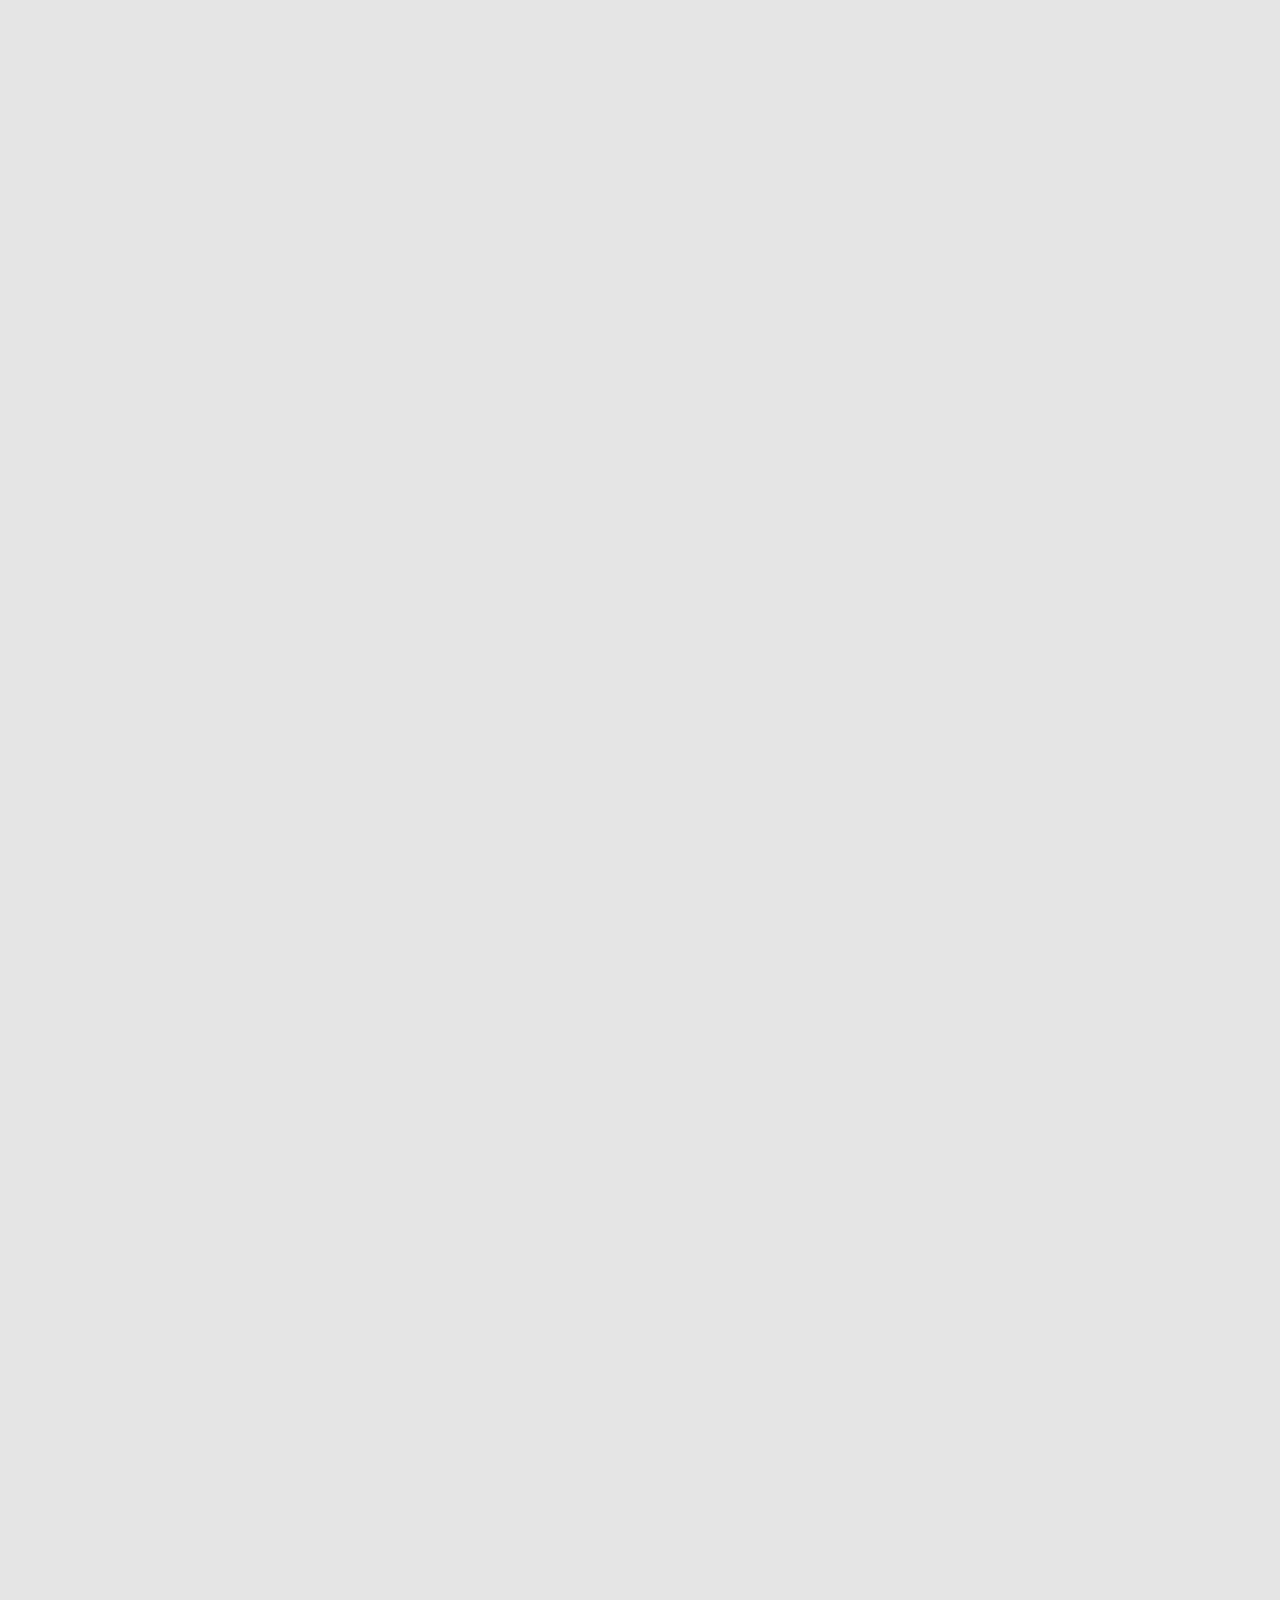
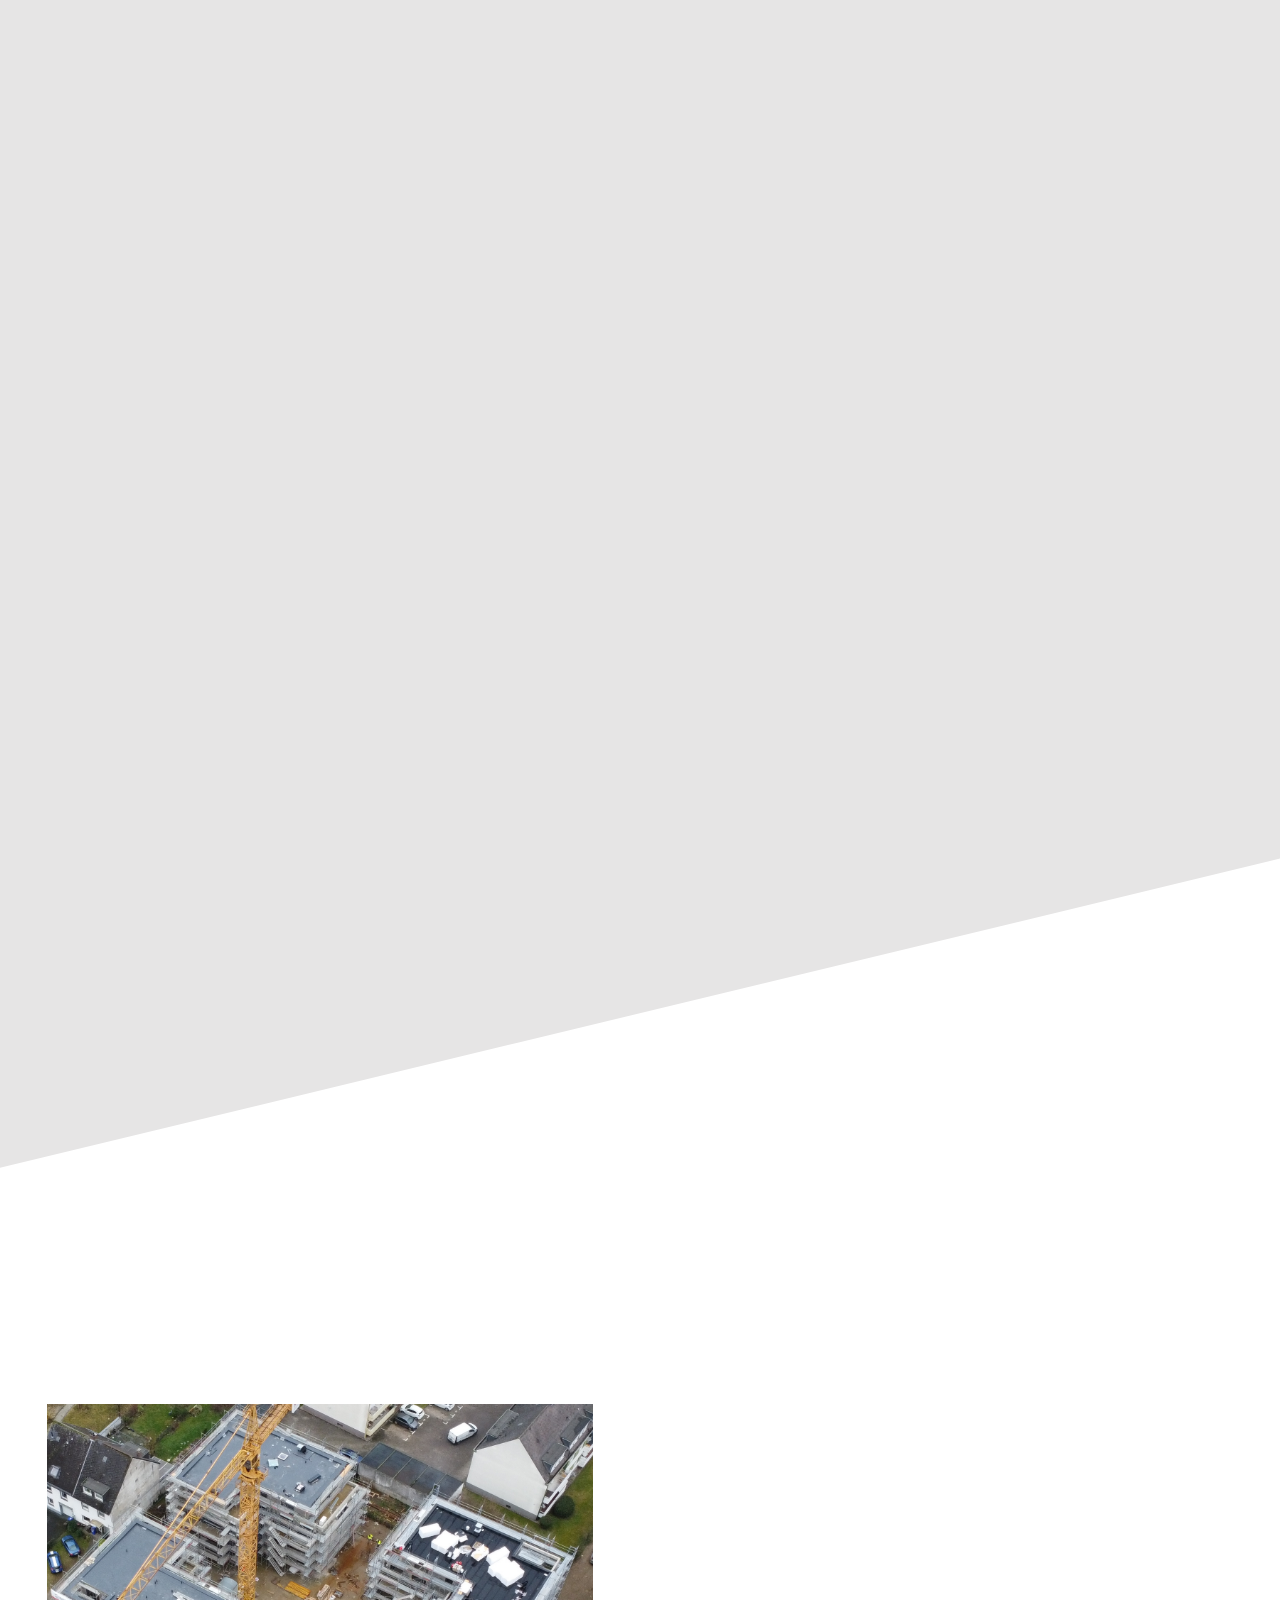
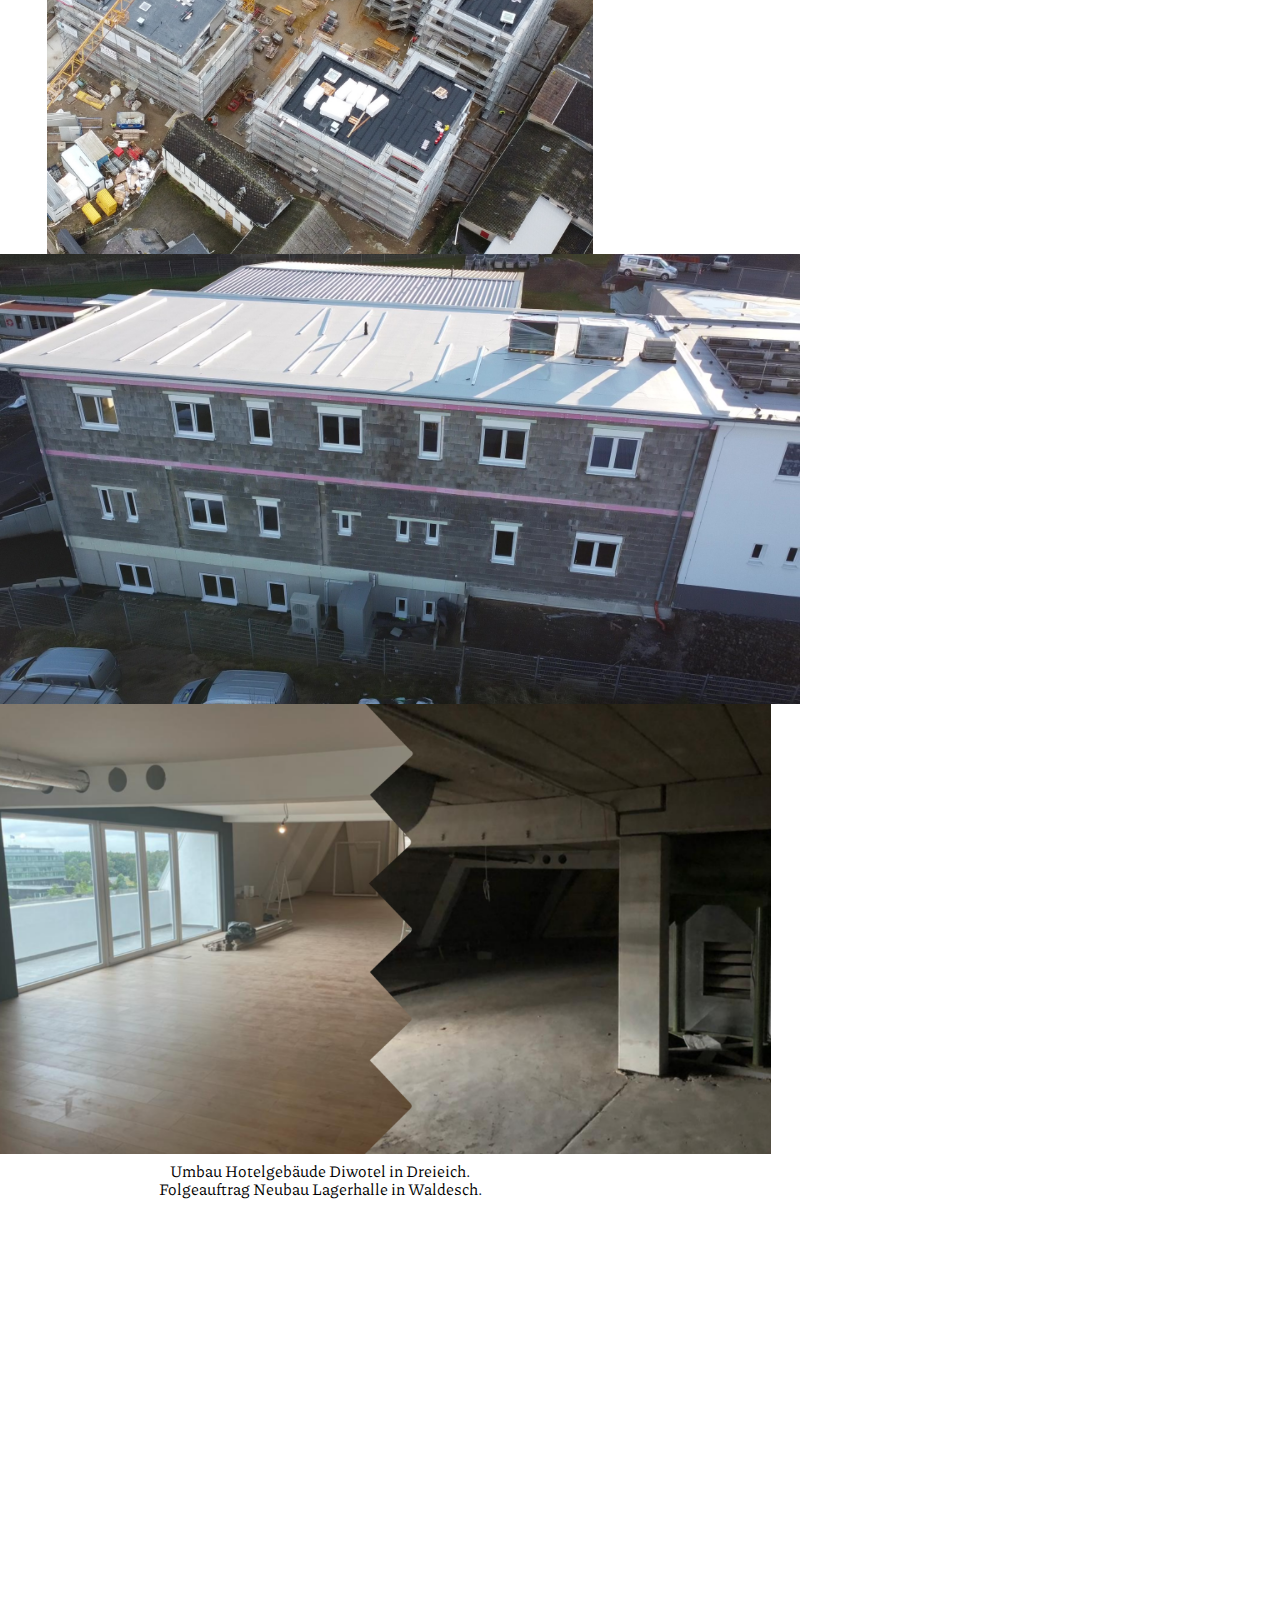
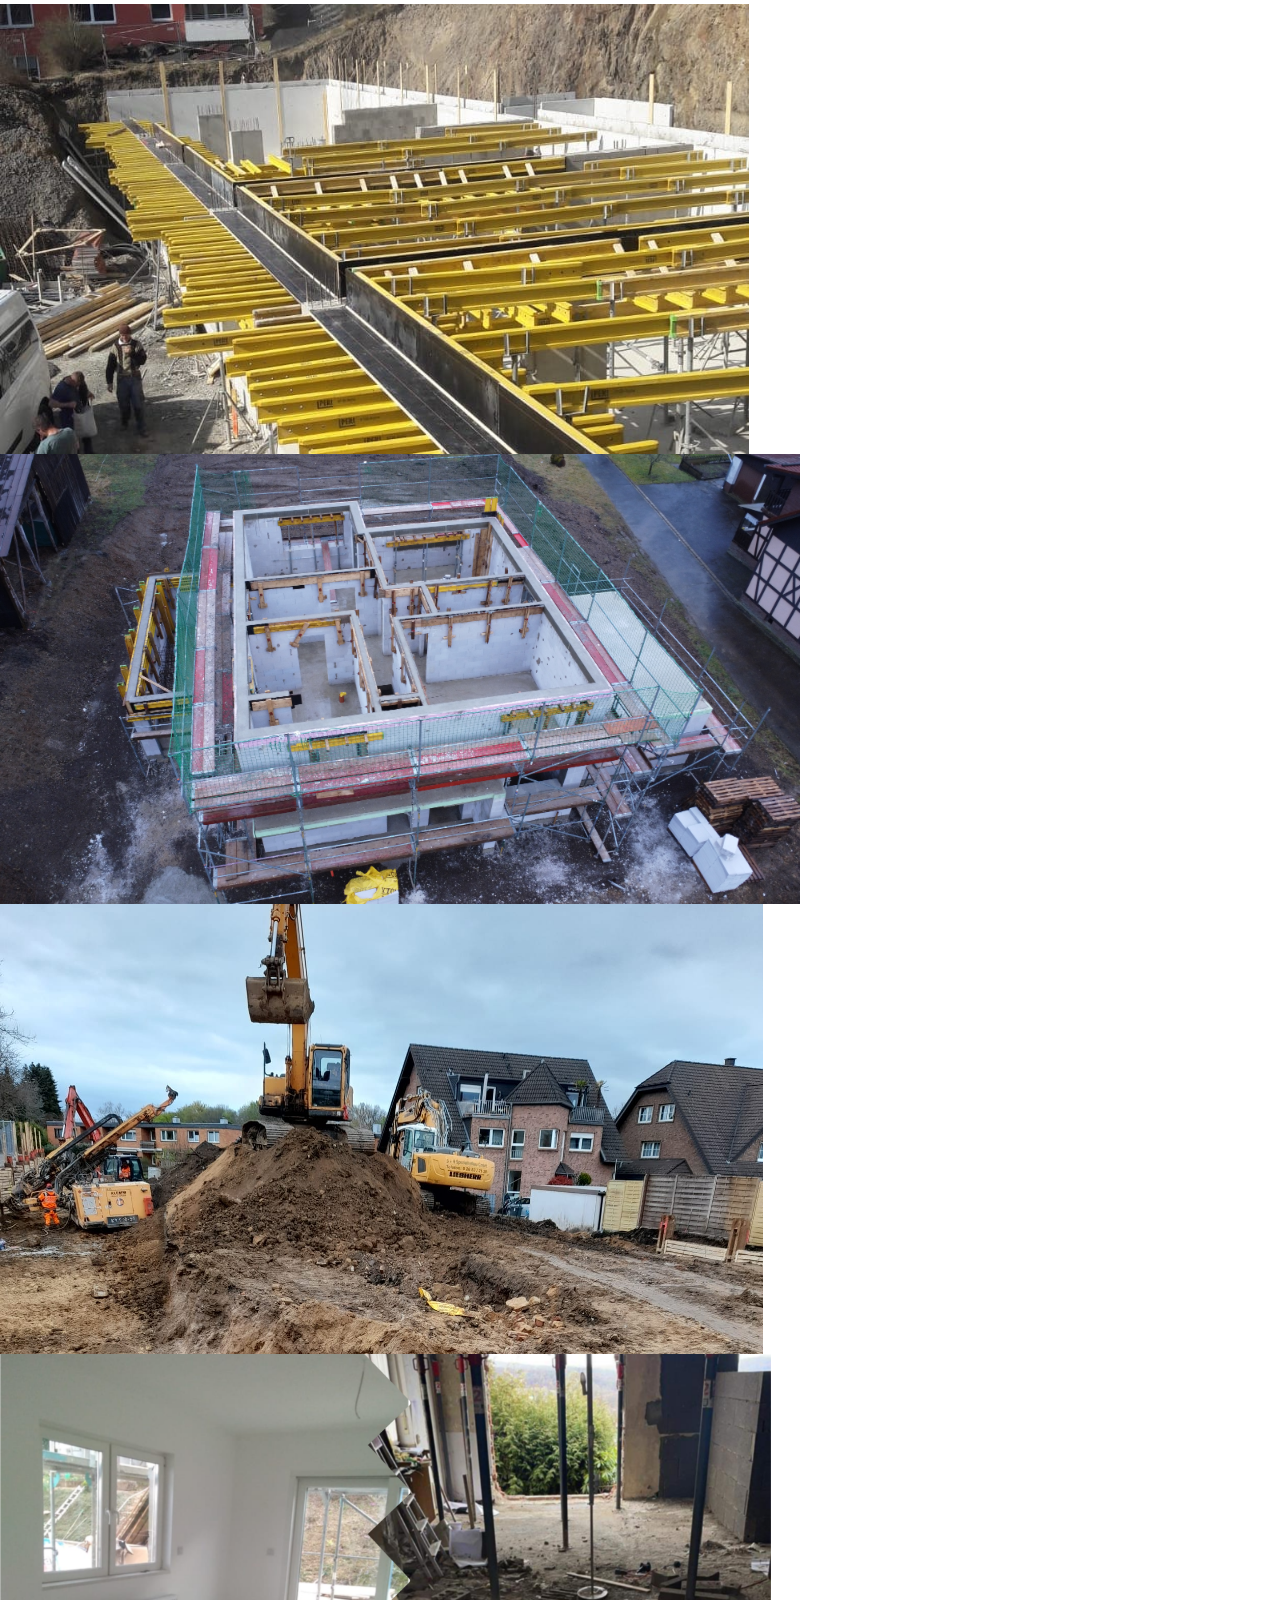
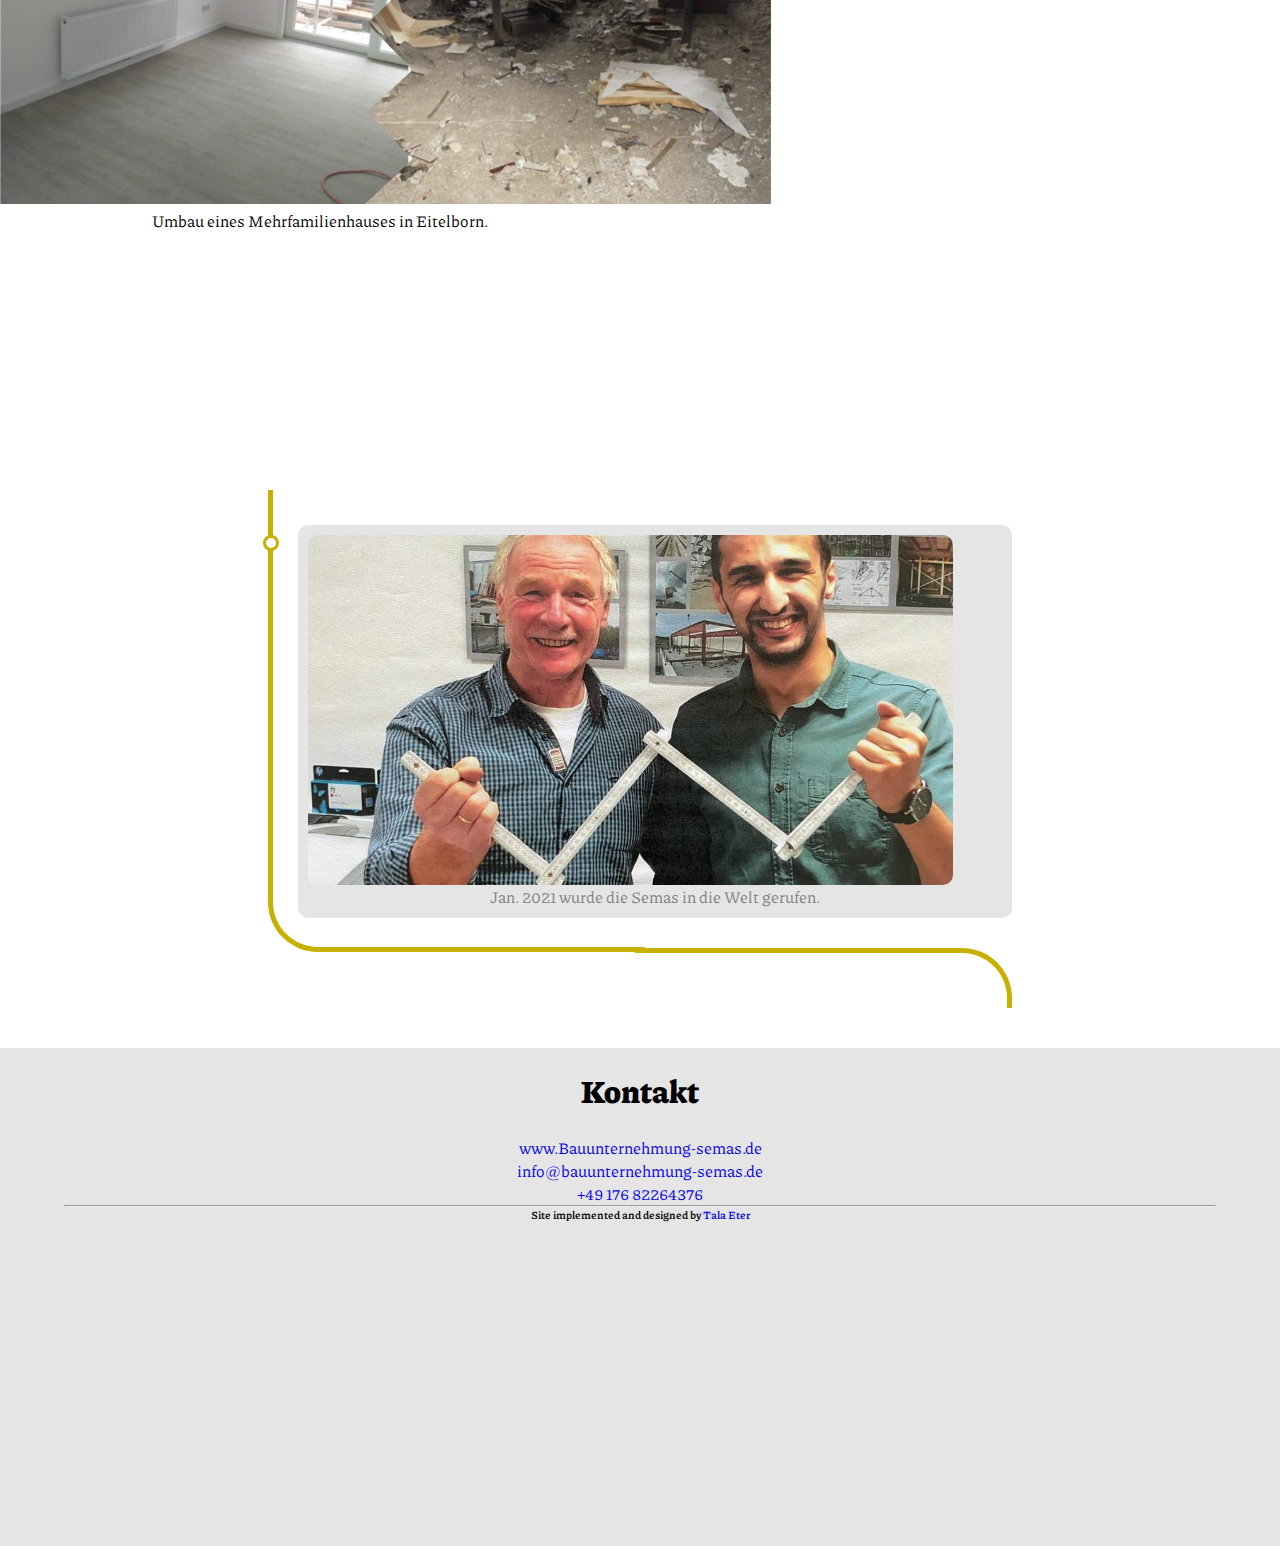
==== commit 9292e3f4: "remove people, change location+tel no" ====
--- a/index.html
+++ b/index.html
@@ -125,7 +125,7 @@
     <div class=" uk-container uk-padding" data-aos="fade-up">
         <h3>Willkommen bei </h3>
         <h1>Bauunternehmung Semas</h1>
-        <h4>Die Bauunternehmung Semas ist ein fortschrittliches und dynamisches Hochbauunternehmen mit Sitz in Kadenbach, Koblenz. Unser persönlicher und sorgfältiger Projektansatz ist der Unterscheidungsfaktor, auf dem der Ruf unseres Unternehmens für hervorragende Projektabwicklung basiert, gemäß unserem Motto: Gut ist nicht genug.</h4>
+        <h4>Die Bauunternehmung Semas ist ein fortschrittliches und dynamisches Hochbauunternehmen mit Sitz in Montabuar, Koblenz. Unser persönlicher und sorgfältiger Projektansatz ist der Unterscheidungsfaktor, auf dem der Ruf unseres Unternehmens für hervorragende Projektabwicklung basiert, gemäß unserem Motto: Gut ist nicht genug.</h4>
     </div>
 </section>
 
@@ -181,11 +181,6 @@
             </div>
             <div>
                 <div class="uk-card uk-card-body">
-                    <img class="uk-border-circle circle-image" src="./images/Team_2.JPG">
-                    Dennis Kurth (Polier)</div>
-            </div>
-            <div>
-                <div class="uk-card uk-card-body">
                     <img class="uk-border-circle circle-image" src="./images/Team_3.JPG">
                     Mohamad Abdulhak (Außendienst)</div>
             </div>
@@ -202,11 +197,6 @@
             <div>
                 <div class="uk-card uk-card-body">
                     <img class="uk-border-circle circle-image" src="./images/Team_6.png">
-                    Manfred Müller ( Polier)</div>
-            </div>
-            <div>
-                <div class="uk-card uk-card-body">
-                    <img class="uk-border-circle circle-image" src="./images/Team_6.png">
                     Ayman Al- Jenady ( Vorarbeiter)</div>
             </div>
             <div>
@@ -214,11 +204,7 @@
                     <img class="uk-border-circle circle-image" src="./images/Team_7.png">
                     Adham Farzat (Geschäftsführer)</div>
             </div>
-            <div>
-                <div class="uk-card uk-card-body">
-                    <img class="uk-border-circle circle-image" src="./images/Team_8.jpg">
-                    Christian Saramet (Gesellschafter)</div>
-            </div>
+
         </div>
 
     </div>
@@ -268,7 +254,7 @@
             <div>
                 <div class="uk-card uk-card-default ">
                     <div class="uk-card-body uk-padding-remove-vertical uk-padding-remove-horizontal">
-                        <img src="./images/Projektentwicklung2.jpg" class="uk-width-1-1" alt="">
+                        <img src="./images/slider1.jpg" class="uk-width-1-1" alt="">
                         <div class="uk-padding-large padding-projekt">
                             <div class="services-card">
                                 <h3 class="uk-card-title">Projektentwicklung</h3>
@@ -382,11 +368,8 @@
                     </div>
                   </div>
               <div class="card">
-                <div class="info">
-                    <h3 class="title"></h3>
-                    <img class="title-img" src="./images/Historie_2.jpg" alt="">
-                  <p>Christian Saremet ist offiziell in das Unternehmen eingestiegen. </p>
-                </div>
+<!--              <div class="info">
+                </div>-->  
               </div>
             </div>
           </div>
@@ -523,8 +506,8 @@
             <!-- </div> -->
             <!-- <div class="uk-padding">                     -->
                 <br>
-                <a href="" target="_blank" class="uk-icon-button" uk-icon="receiver"></a>
-                <span id="phone-num">02620-30198-76</span>
+                <a href="tel:004917682264376" target="_blank" class="uk-icon-button" uk-icon="receiver"></a>
+                <span id="phone-num"><a href="tel:004917682264376">+49 176 82264376</a></span>
             </div>
         </div>
         <hr class="uk-divider-icon">
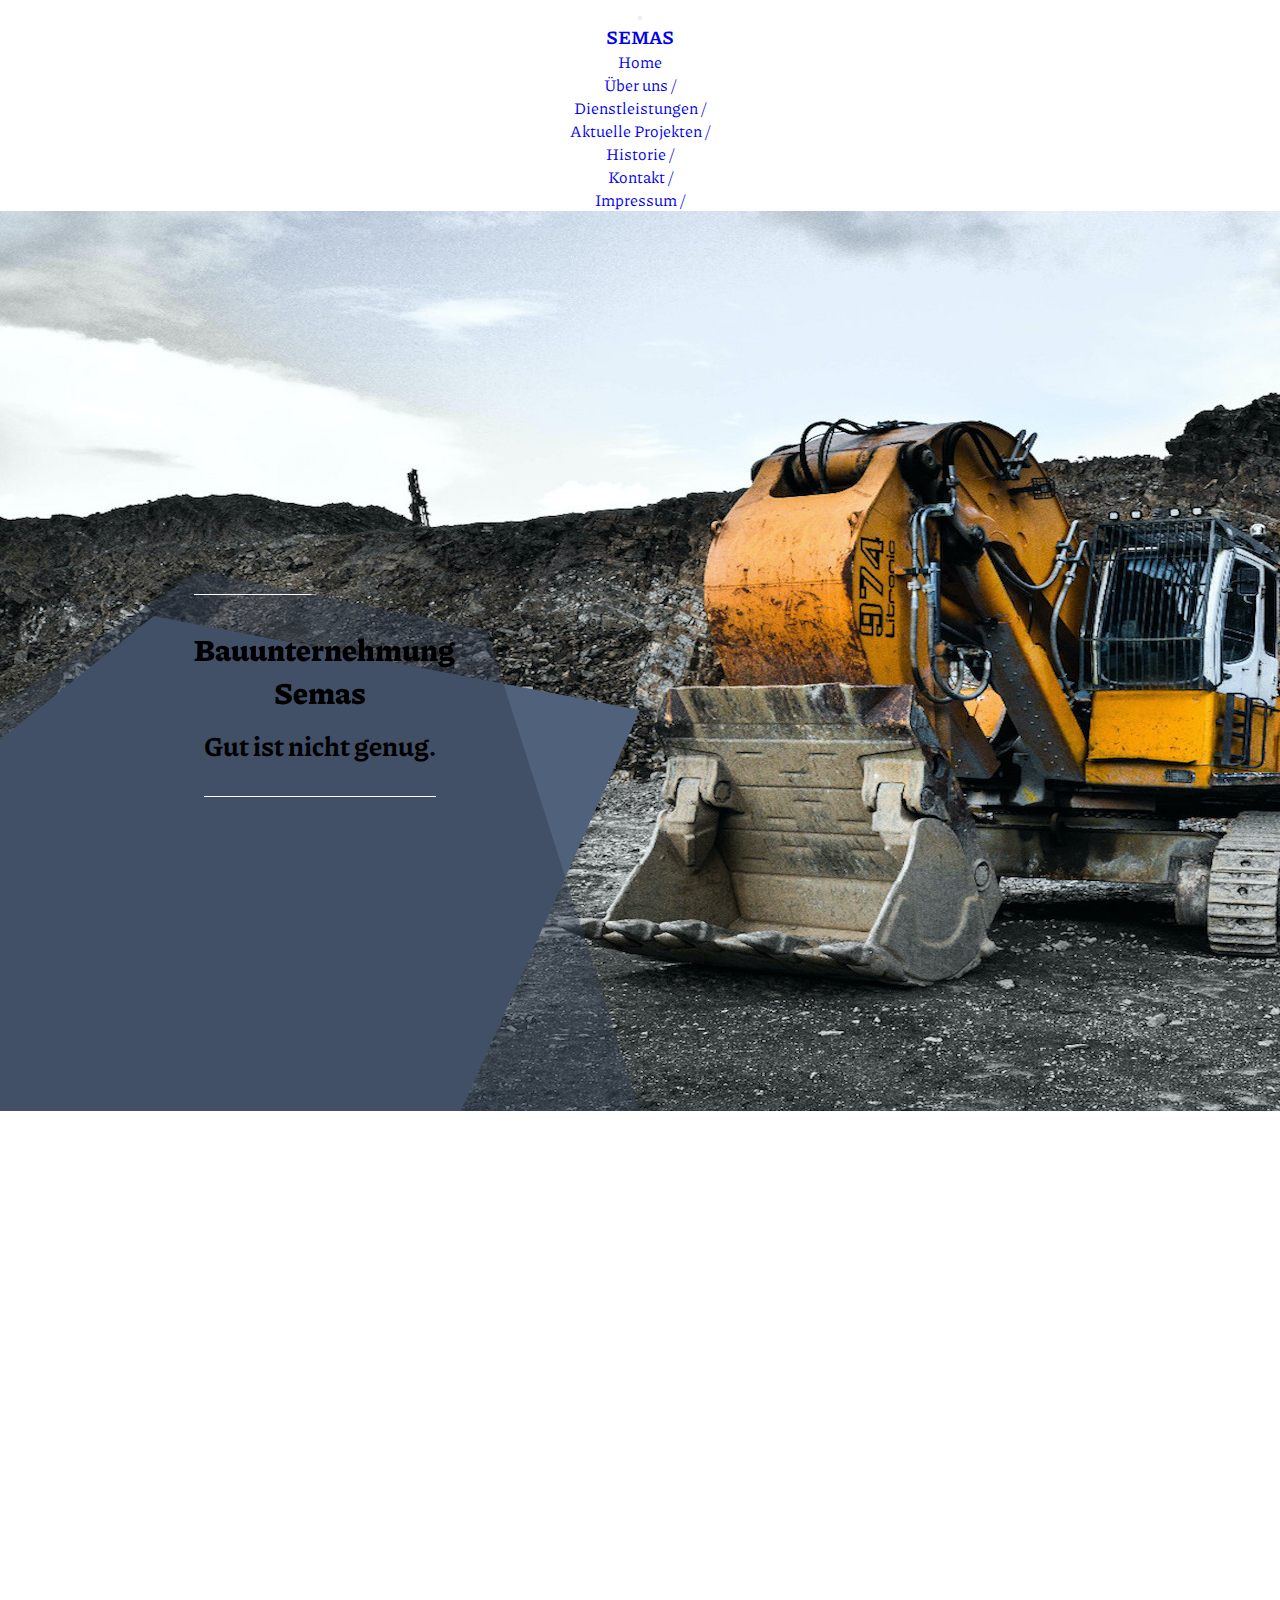
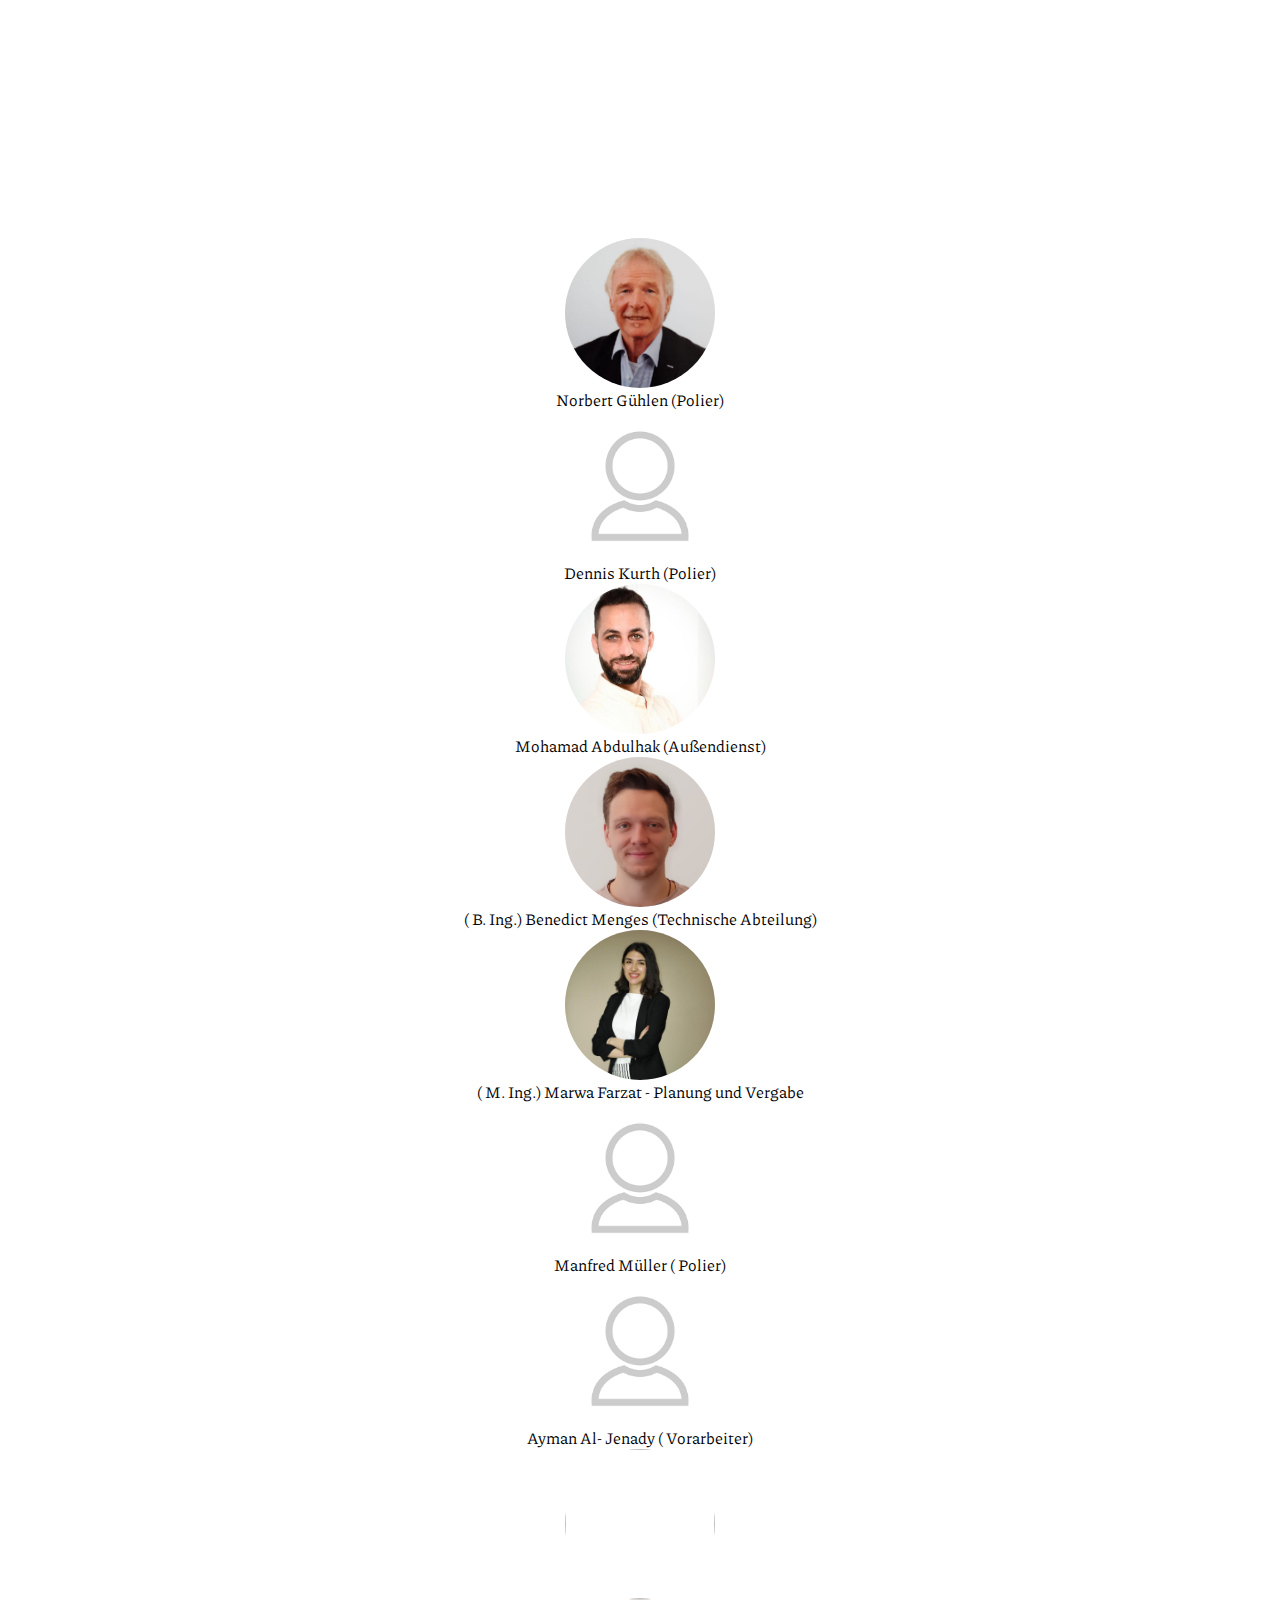
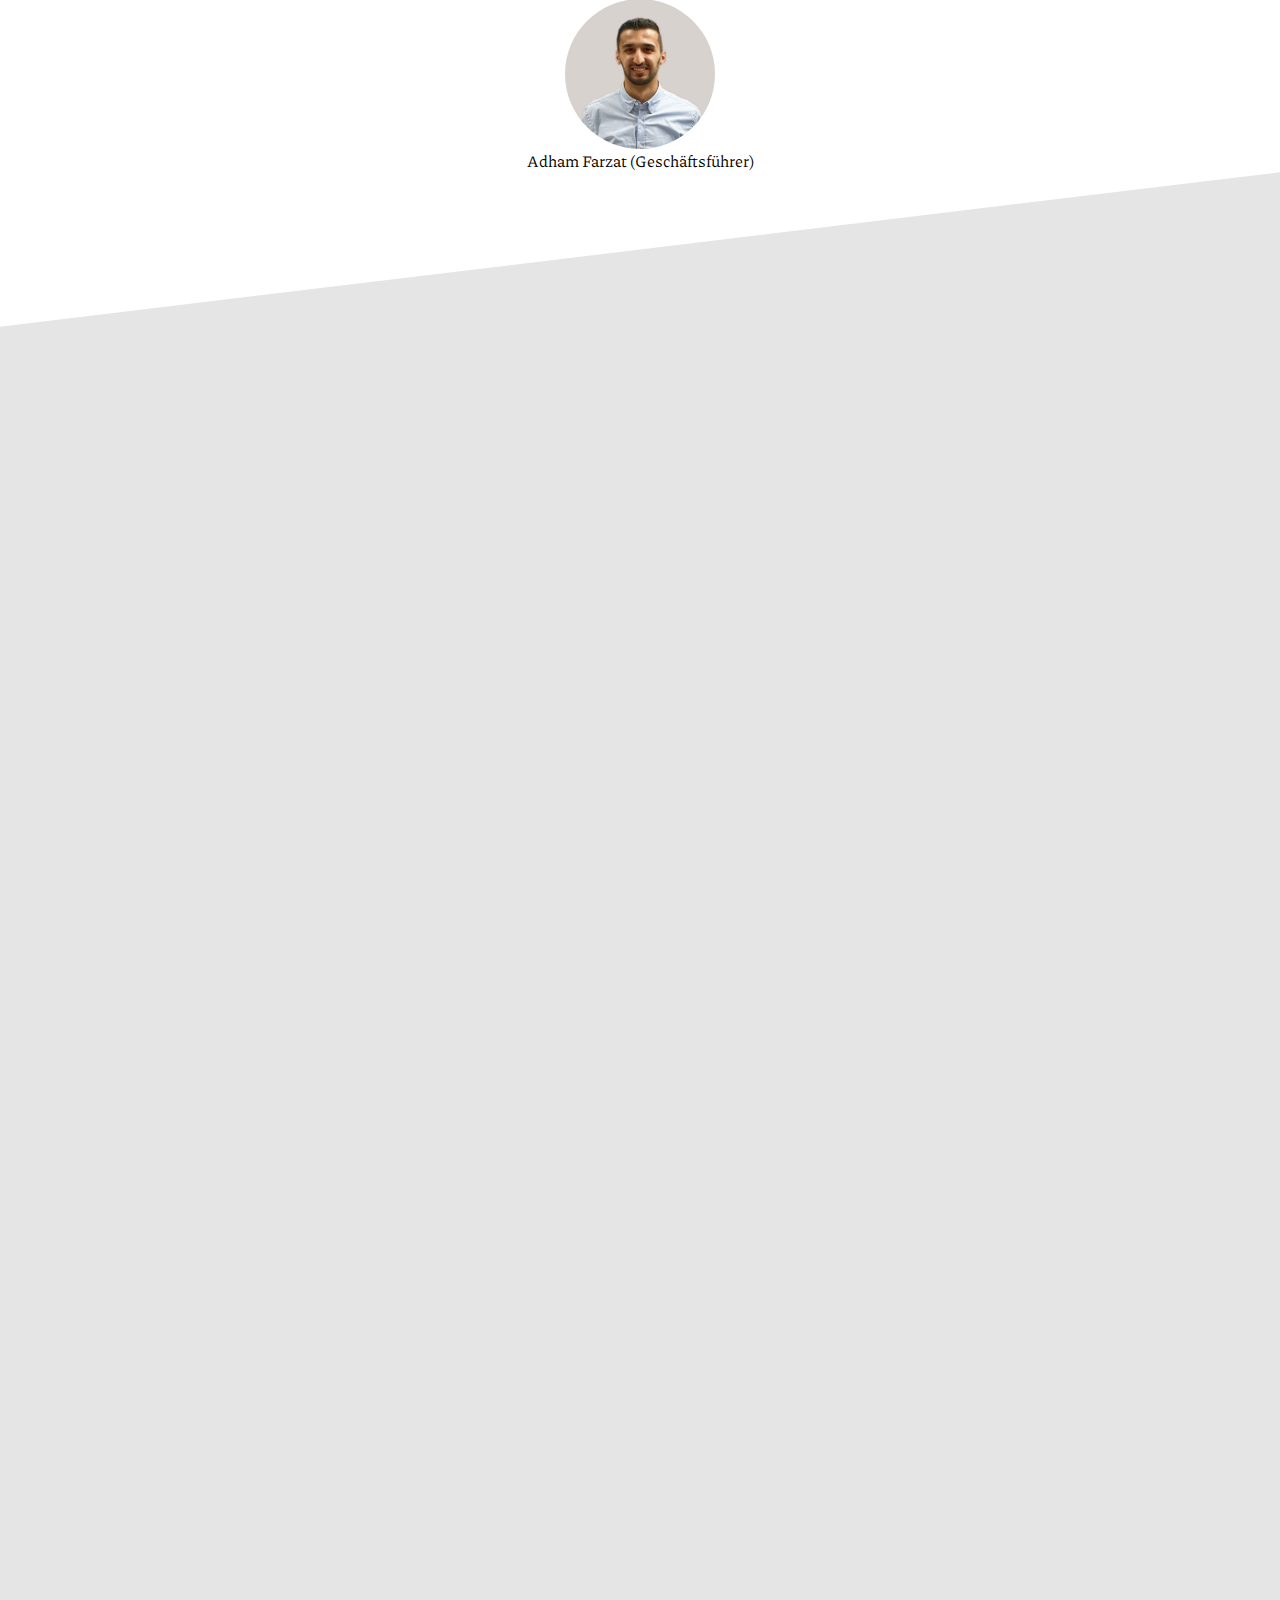
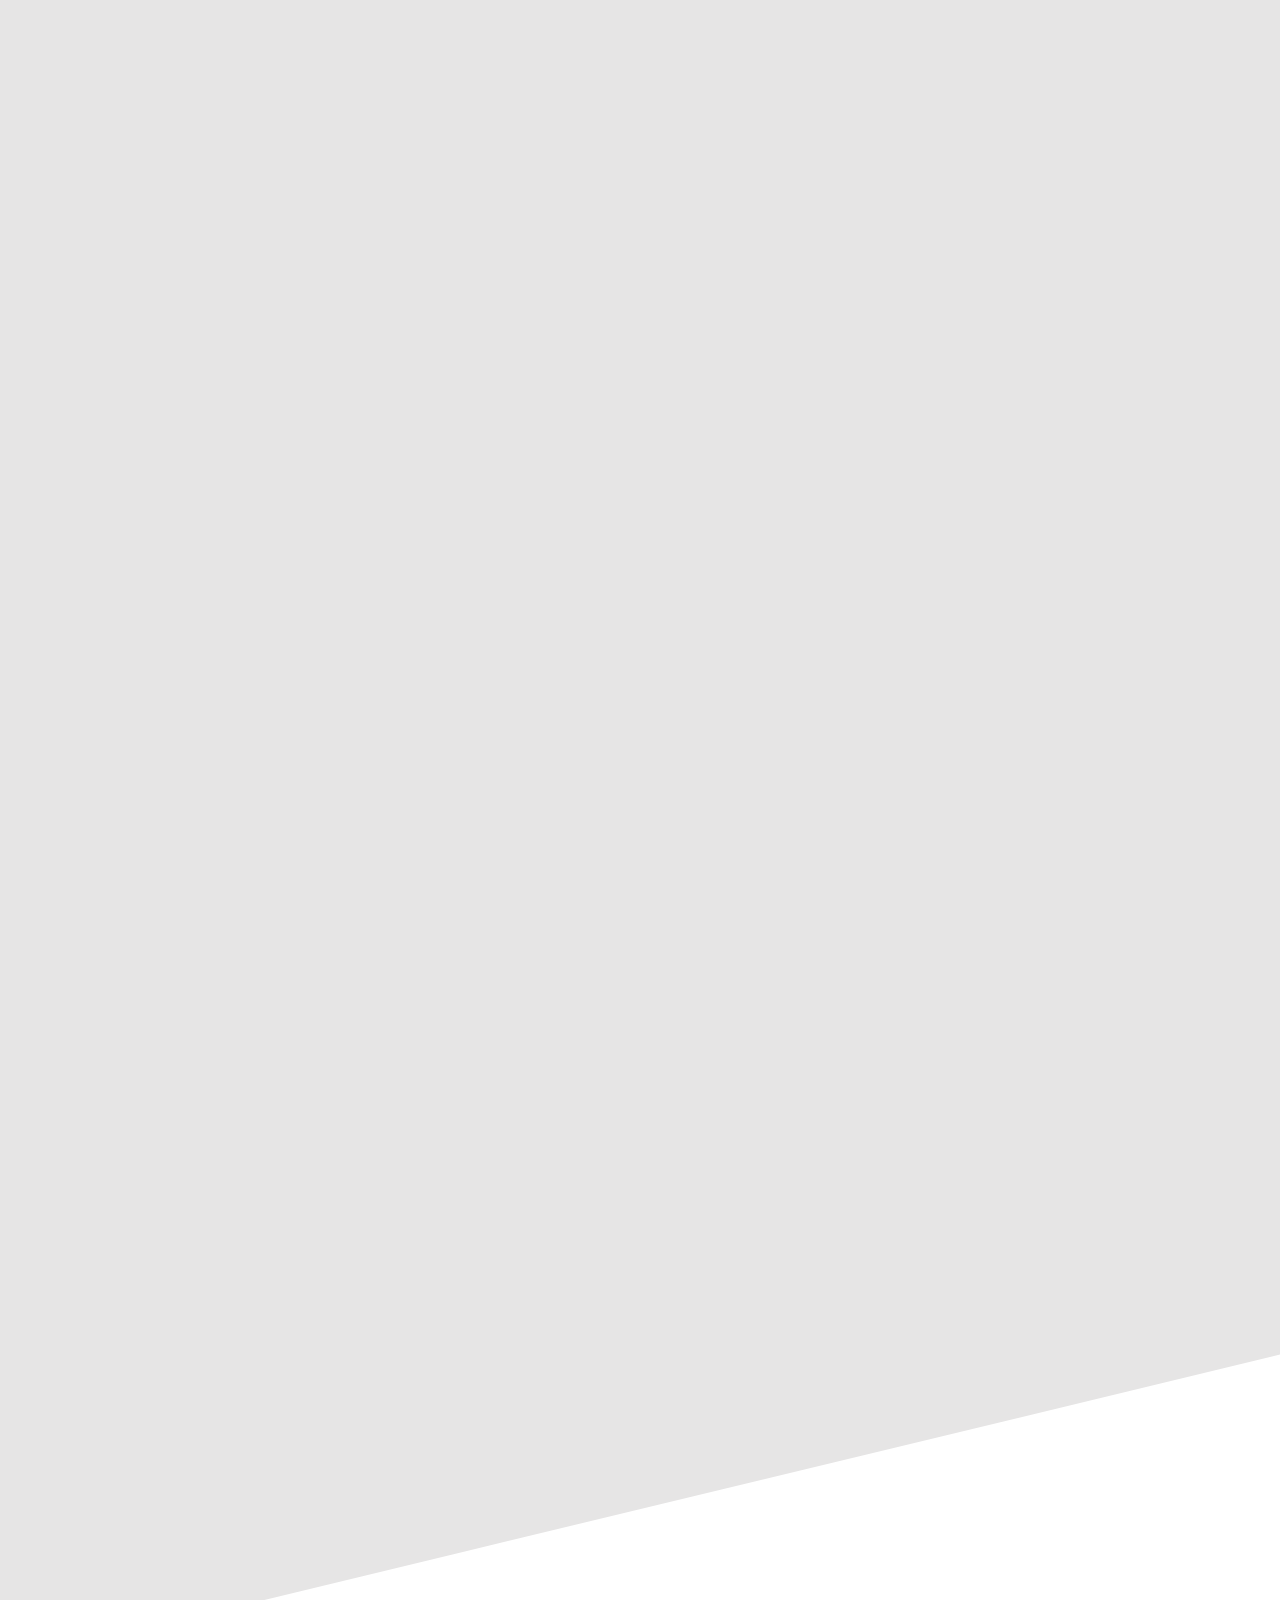
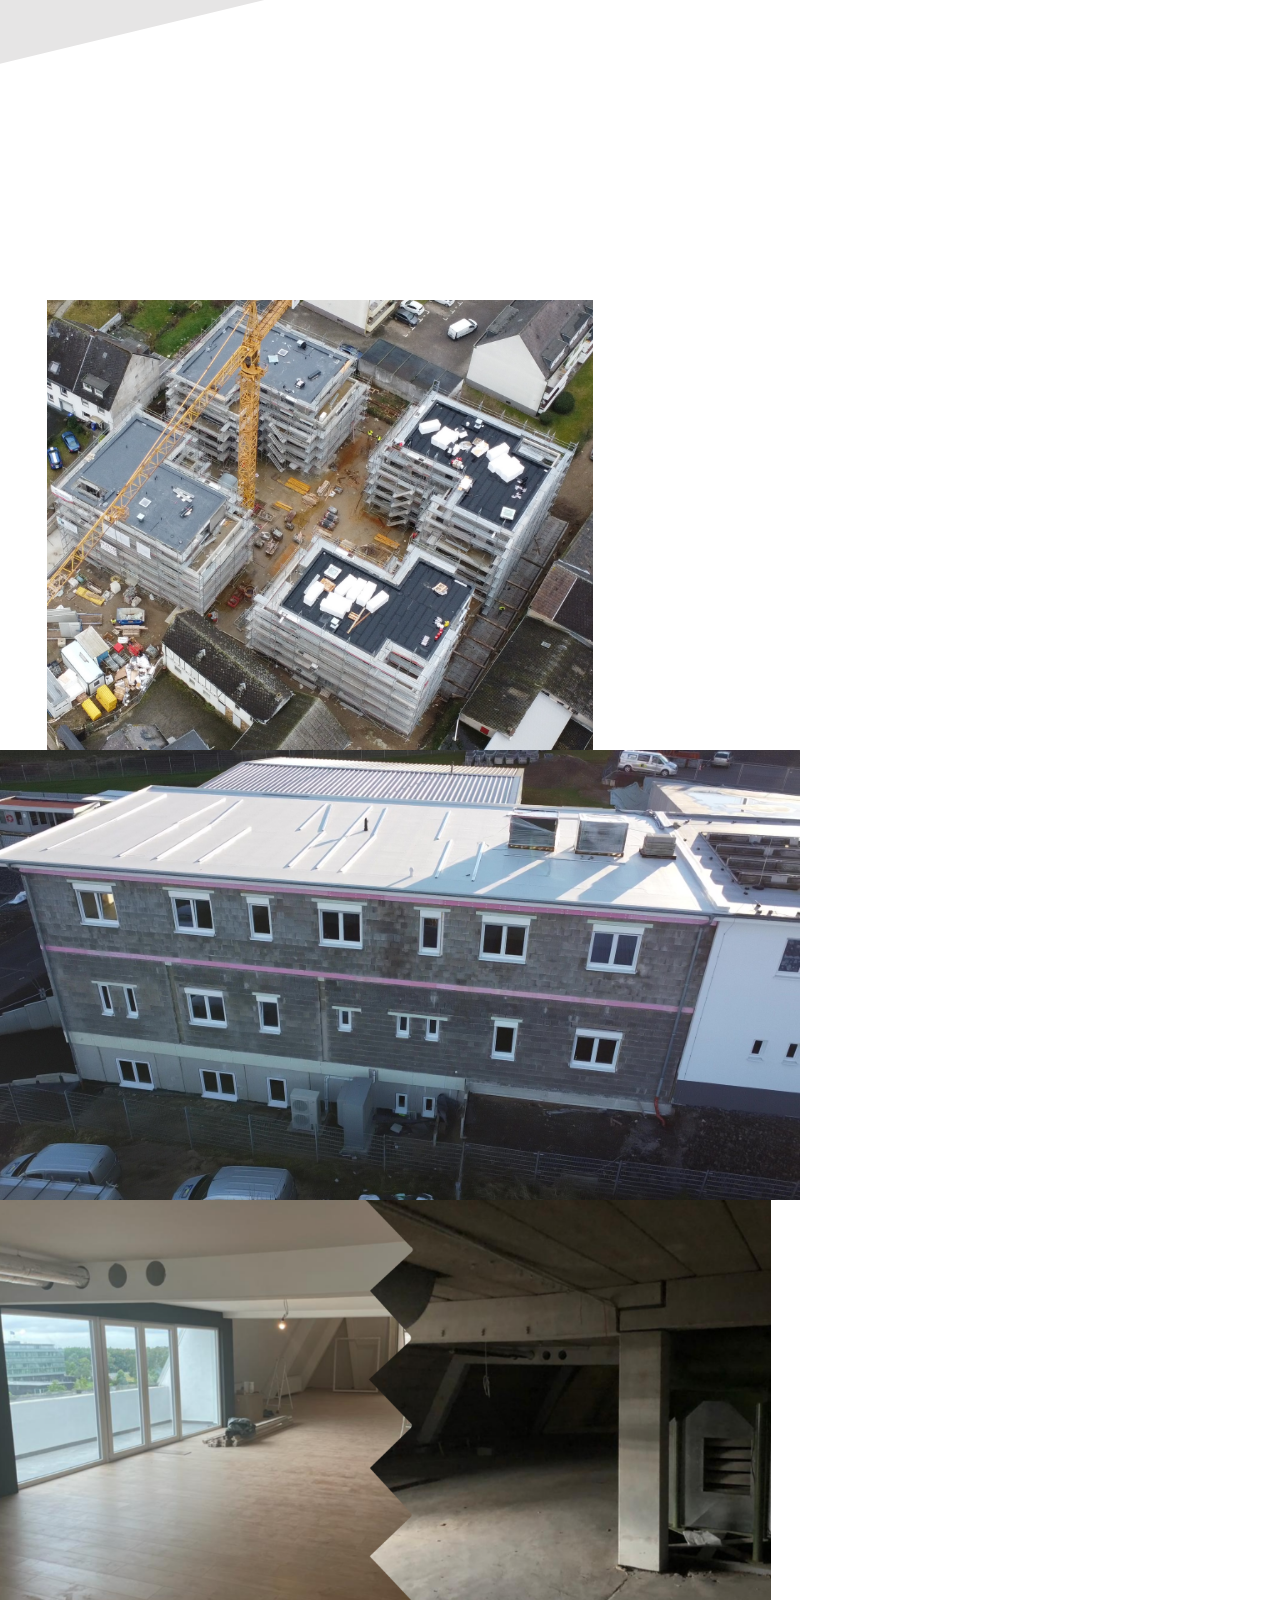
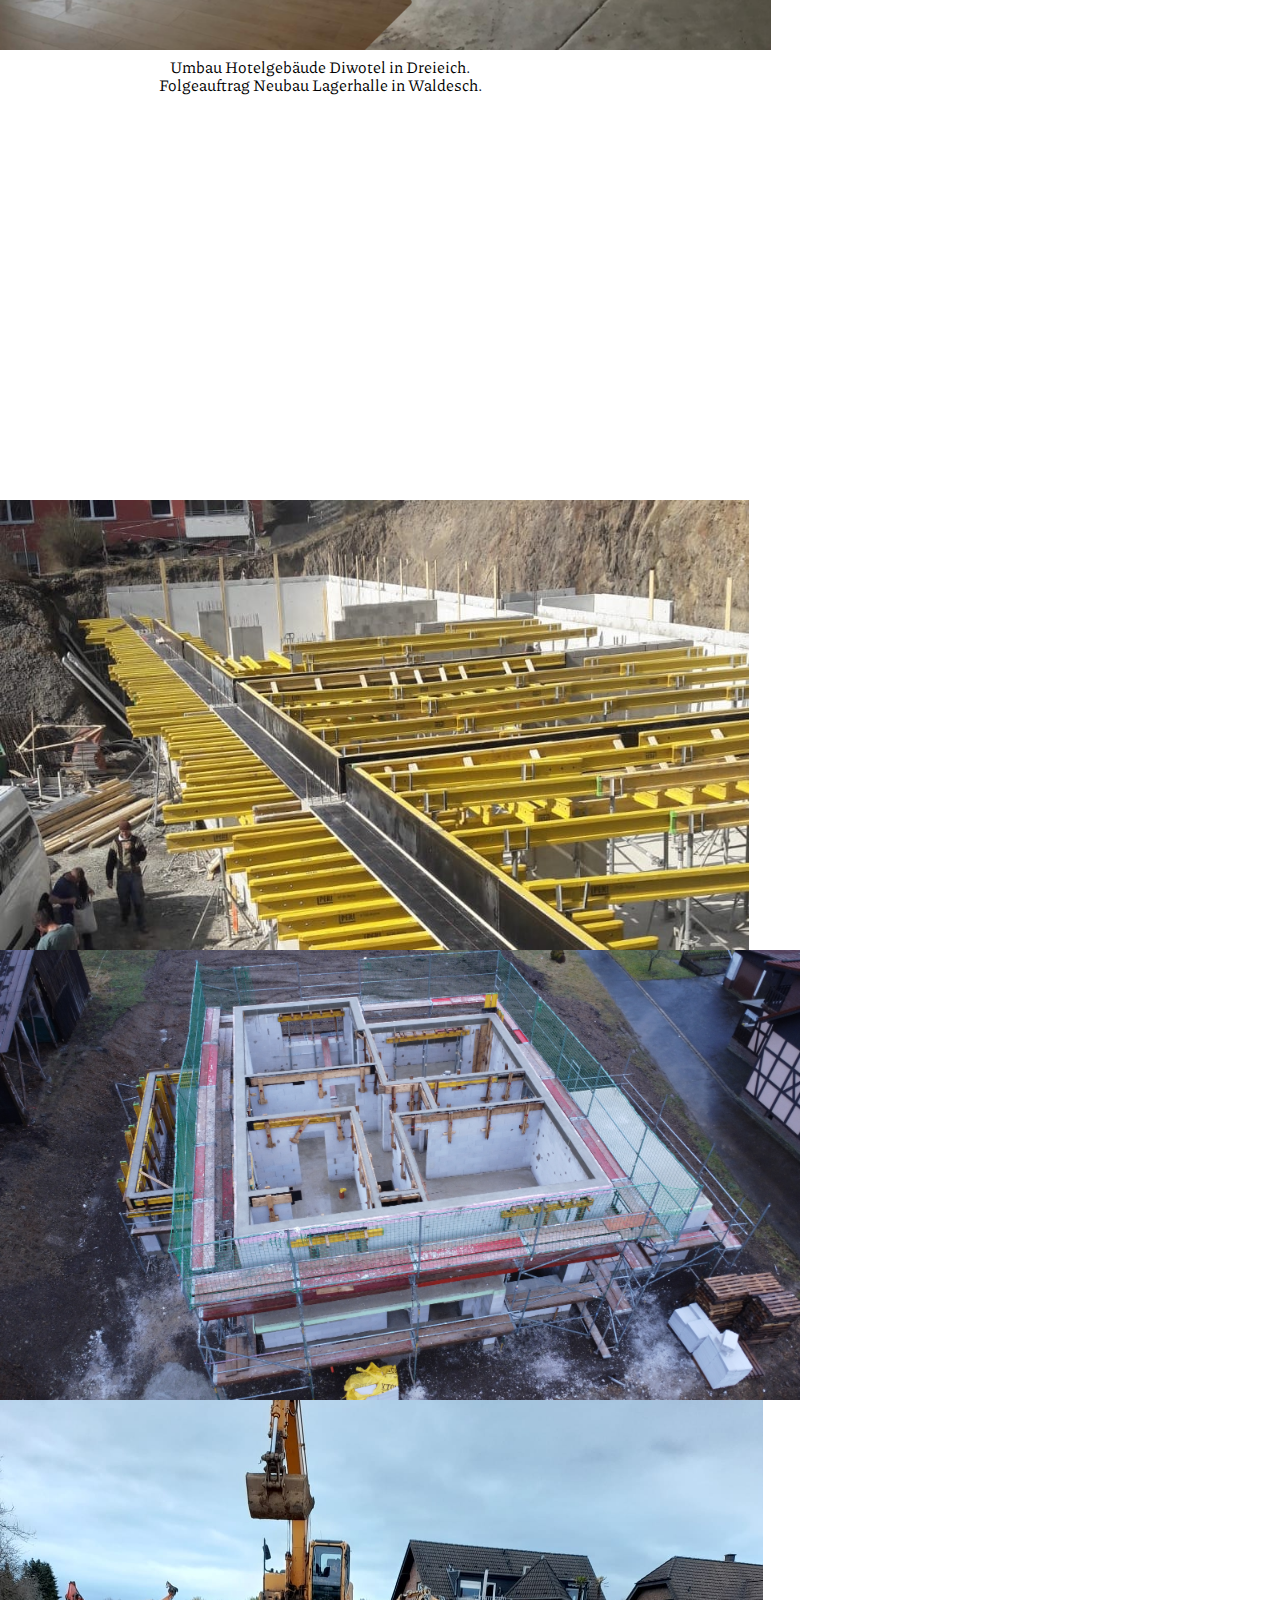
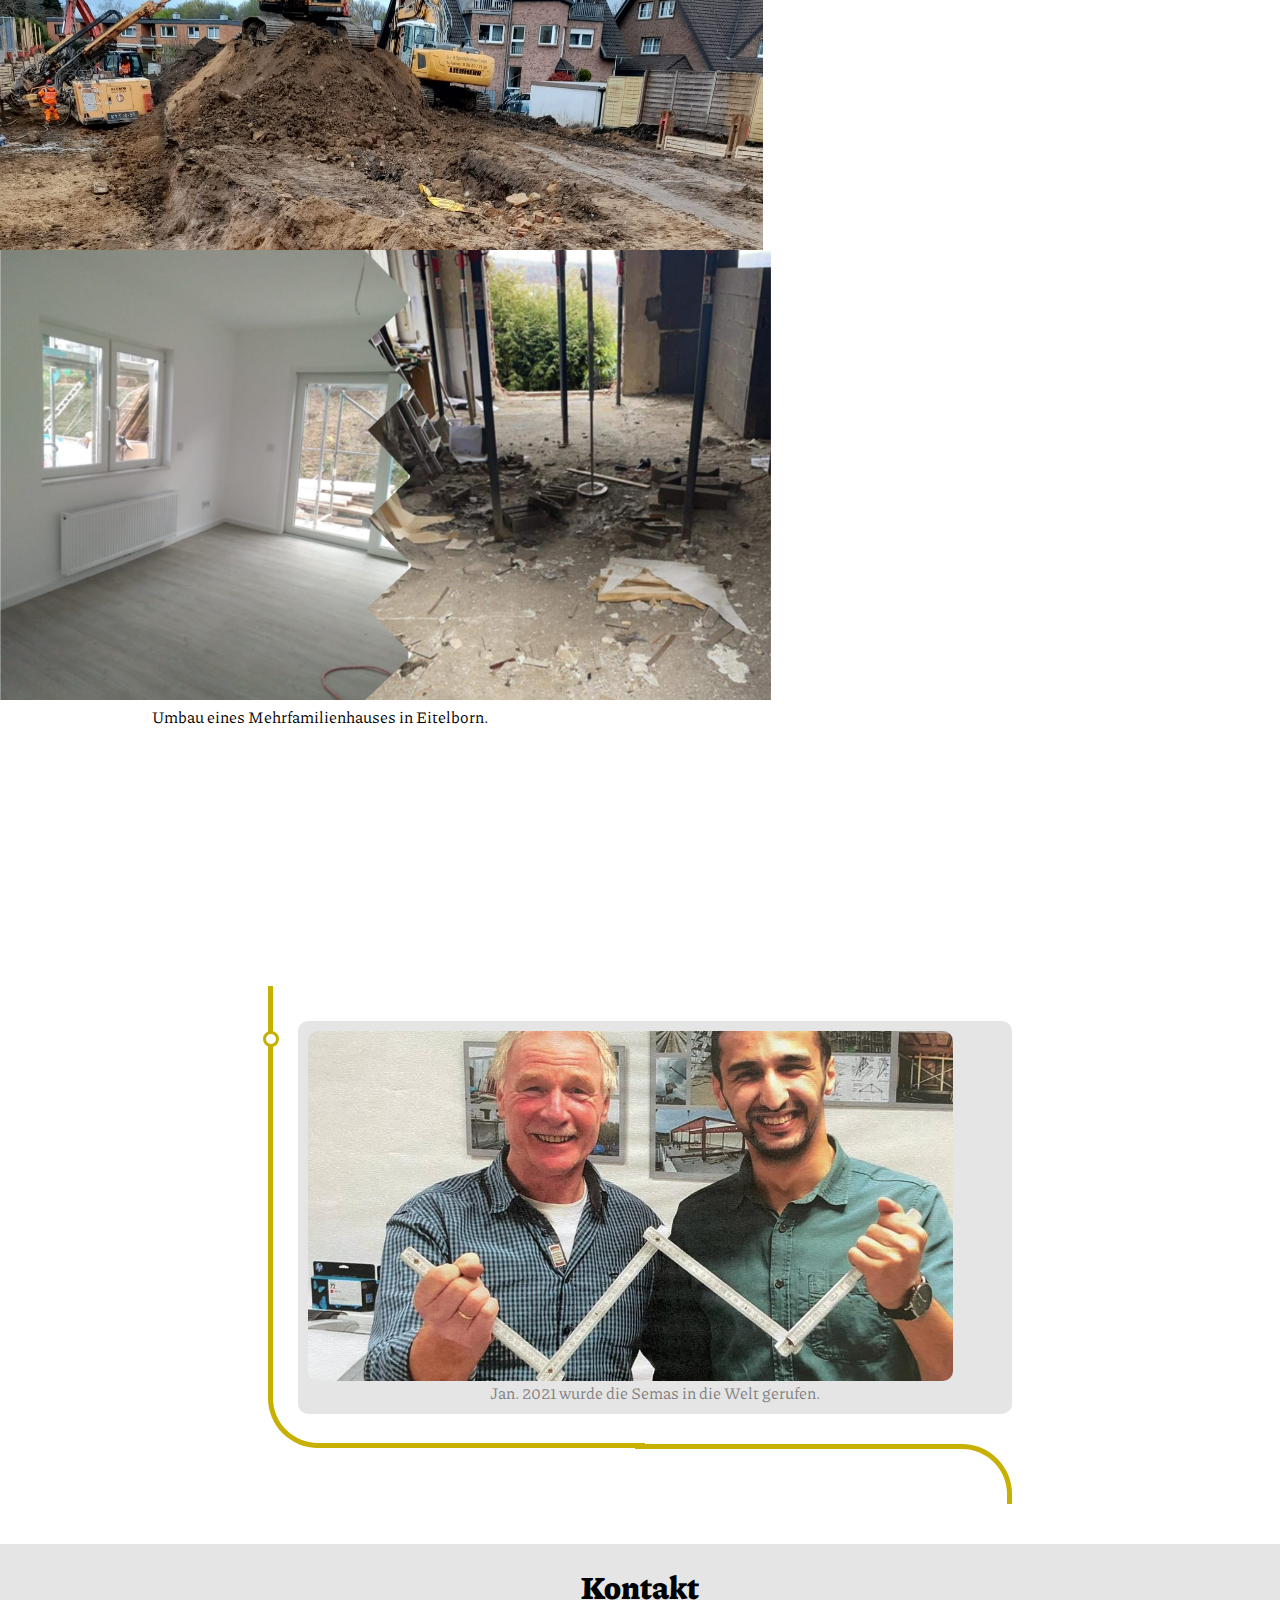
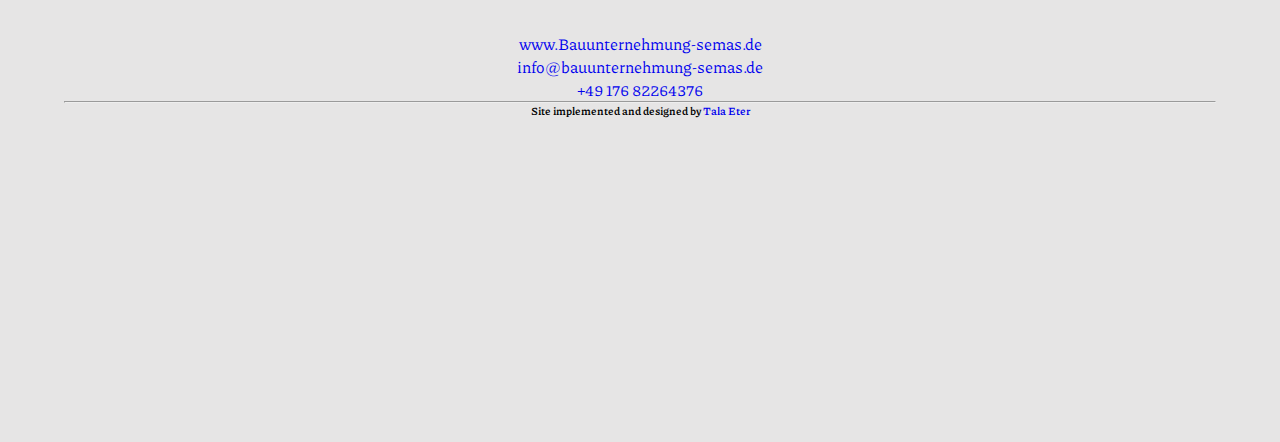
==== commit 3ca2cec5: "return manfred and dennis" ====
--- a/index.html
+++ b/index.html
@@ -181,6 +181,11 @@
             </div>
             <div>
                 <div class="uk-card uk-card-body">
+                    <img class="uk-border-circle circle-image" src="./images/Team_6.png">
+                    Dennis Kurth (Polier)</div>
+            </div>
+            <div>
+                <div class="uk-card uk-card-body">
                     <img class="uk-border-circle circle-image" src="./images/Team_3.JPG">
                     Mohamad Abdulhak (Außendienst)</div>
             </div>
@@ -197,7 +202,17 @@
             <div>
                 <div class="uk-card uk-card-body">
                     <img class="uk-border-circle circle-image" src="./images/Team_6.png">
+                    Manfred Müller ( Polier)</div>
+            </div>
+            <div>
+                <div class="uk-card uk-card-body">
+                    <img class="uk-border-circle circle-image" src="./images/Team_6.png">
                     Ayman Al- Jenady ( Vorarbeiter)</div>
+            </div>
+            <div>
+                <div class="uk-card uk-card-body">
+                    <img class="uk-border-circle circle-image" src="">
+                    </div>
             </div>
             <div>
                 <div class="uk-card uk-card-body">
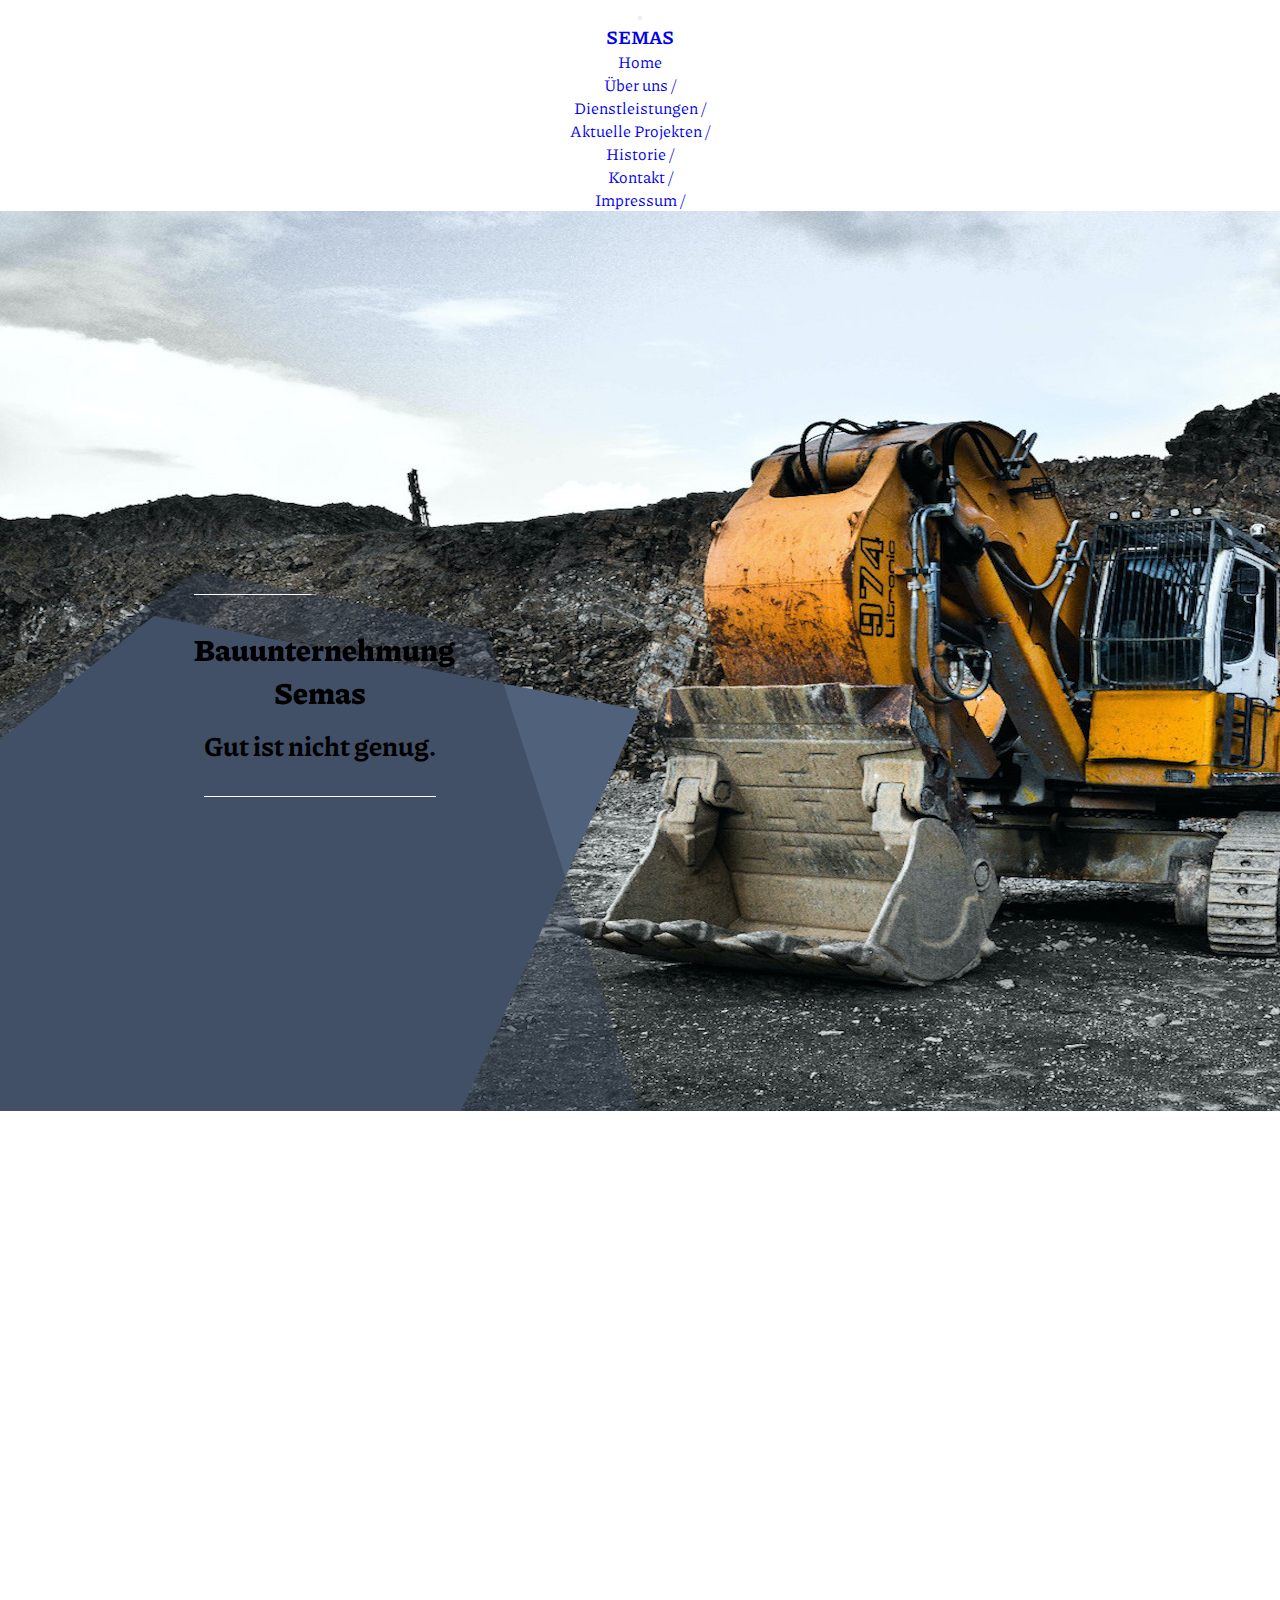
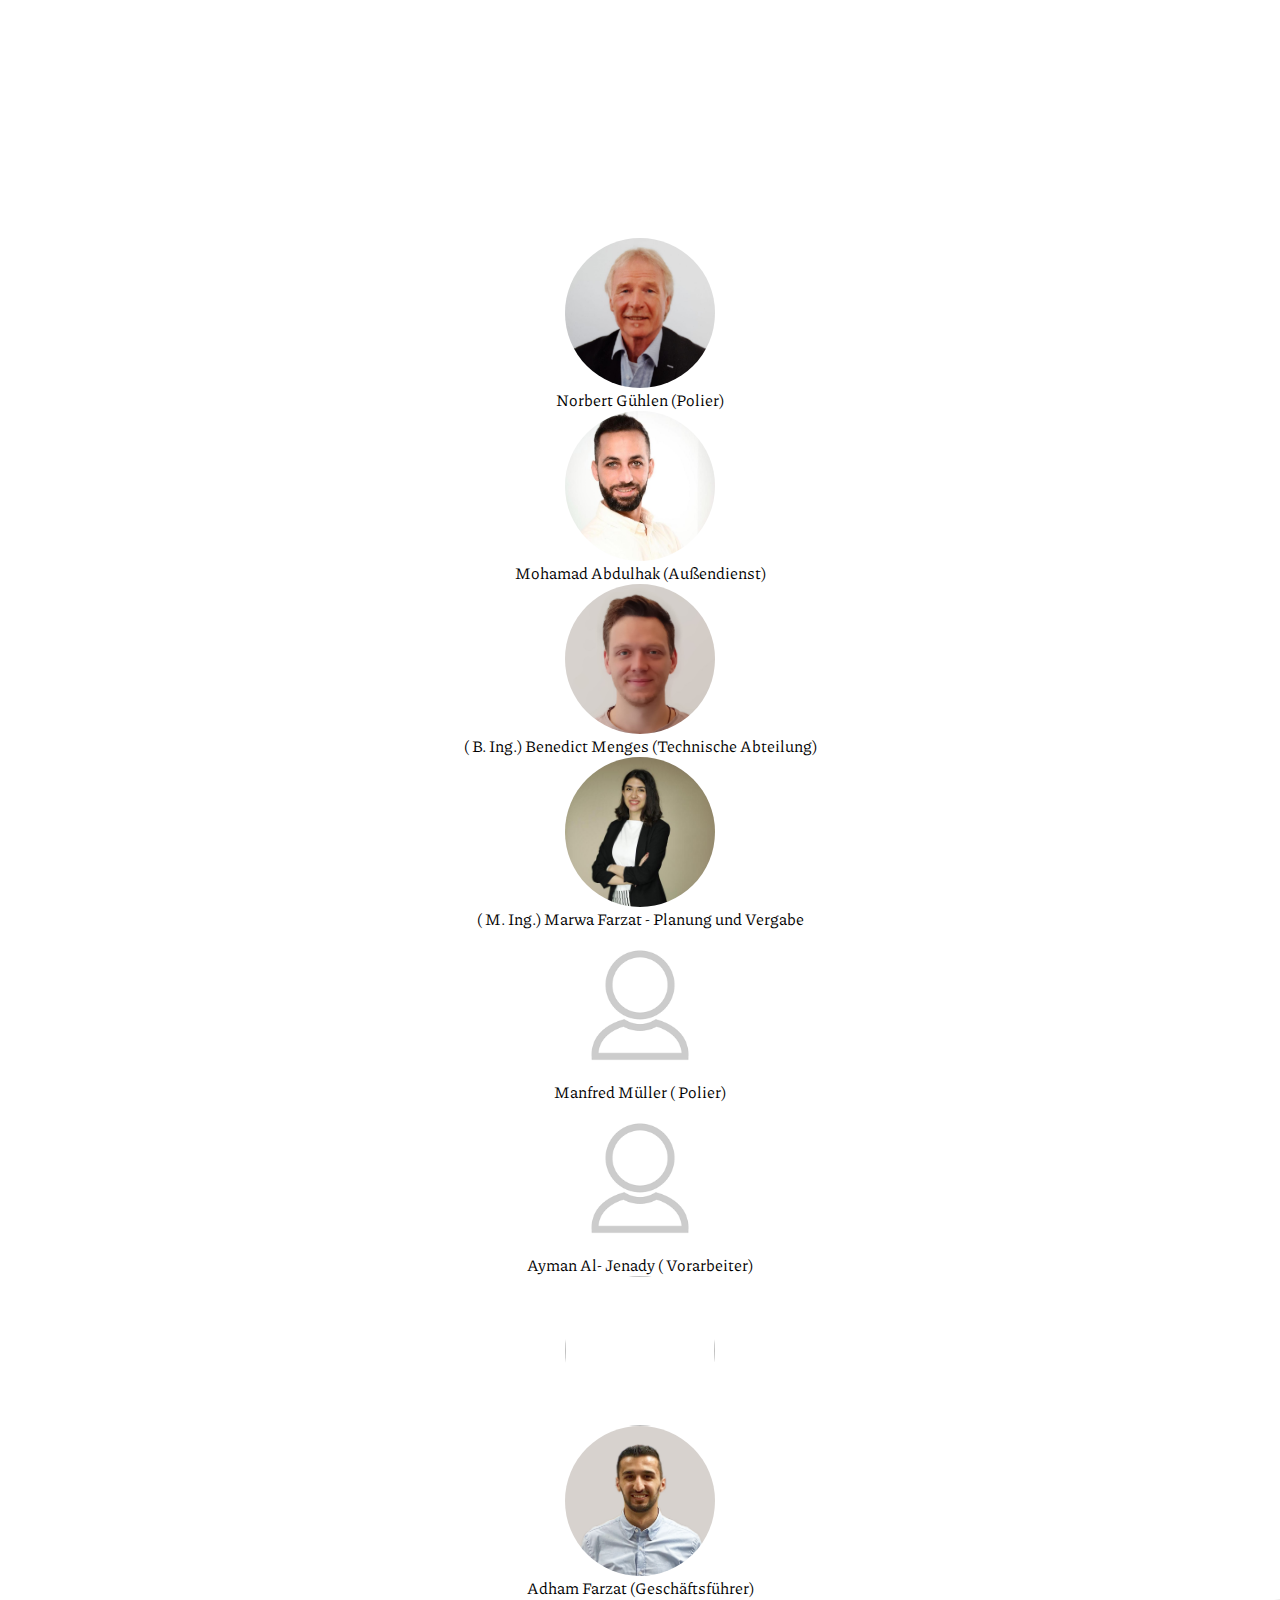
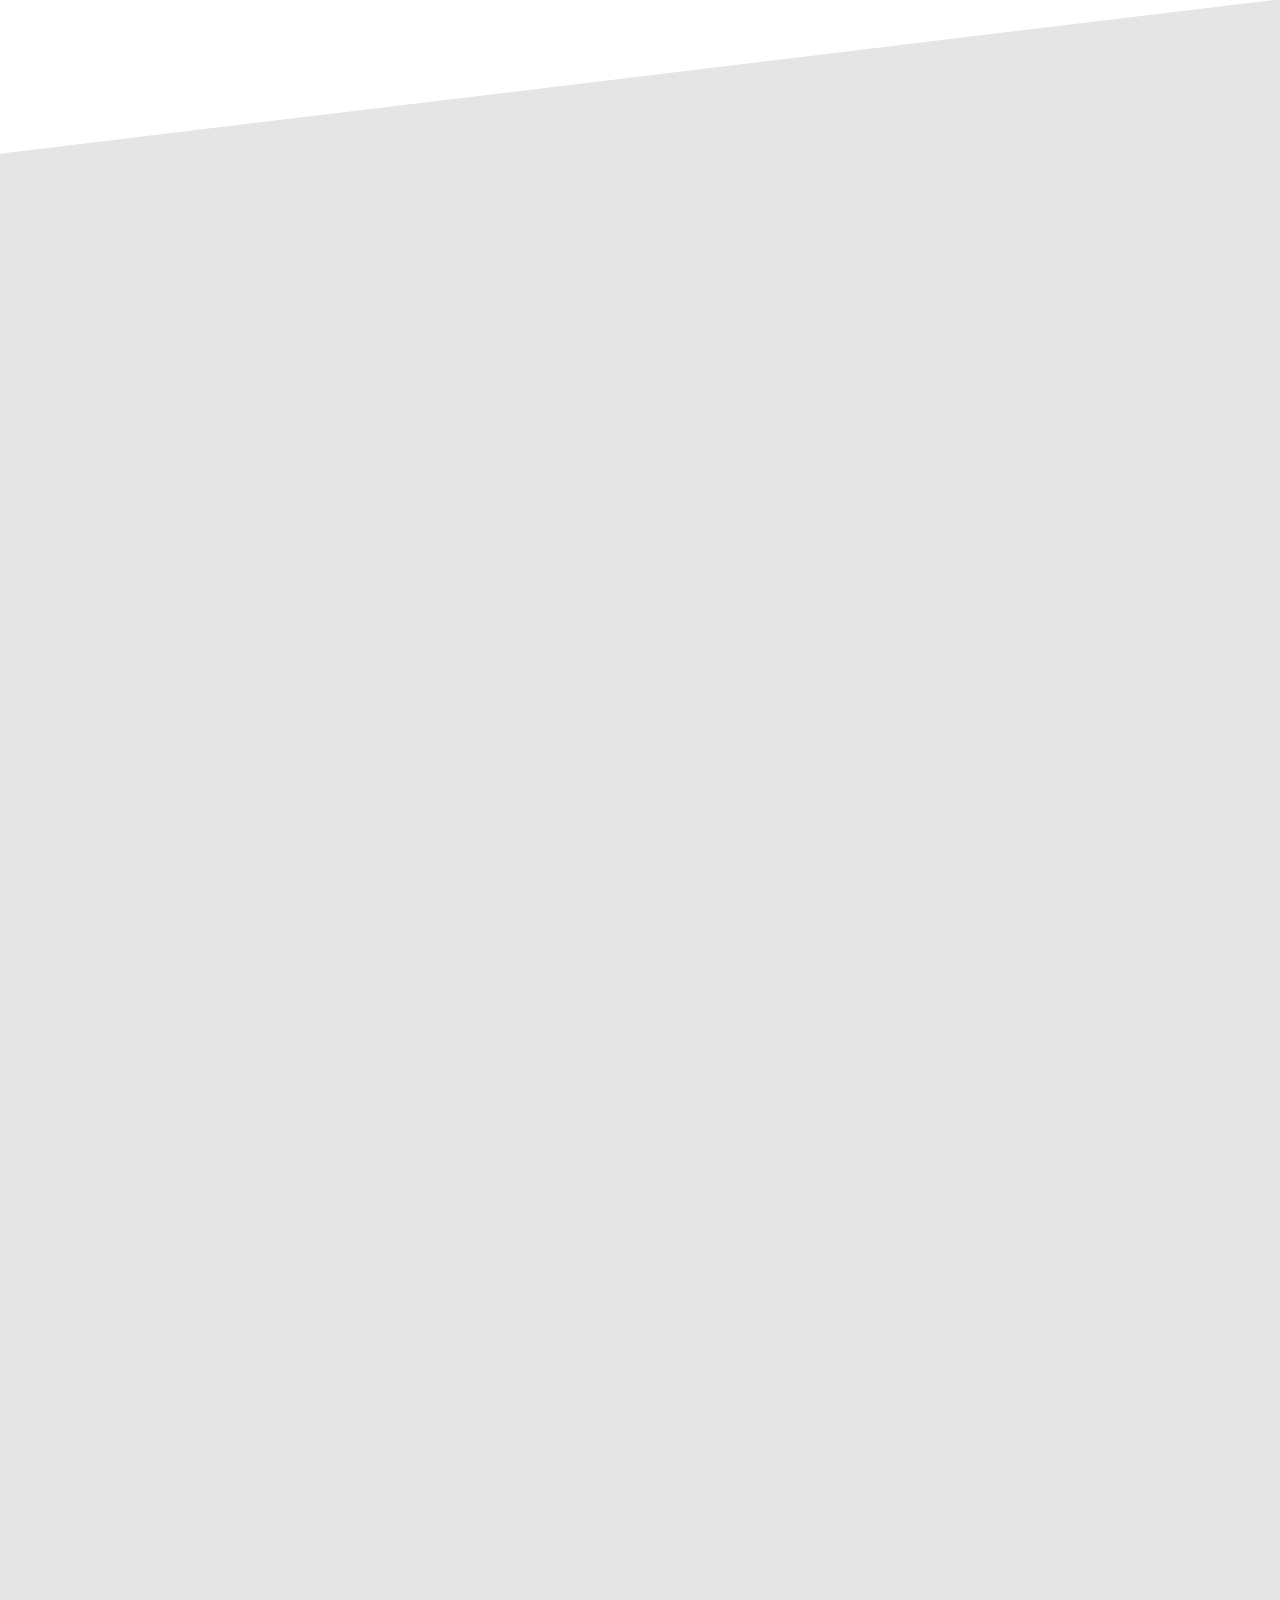
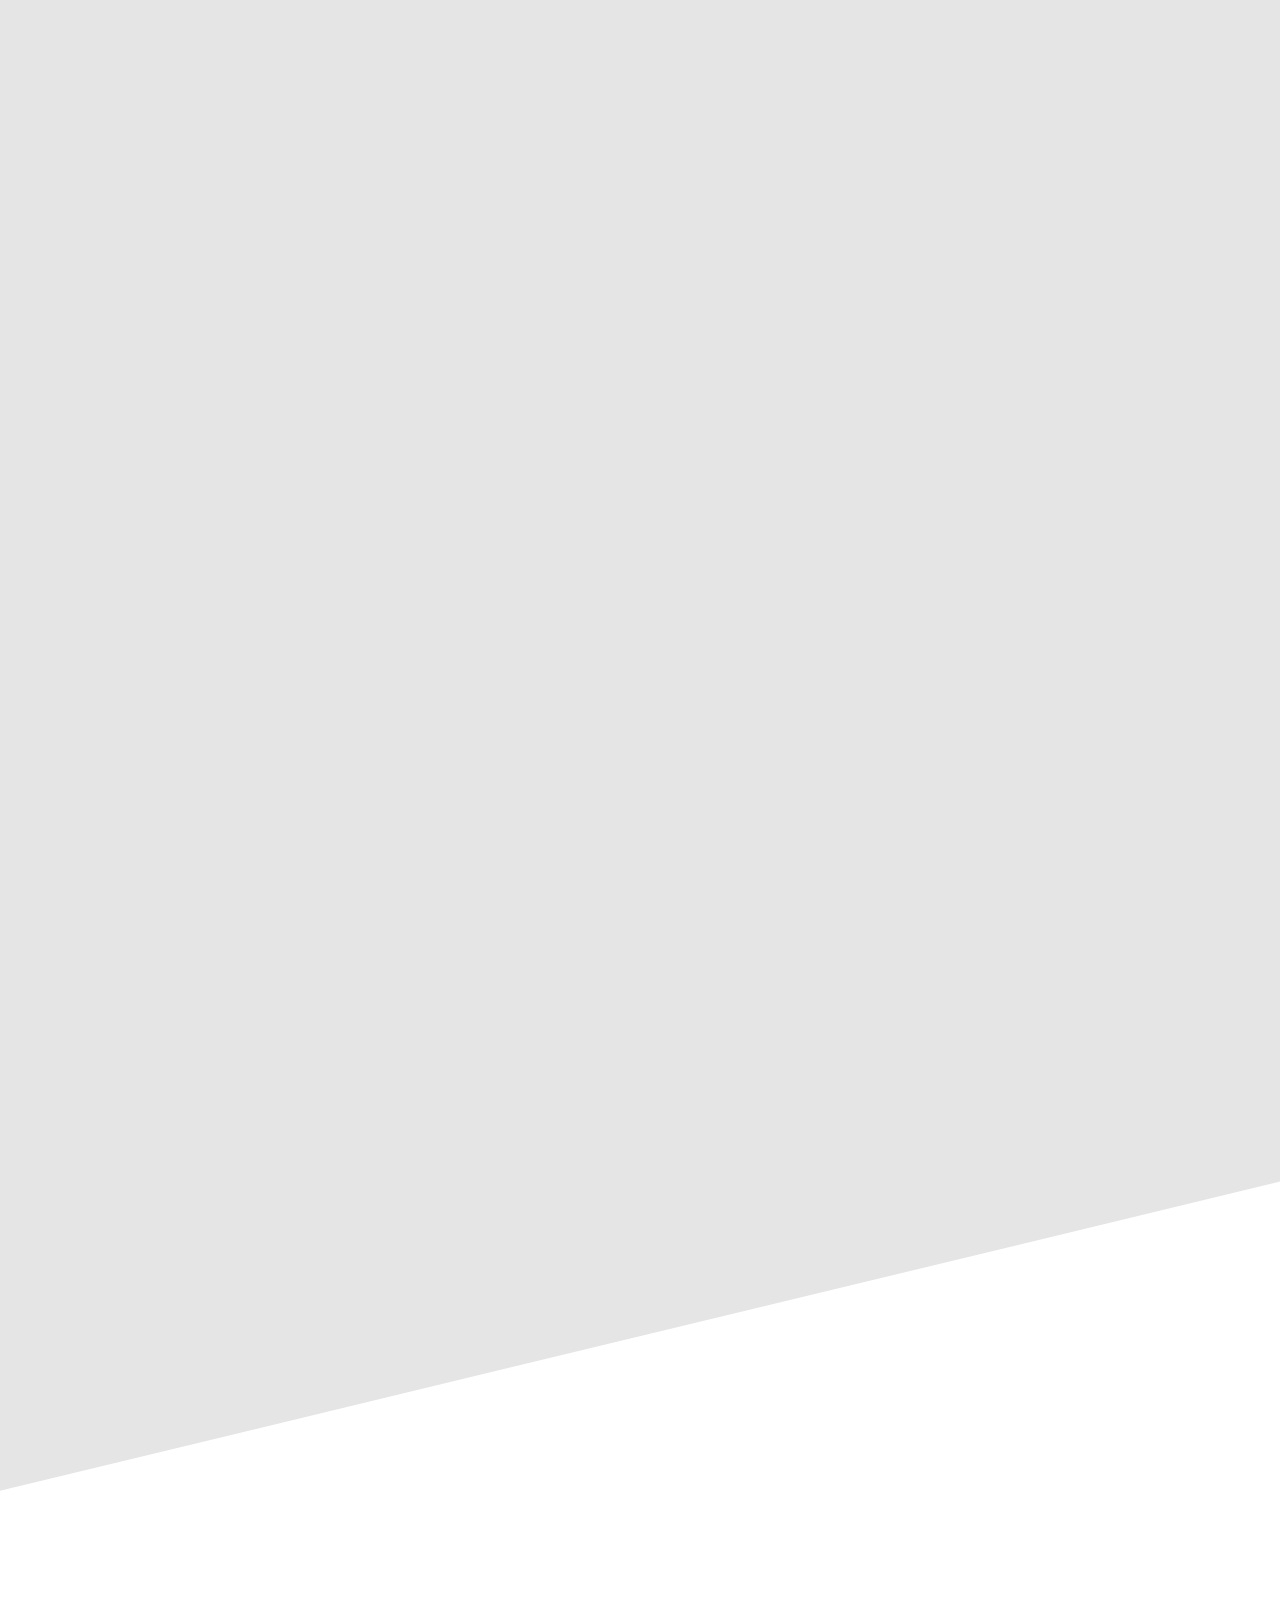
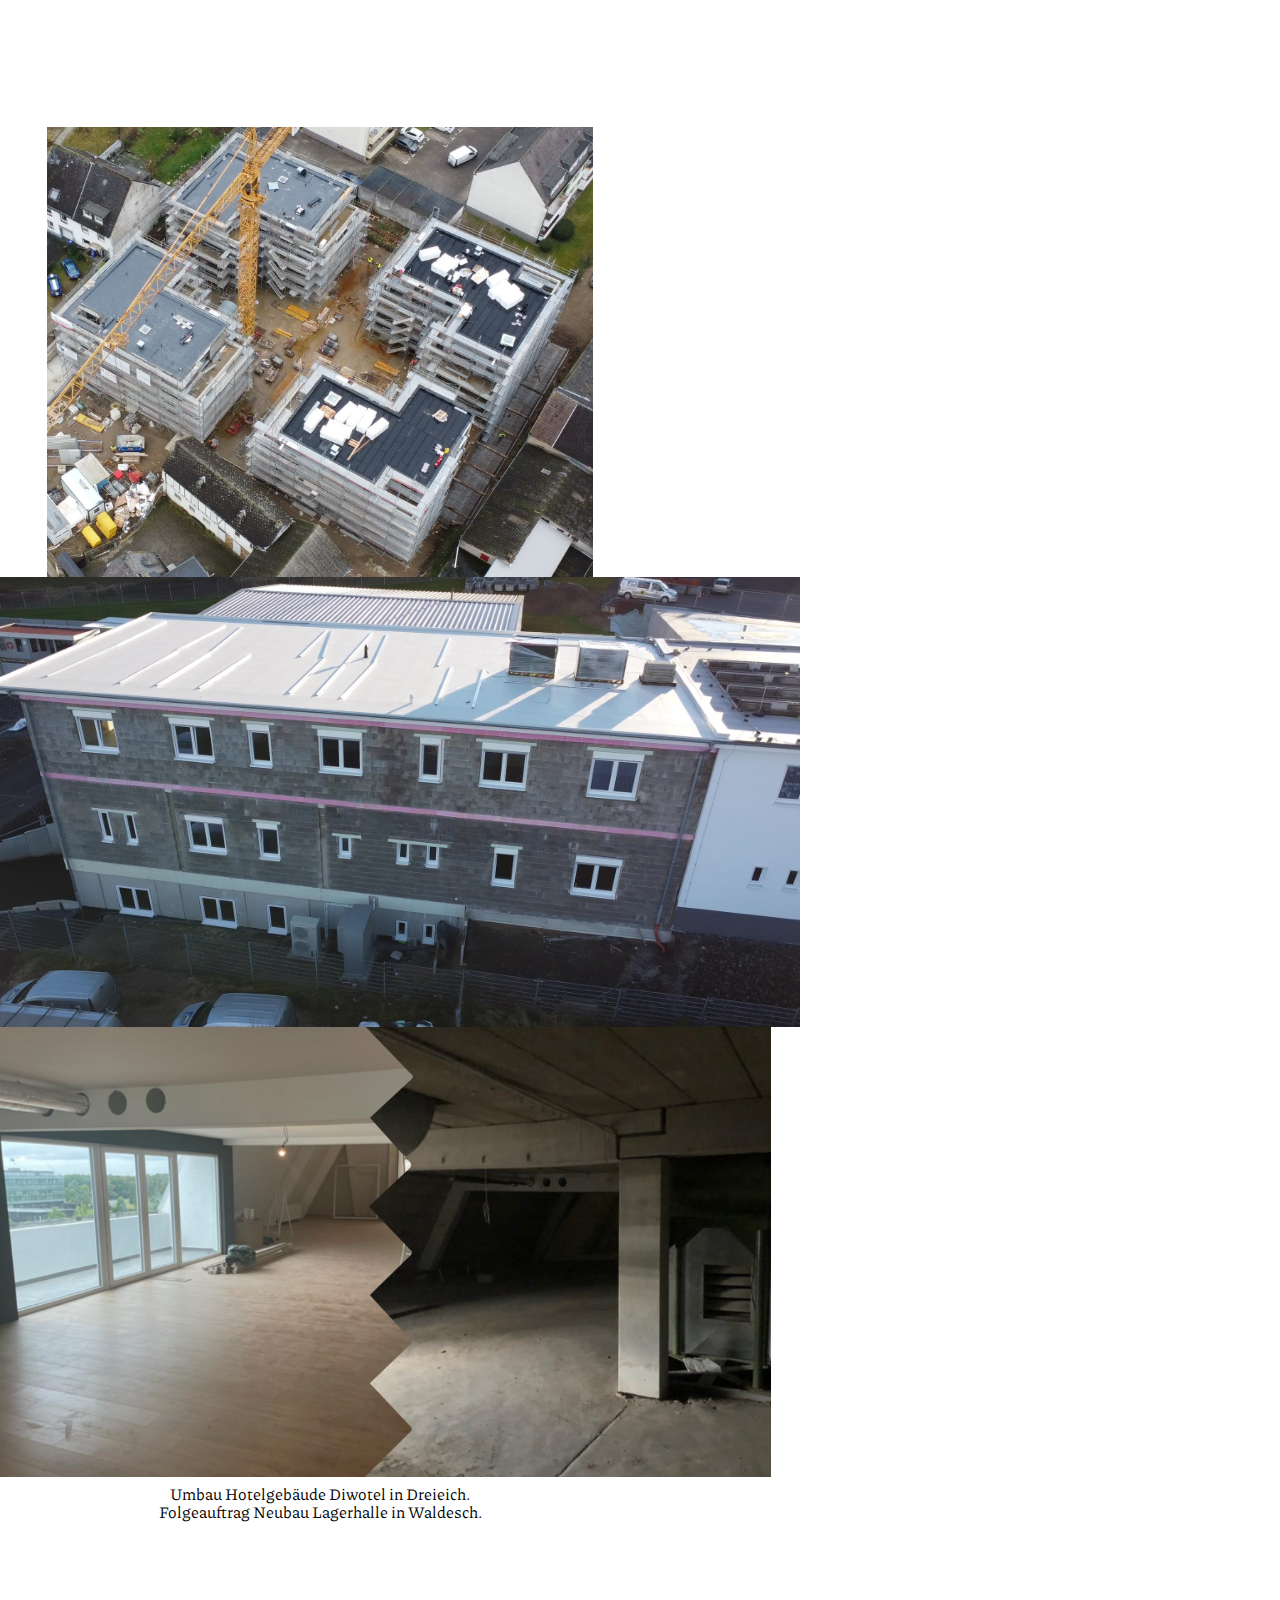
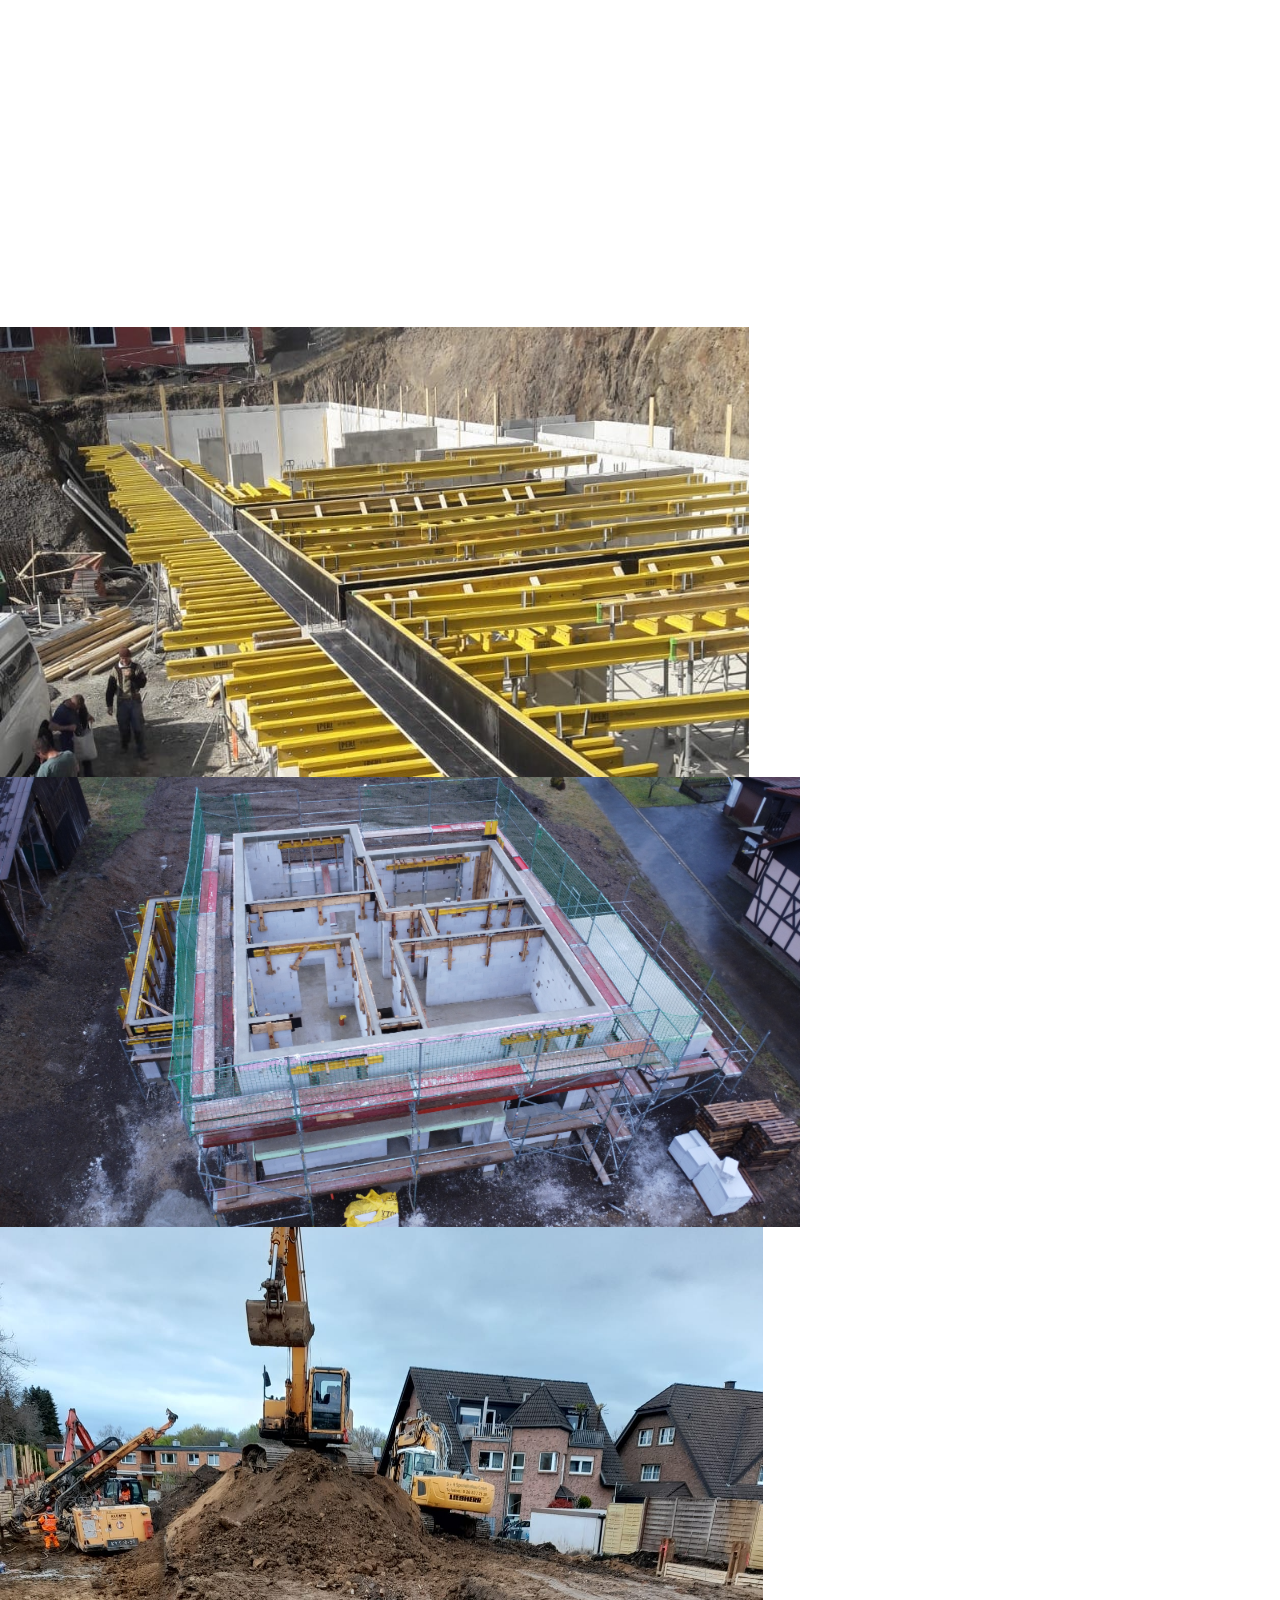
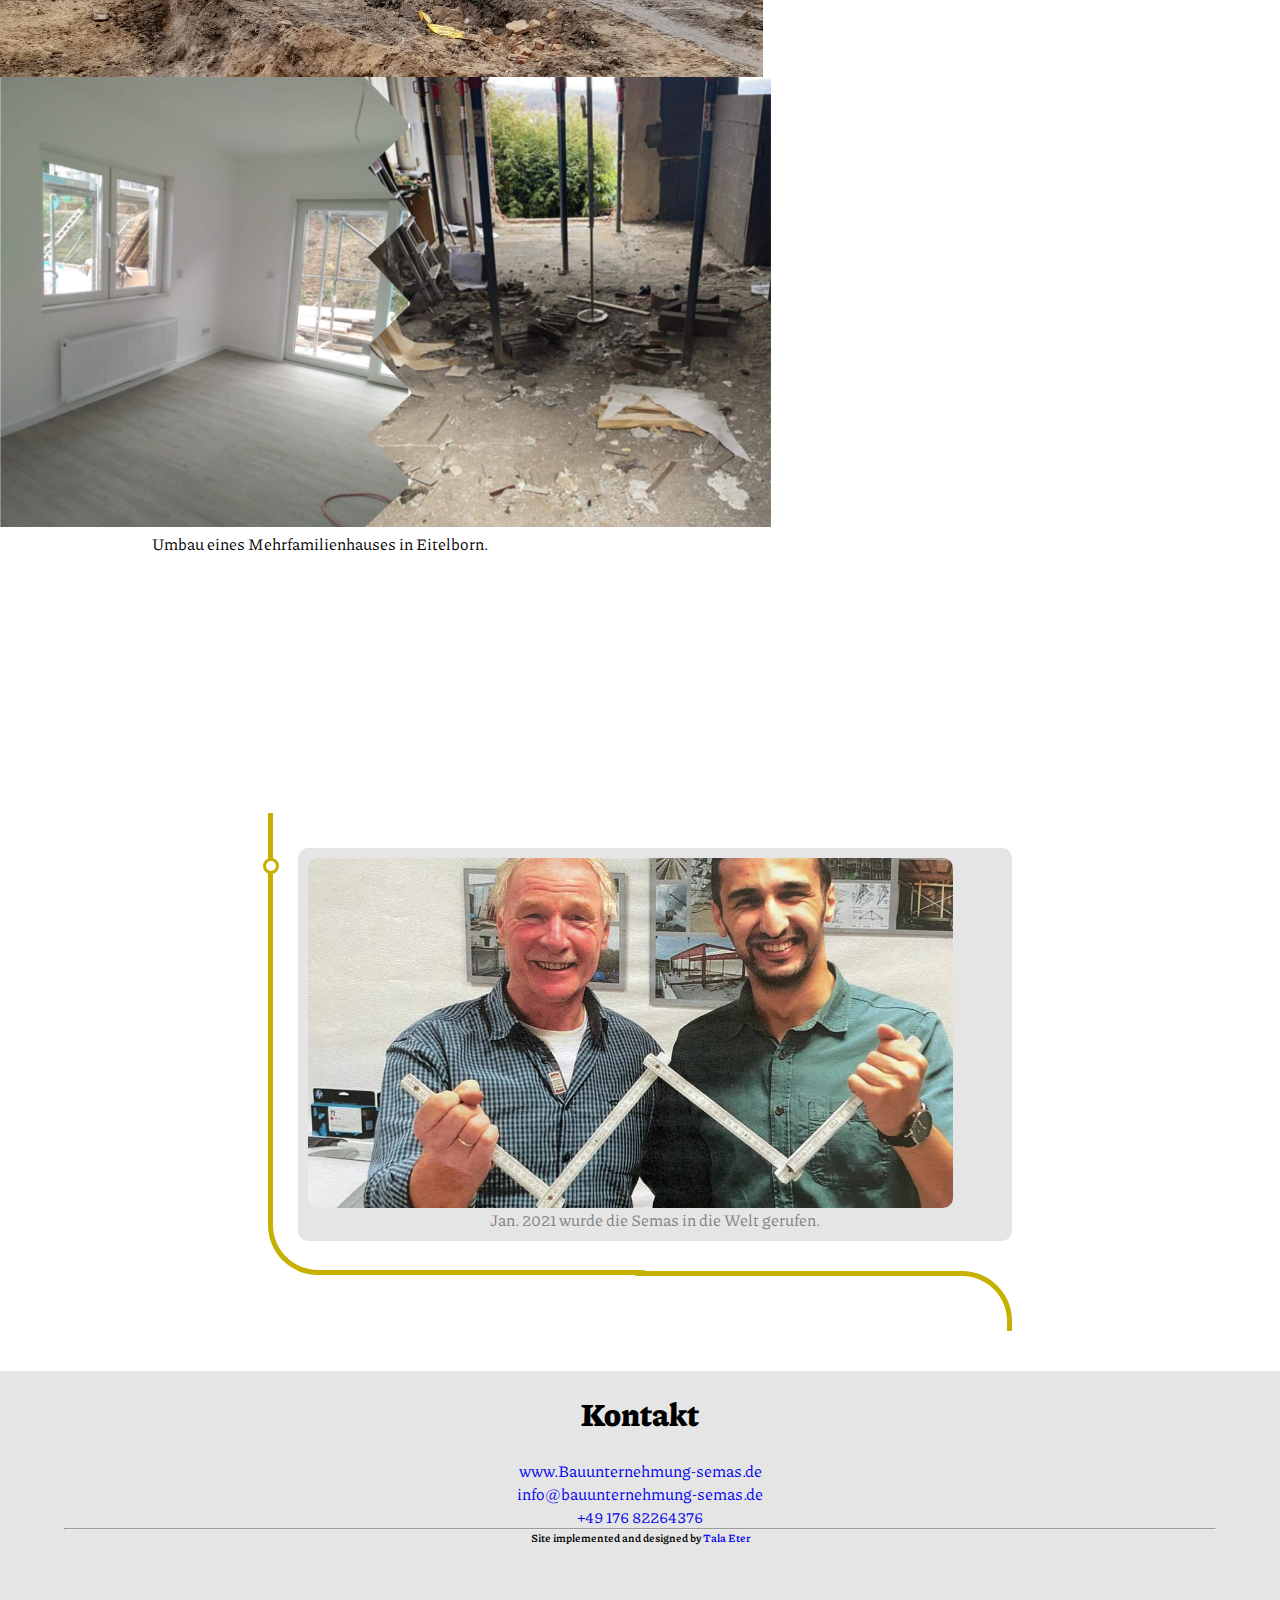
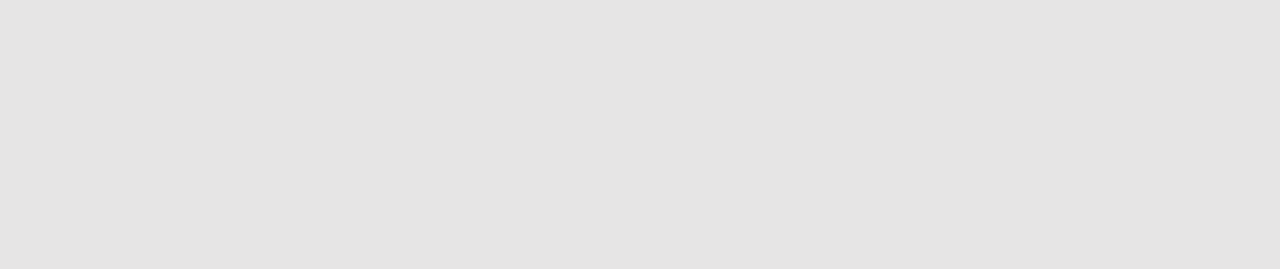
==== commit 1411e4fa: "remove Dennis kurth" ====
--- a/index.html
+++ b/index.html
@@ -179,11 +179,7 @@
                     Norbert Gühlen (Polier)
                 </div>
             </div>
-            <div>
-                <div class="uk-card uk-card-body">
-                    <img class="uk-border-circle circle-image" src="./images/Team_6.png">
-                    Dennis Kurth (Polier)</div>
-            </div>
+
             <div>
                 <div class="uk-card uk-card-body">
                     <img class="uk-border-circle circle-image" src="./images/Team_3.JPG">
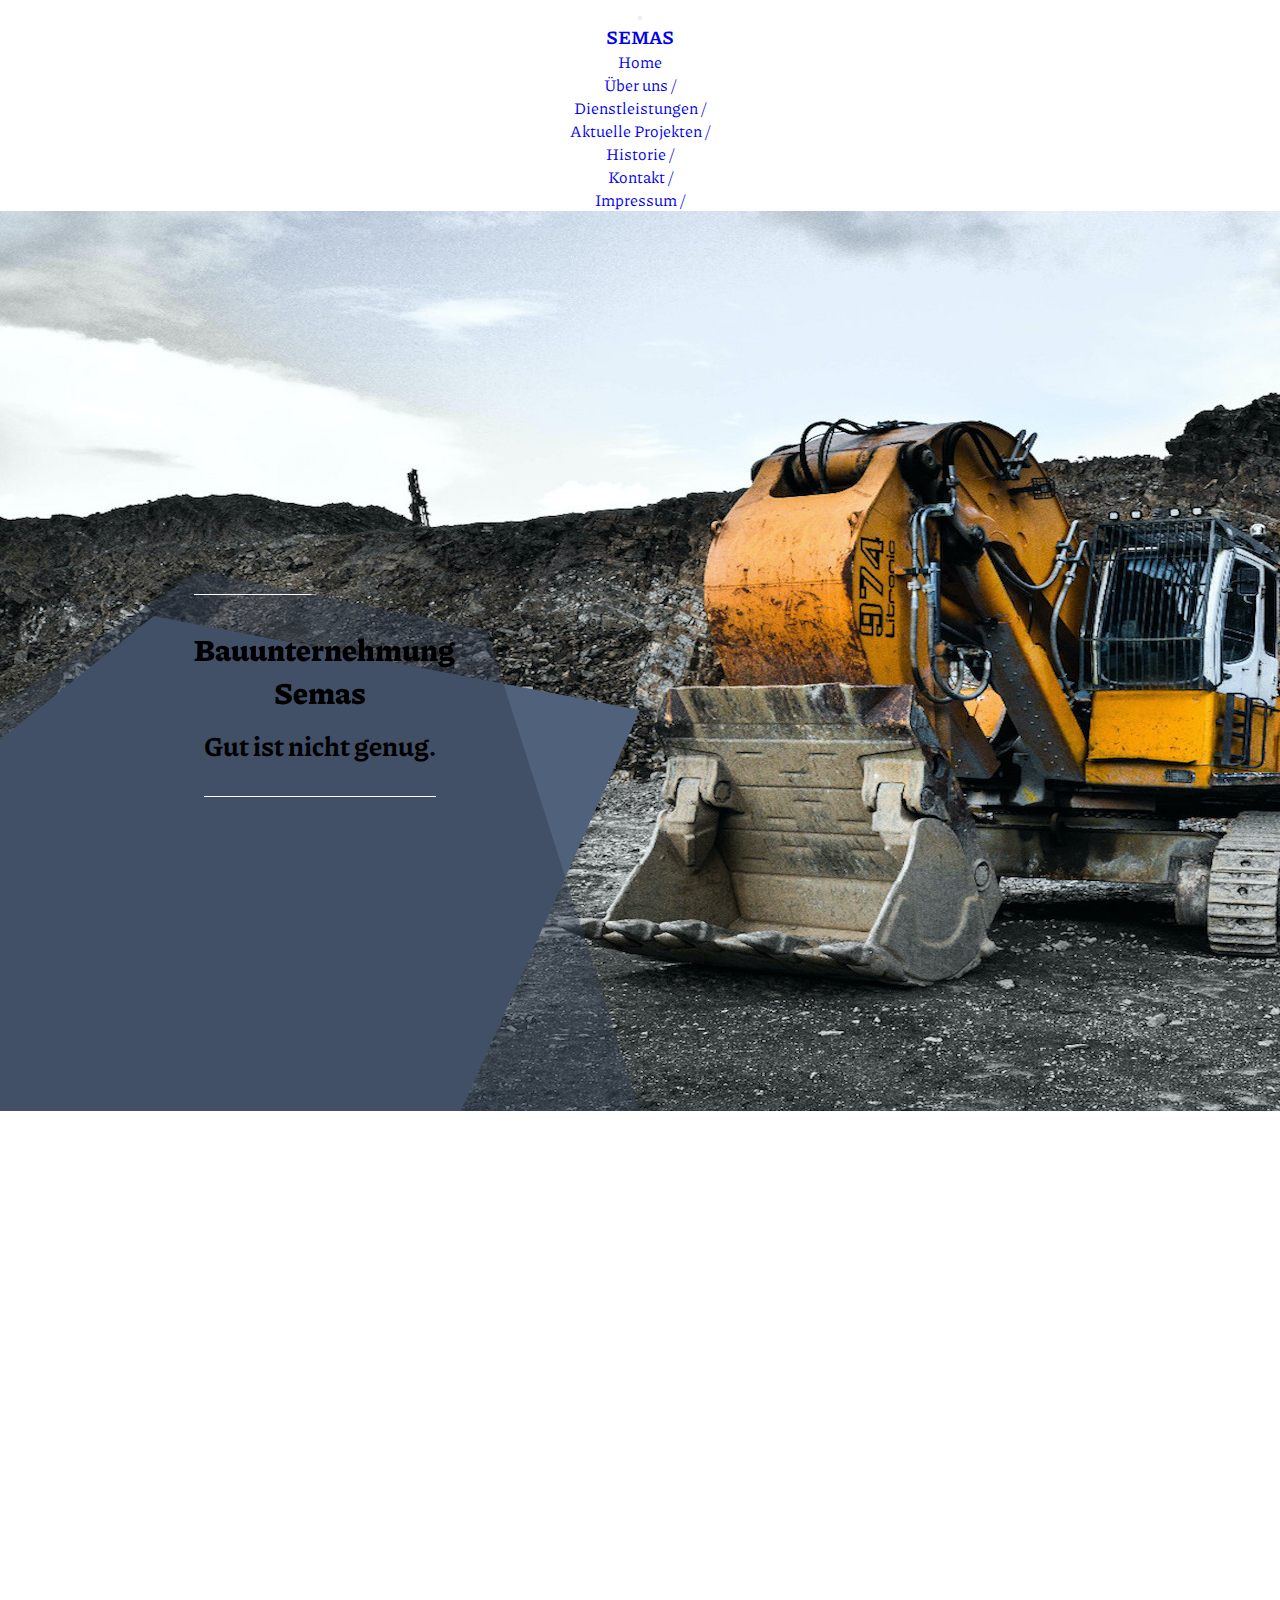
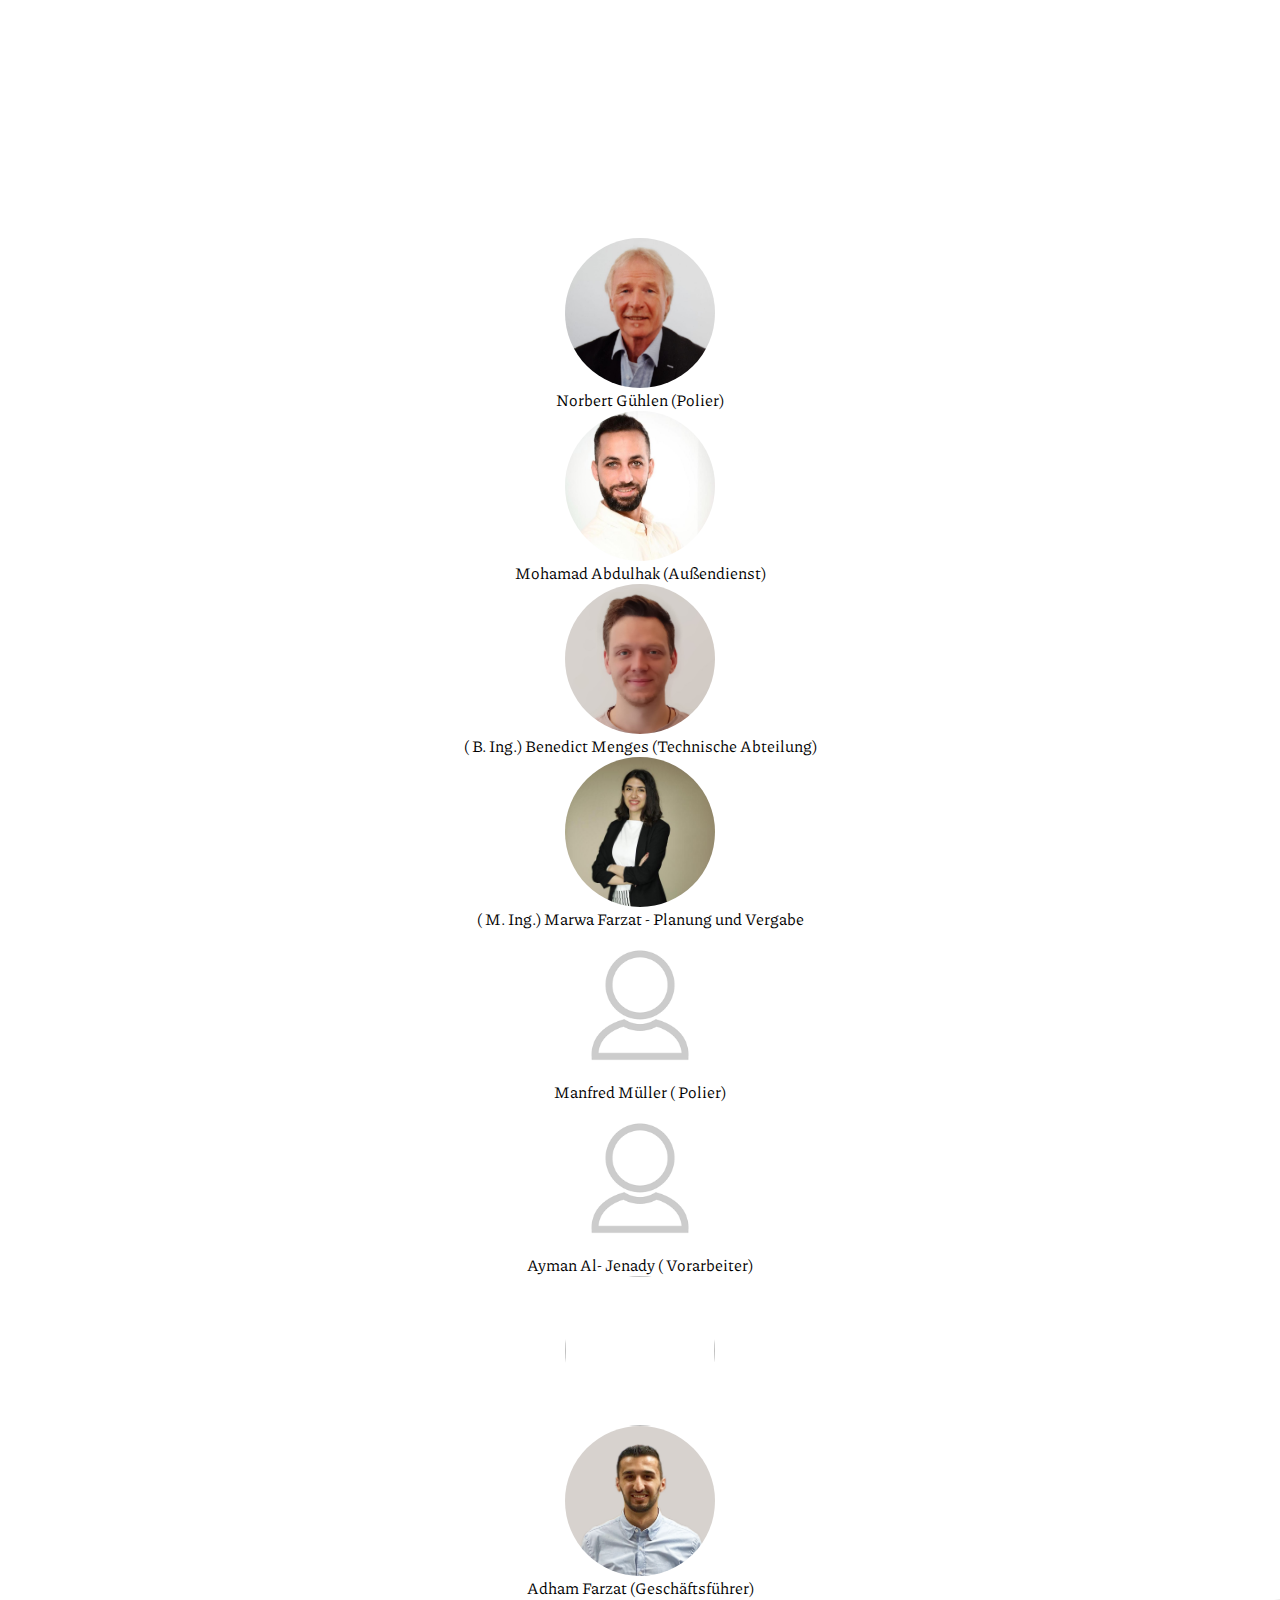
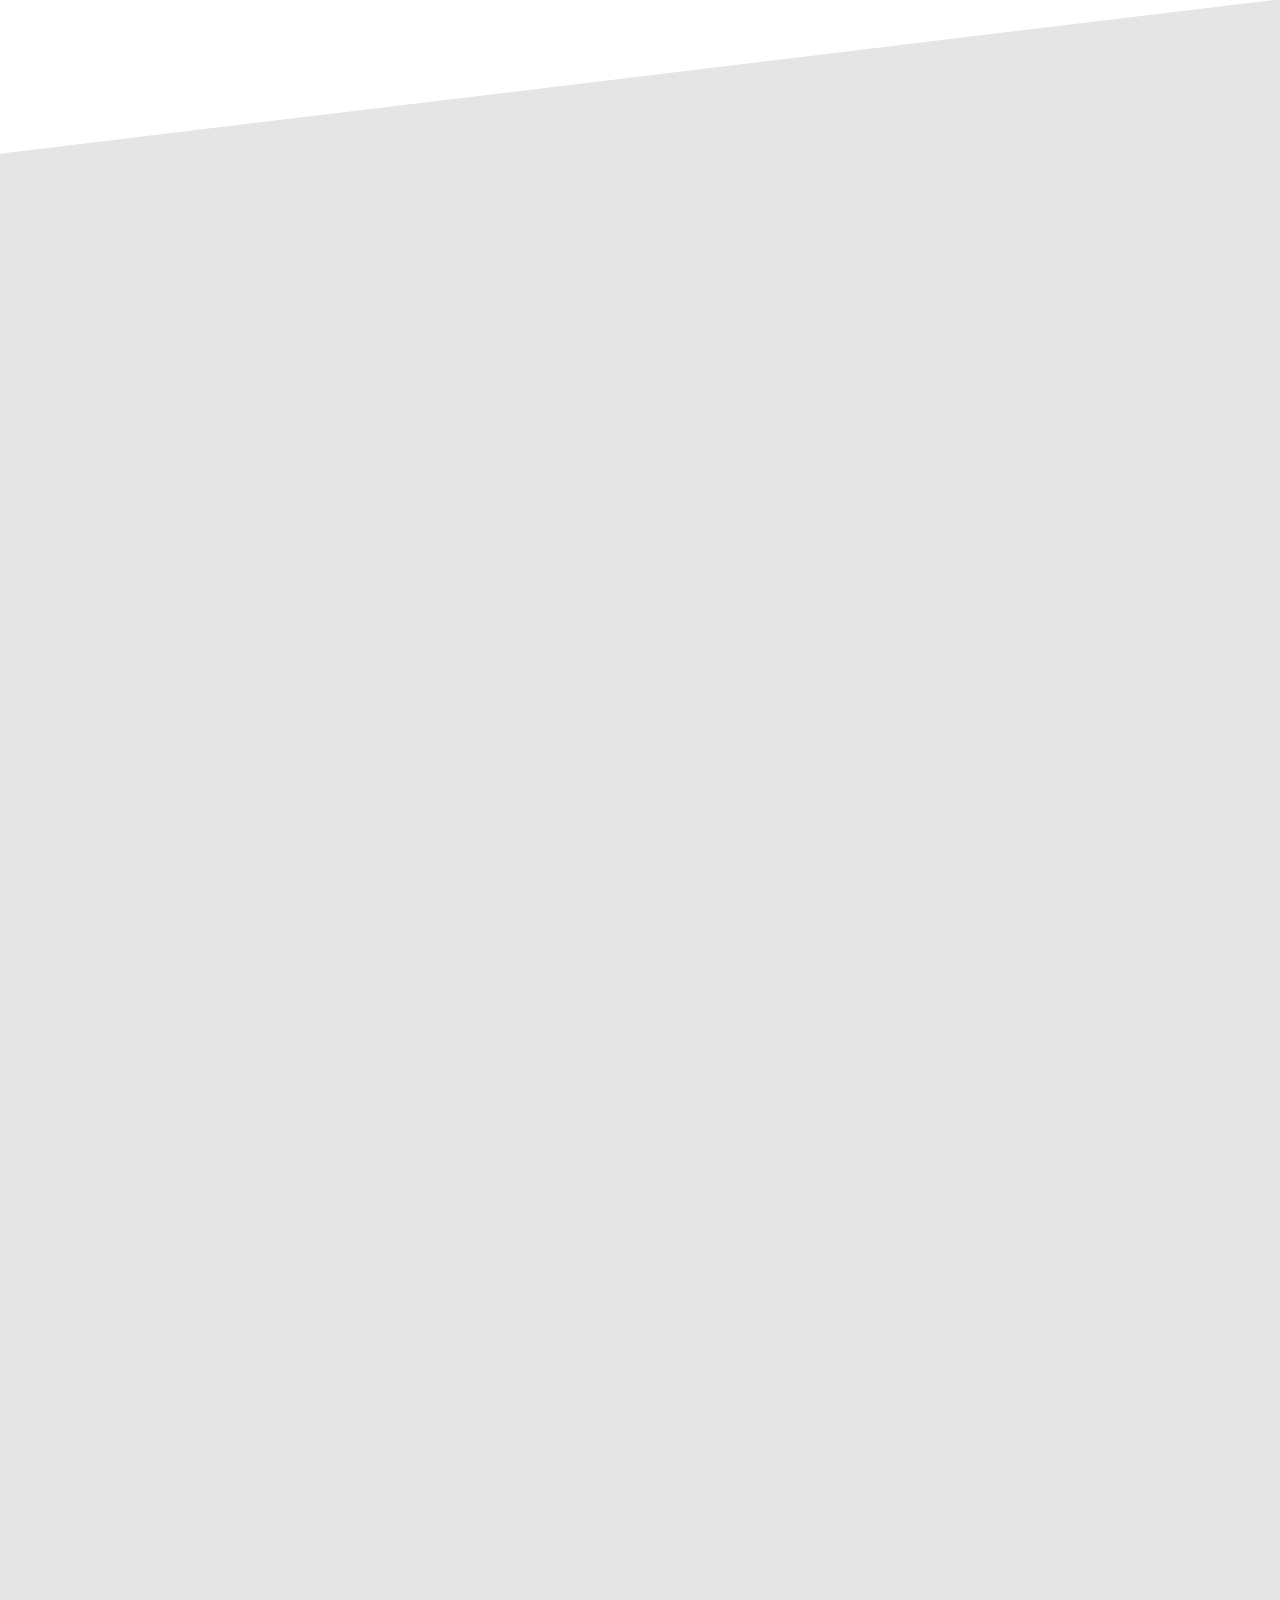
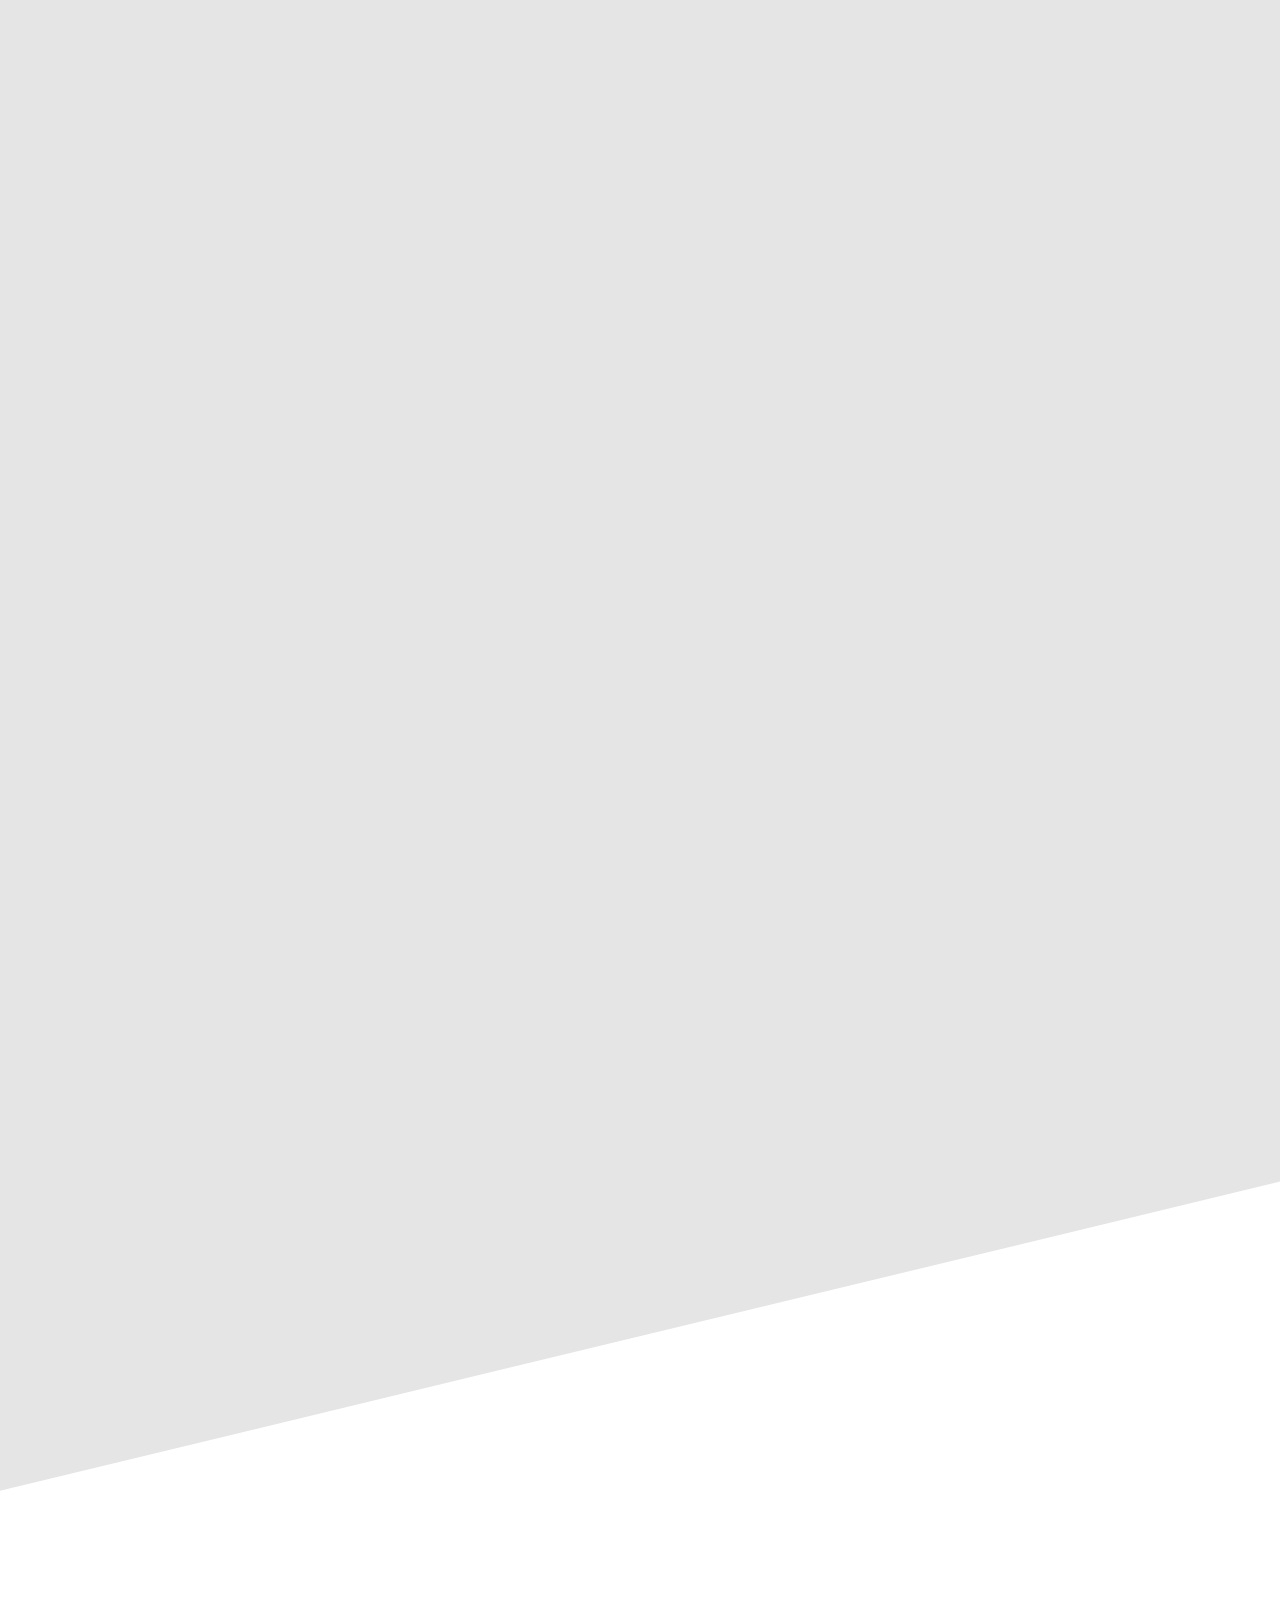
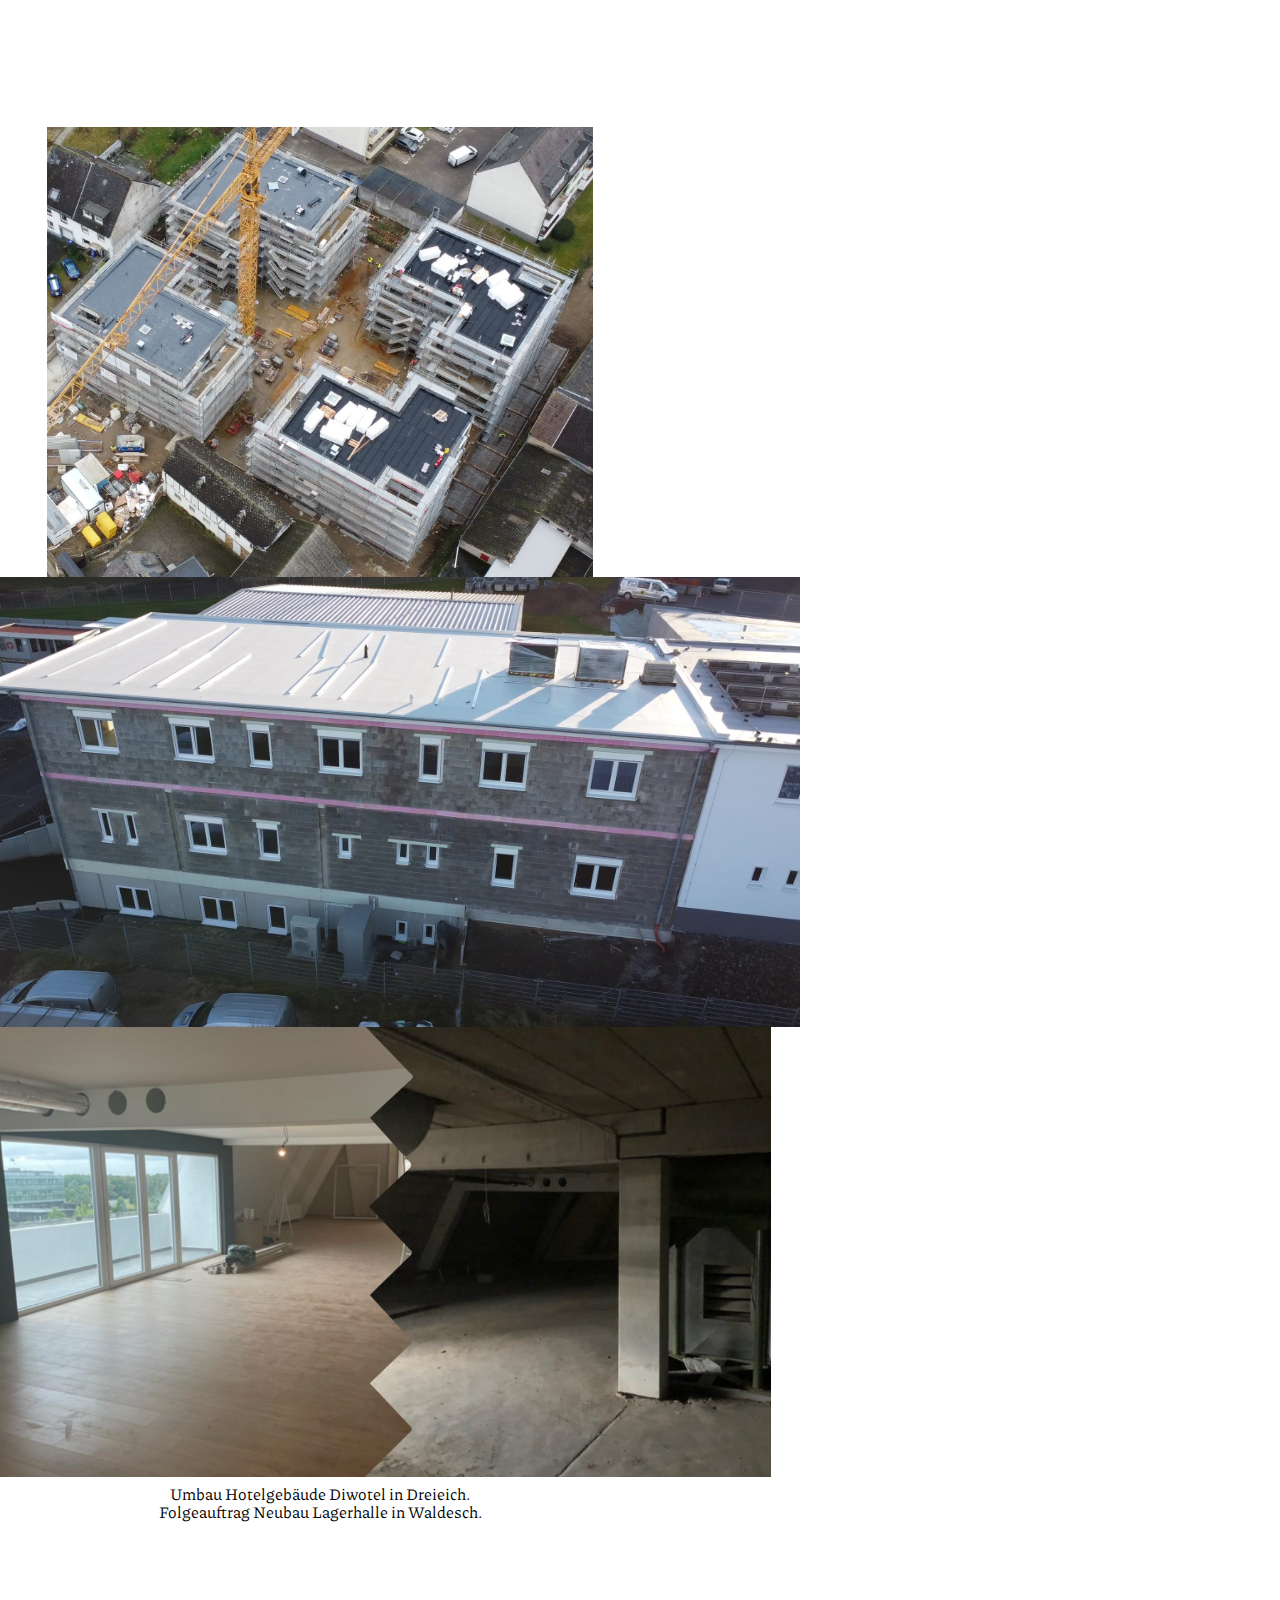
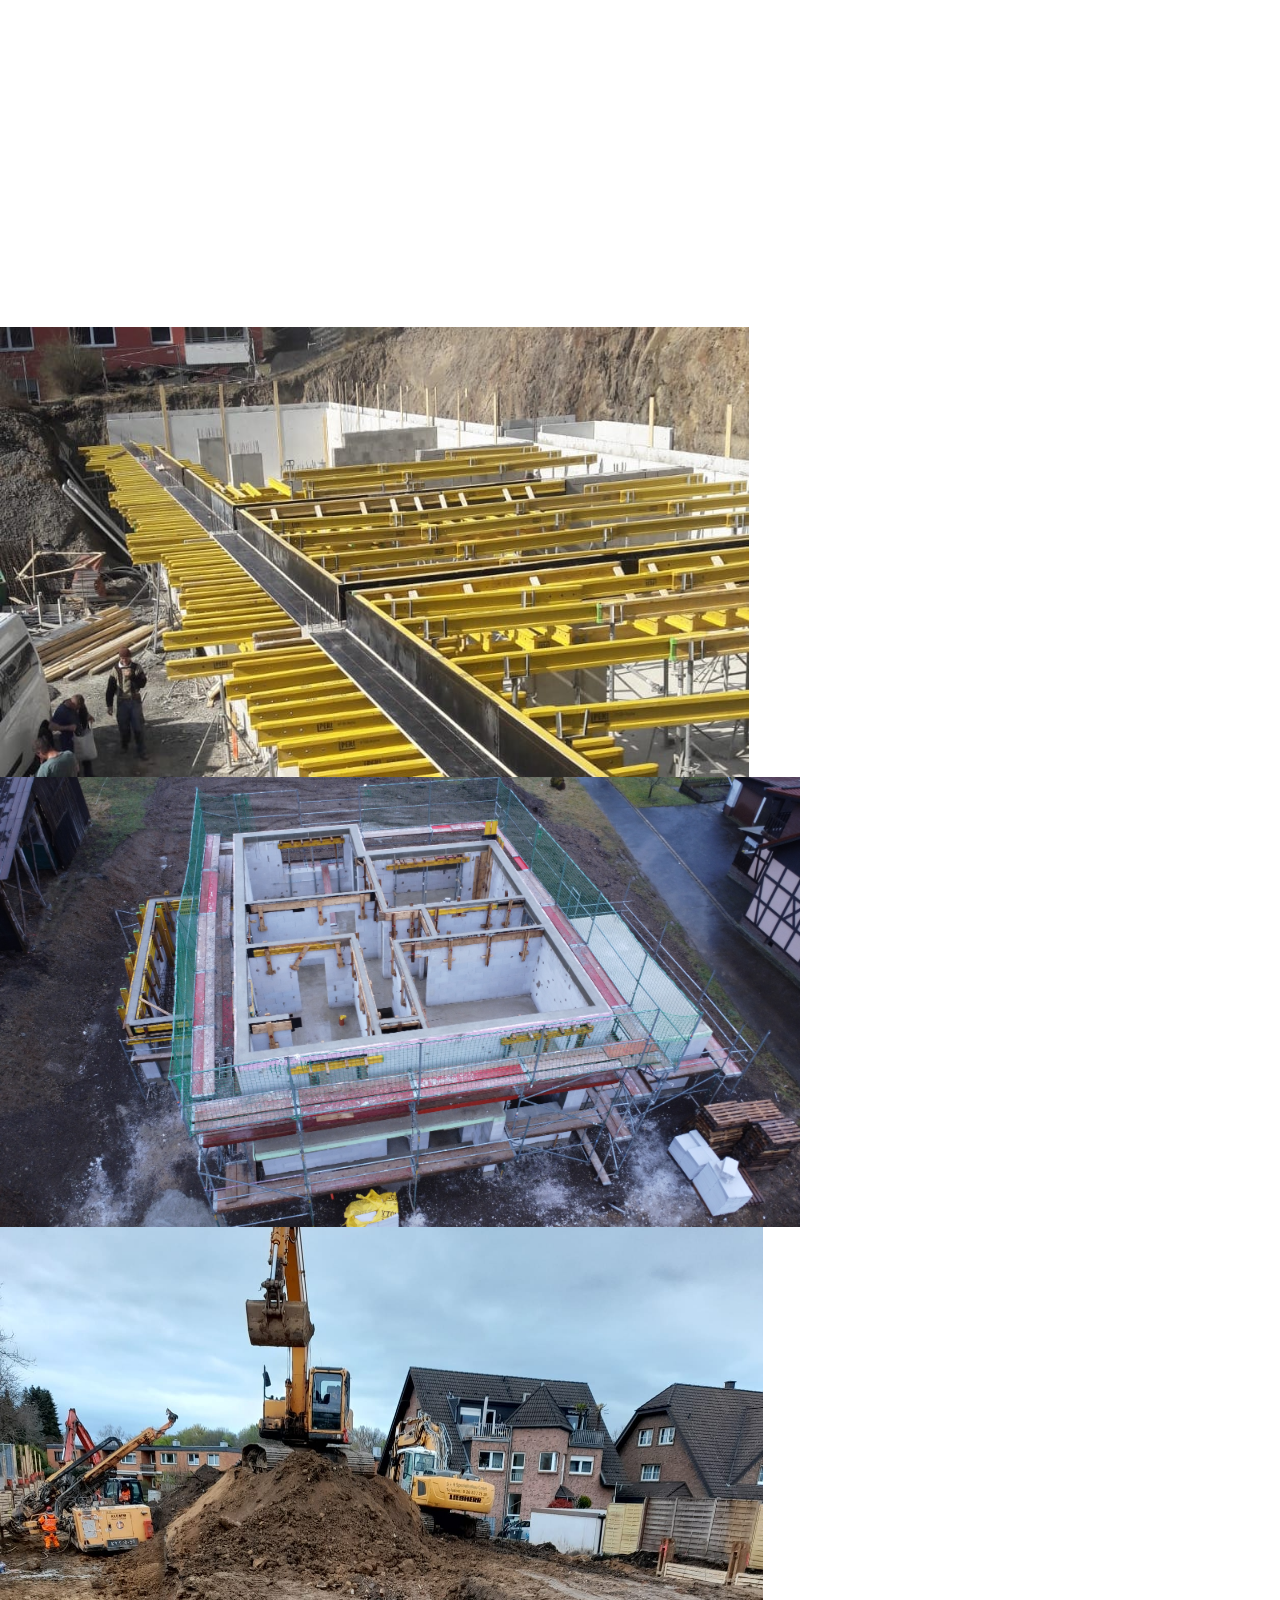
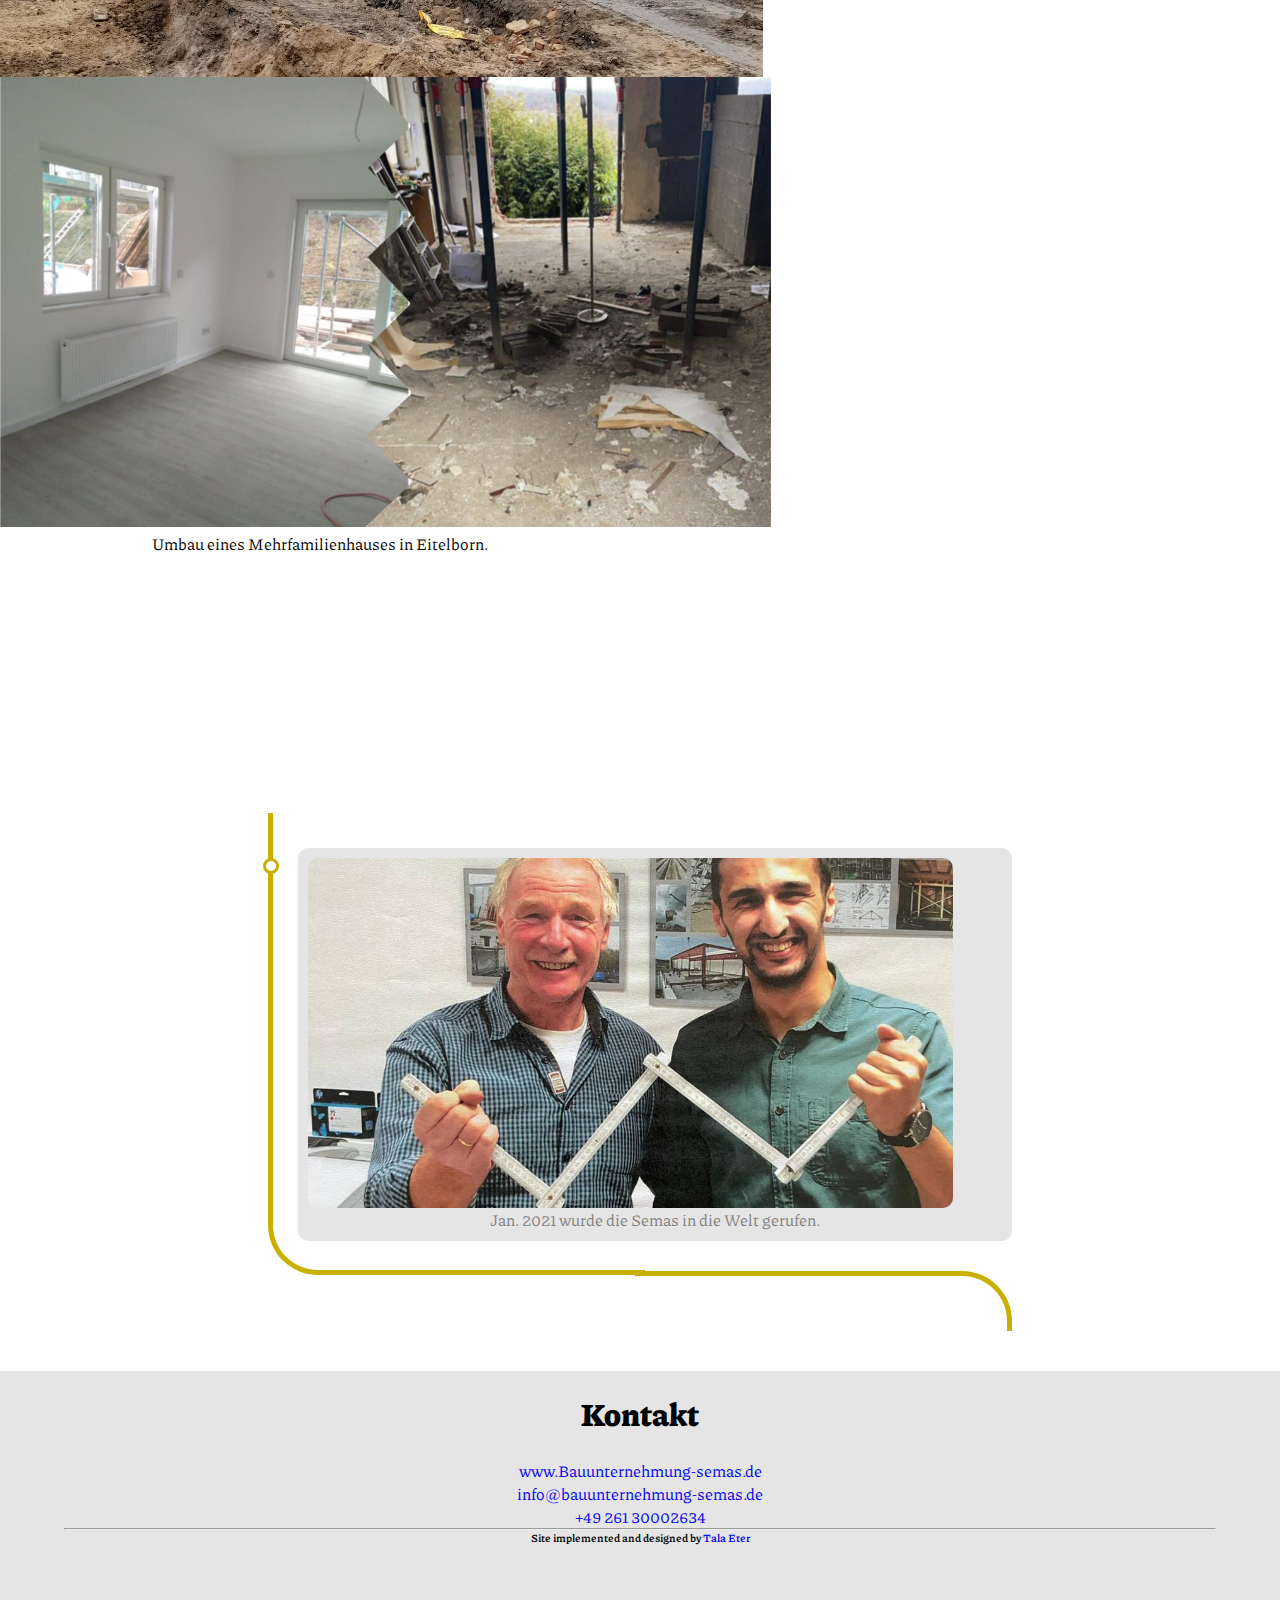
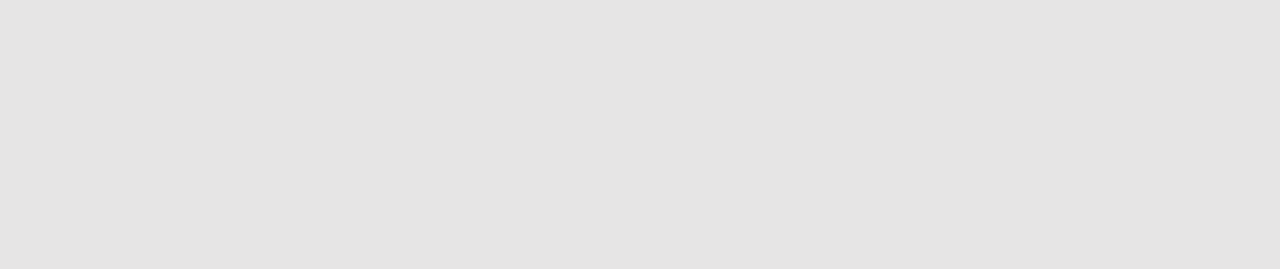
==== commit 0e5140a6: "Update phone number and location" ====
--- a/index.html
+++ b/index.html
@@ -517,15 +517,16 @@
             <!-- </div> -->
             <!-- <div class="uk-padding">                     -->
                 <br>
-                <a href="tel:004917682264376" target="_blank" class="uk-icon-button" uk-icon="receiver"></a>
-                <span id="phone-num"><a href="tel:004917682264376">+49 176 82264376</a></span>
+                <a href="tel:004926130002634" target="_blank" class="uk-icon-button" uk-icon="receiver"></a>
+                <span id="phone-num"><a href="tel:004926130002634">+49 261 30002634</a></span>
             </div>
         </div>
         <hr class="uk-divider-icon">
         <h6>Site implemented and designed by <span><a href="https://github.com/talaeter">Tala Eter</a></span></h6>
     </div>
     <div>
-        <iframe src="https://www.google.com/maps/embed?pb=!1m14!1m8!1m3!1d10175.170528185465!2d7.7338918!3d50.3890641!3m2!1i1024!2i768!4f13.1!3m3!1m2!1s0x0%3A0x3203c55ddefbd58d!2sBauunternehmung%20Semas%20GmbH!5e0!3m2!1sen!2sjo!4v1627194691844!5m2!1sen!2sjo" width="400" height="300" style="border:0;" allowfullscreen="" loading="lazy"></iframe>    </div>
+        <iframe src="https://www.google.com/maps/embed?pb=!1m18!1m12!1m3!1d159.15950524261535!2d7.603792530059188!3d50.33760735685625!2m3!1f0!2f0!3f0!3m2!1i1024!2i768!4f13.1!3m3!1m2!1s0x47be7b67d7b82013%3A0x283f1a6e8dd90527!2sSebastianistra%C3%9Fe%2068%2C%2056076%20Koblenz%2C%20Germany!5e0!3m2!1sen!2sus!4v1720299212840!5m2!1sen!2sus" width="400" height="300" style="border:0;" allowfullscreen="" loading="lazy" referrerpolicy="no-referrer-when-downgrade"></iframe>
+        <!-- <iframe src="https://www.google.com/maps/embed?pb=!1m14!1m8!1m3!1d10175.170528185465!2d7.7338918!3d50.3890641!3m2!1i1024!2i768!4f13.1!3m3!1m2!1s0x0%3A0x3203c55ddefbd58d!2sBauunternehmung%20Semas%20GmbH!5e0!3m2!1sen!2sjo!4v1627194691844!5m2!1sen!2sjo" width="400" height="300" style="border:0;" allowfullscreen="" loading="lazy"></iframe>    </div> -->
     </div>
 </footer>
 
